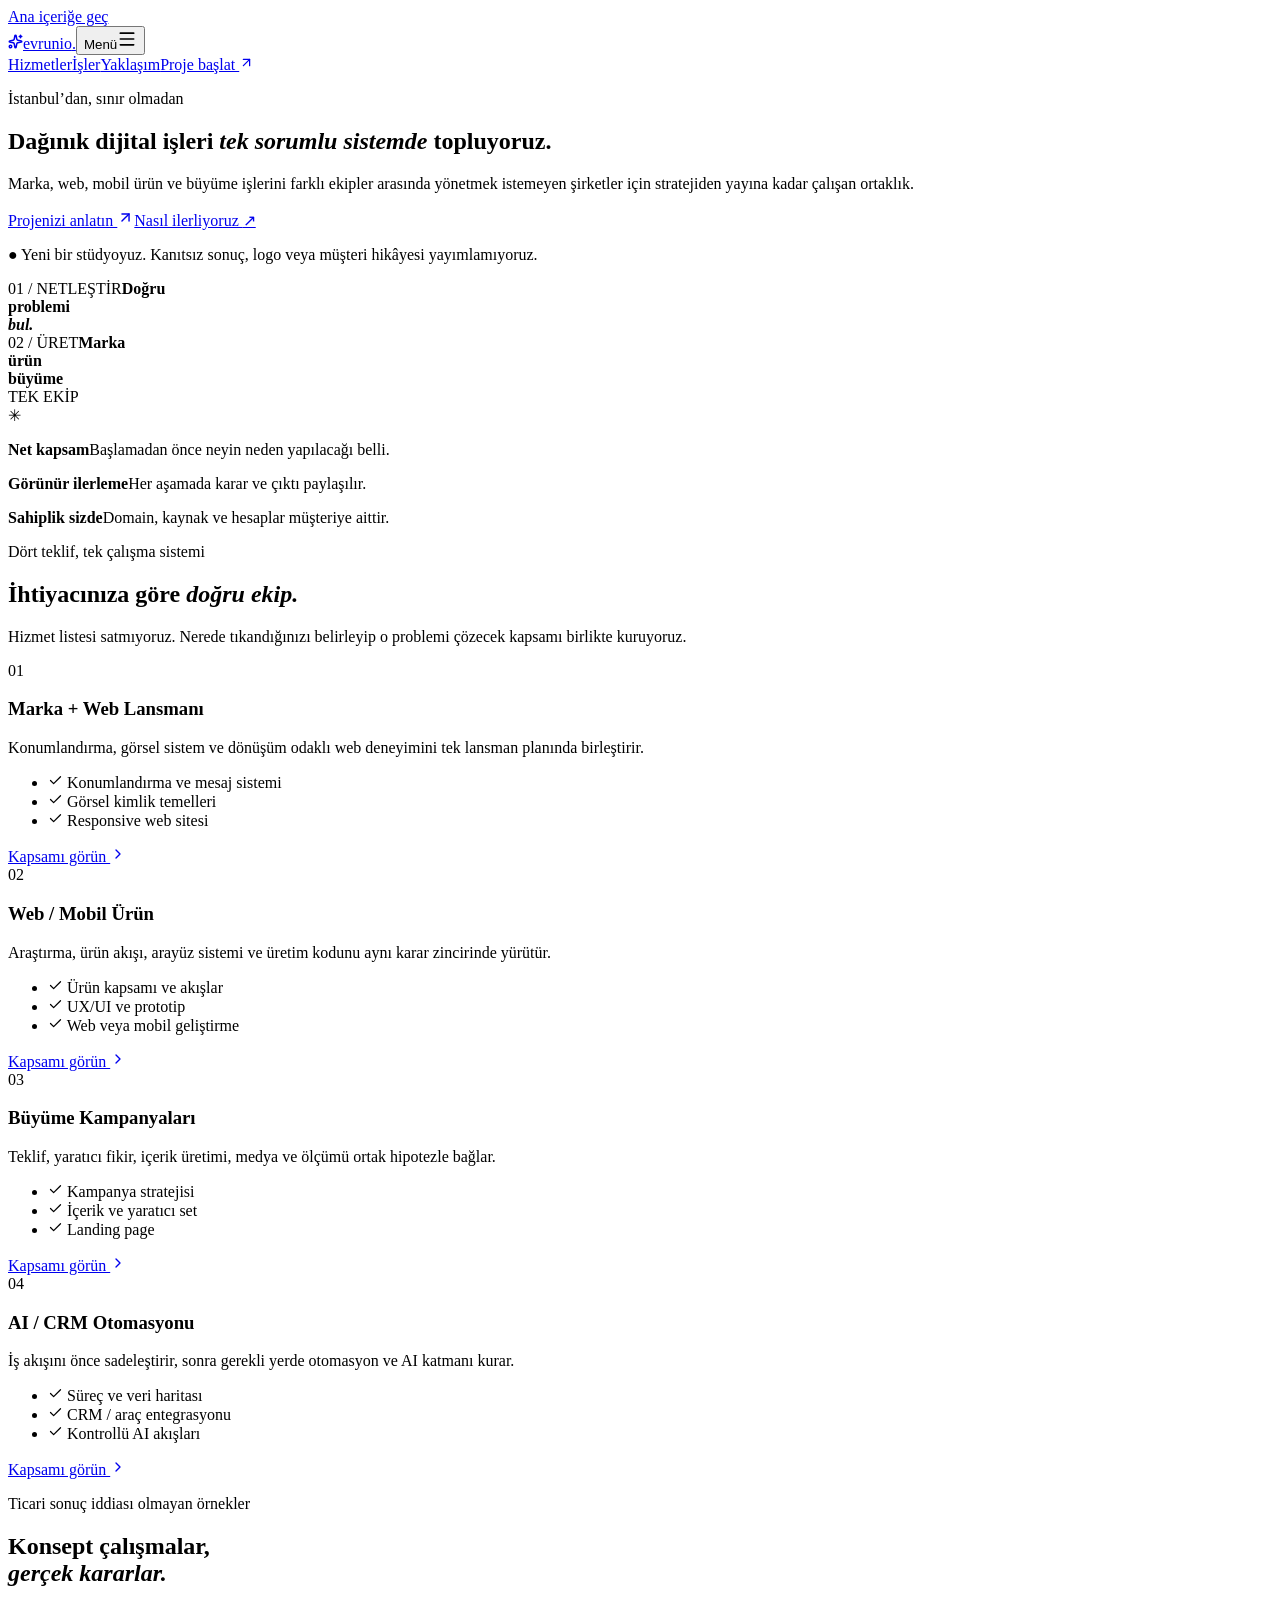
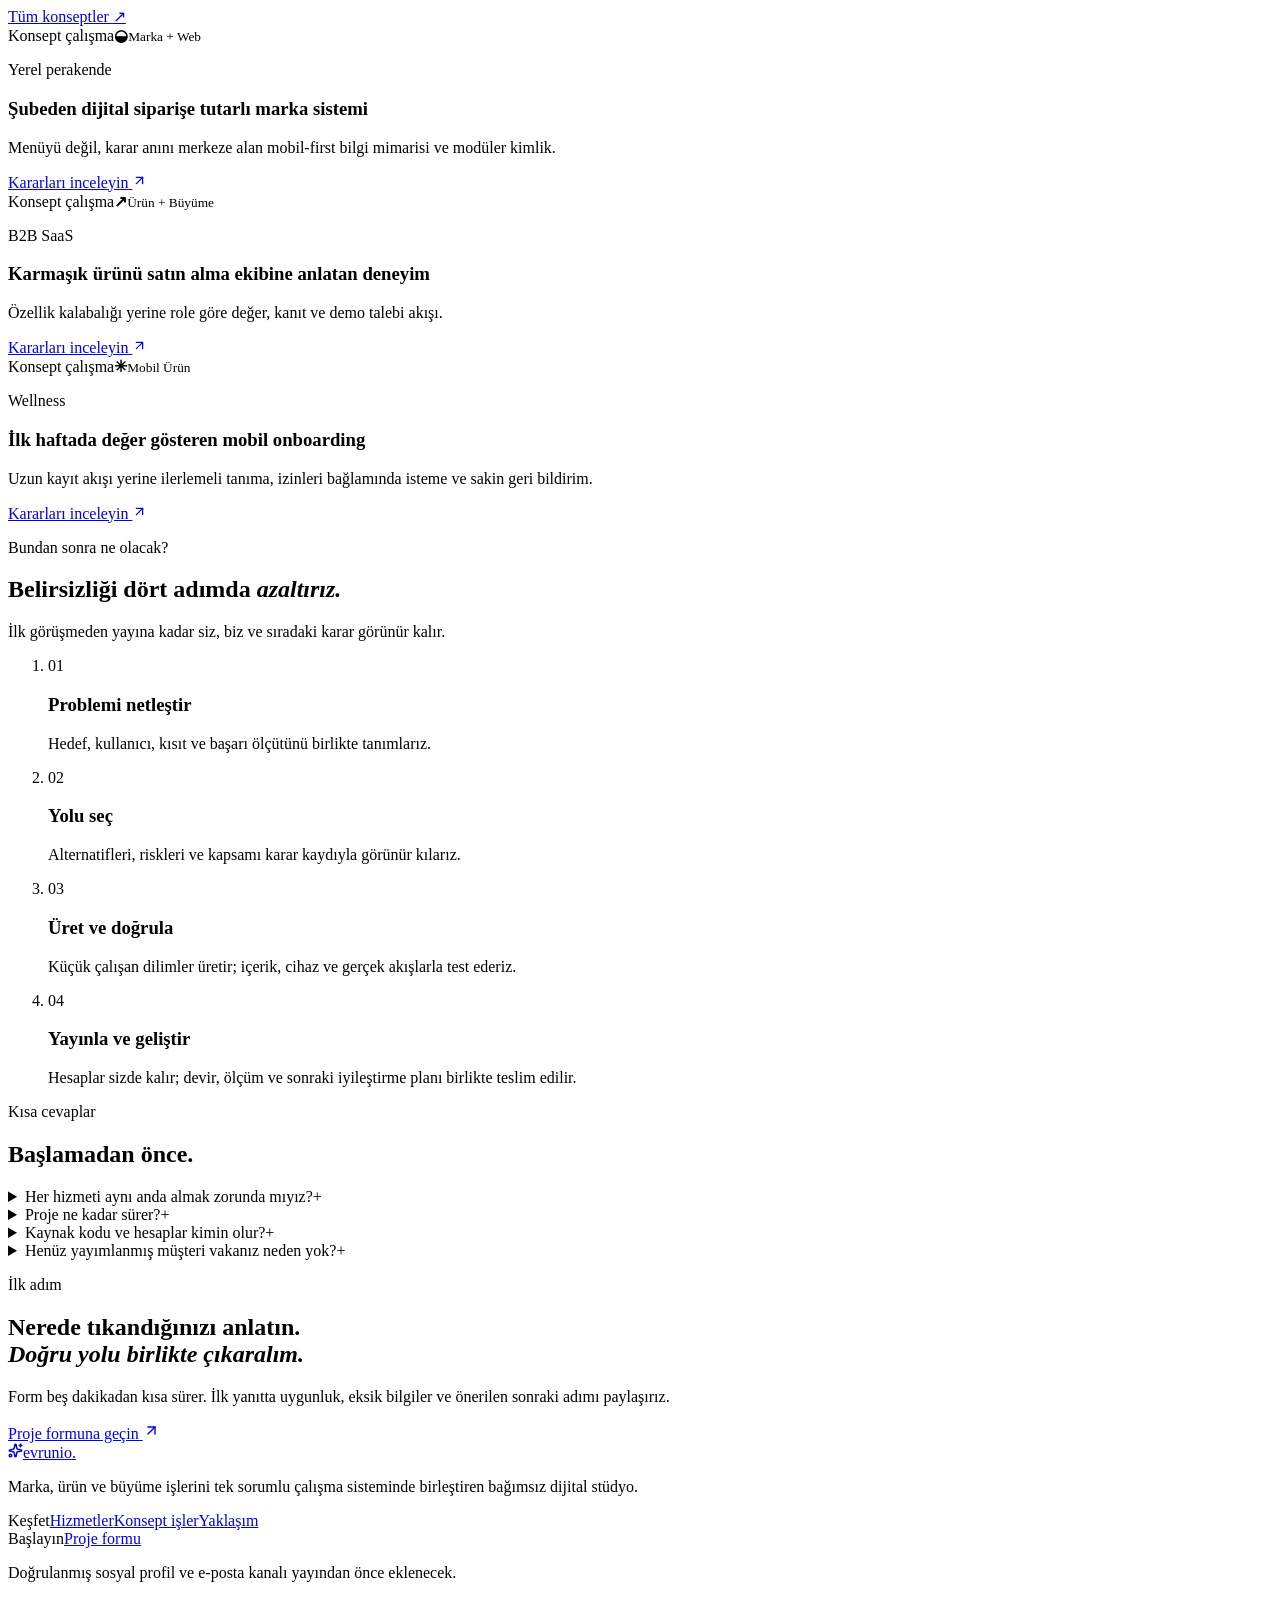
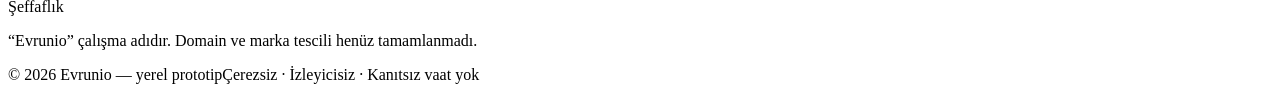
==== index.html @ 16ea0be5 "Publish Evrunio agency site" ====
<!DOCTYPE html><html lang="tr"><head><meta charSet="utf-8"/><meta name="viewport" content="width=device-width, initial-scale=1"/><link rel="stylesheet" href="/evrunio-agency-site/_next/static/css/index.CQUlKmbV.css" data-rsc-css-href="/evrunio-agency-site/_next/static/css/index.CQUlKmbV.css" data-precedence="vite-rsc/importer-resources"/><link rel="modulepreload" fetchPriority="low" href="/evrunio-agency-site/_next/static/chunks/index-BKYwp62y.js"/><script src="/evrunio-agency-site/_next/static/chunks/rolldown-runtime-C60lm6uB.js" type="module" async=""></script><script src="/evrunio-agency-site/_next/static/chunks/framework-D_rUT4EX.js" type="module" async=""></script><link rel="modulepreload" href="/evrunio-agency-site/_next/static/chunks/layout-segment-context-BNfbvpZg.js" crossorigin=""/><link rel="modulepreload" href="/evrunio-agency-site/_next/static/chunks/site-header-CXU66IoG.js" crossorigin=""/><link rel="modulepreload" href="/evrunio-agency-site/_next/static/chunks/arrow-up-right-D0BY7jN2.js" crossorigin=""/><link rel="modulepreload" href="/evrunio-agency-site/_next/static/chunks/Icon-D0zGVybZ.js" crossorigin=""/><title>Evrunio — Marka, ürün ve büyüme stüdyosu</title><meta name="description" content="Marka, web, mobil ürün, büyüme kampanyaları ve iş akışı otomasyonlarını tek sorumlu sistemde birleştiren bağımsız dijital stüdyo."/><meta name="robots" content="noindex, nofollow"/><meta property="og:title" content="Evrunio — Marka, ürün ve büyüme stüdyosu"/><meta property="og:description" content="Dağınık dijital işleri tek sorumlu sistemde topluyoruz."/><meta property="og:site_name" content="Evrunio"/><meta property="og:type" content="website"/><meta property="og:locale" content="tr_TR"/><meta name="twitter:card" content="summary"/><meta name="twitter:title" content="Evrunio"/><meta name="twitter:description" content="Marka, ürün ve büyüme işlerini tek çalışma sisteminde birleştiren bağımsız stüdyo."/><link rel="icon" href="/evrunio-agency-site/favicon.svg"/><script>Object.assign(((self[Symbol.for("vinext.navigationRuntime")]??={bootstrap:{routeManifest:null},functions:{}}).bootstrap.rsc??={rsc:[]}),{params:{},nav:{"pathname":"/","searchParams":[]}})</script><link rel="modulepreload" href="/evrunio-agency-site/_next/static/chunks/index-BKYwp62y.js" />
</head><body><a class="skip-link" href="#main-content">Ana içeriğe geç</a><header class="site-header"><nav class="nav section-shell" aria-label="Ana menü"><a class="brand" href="/evrunio-agency-site/" aria-label="Evrunio ana sayfa"><span class="brand-mark"><svg xmlns="http://www.w3.org/2000/svg" width="15" height="15" viewBox="0 0 24 24" fill="none" stroke="currentColor" stroke-width="2.4" stroke-linecap="round" stroke-linejoin="round" class="lucide lucide-sparkles" aria-hidden="true"><path d="M11.017 2.814a1 1 0 0 1 1.966 0l1.051 5.558a2 2 0 0 0 1.594 1.594l5.558 1.051a1 1 0 0 1 0 1.966l-5.558 1.051a2 2 0 0 0-1.594 1.594l-1.051 5.558a1 1 0 0 1-1.966 0l-1.051-5.558a2 2 0 0 0-1.594-1.594l-5.558-1.051a1 1 0 0 1 0-1.966l5.558-1.051a2 2 0 0 0 1.594-1.594z"></path><path d="M20 2v4"></path><path d="M22 4h-4"></path><circle cx="4" cy="20" r="2"></circle></svg></span><span>evrunio<span class="brand-dot">.</span></span></a><button class="menu-toggle" type="button" aria-controls="primary-menu" aria-expanded="false"><span>Menü</span><svg xmlns="http://www.w3.org/2000/svg" width="20" height="20" viewBox="0 0 24 24" fill="none" stroke="currentColor" stroke-width="2" stroke-linecap="round" stroke-linejoin="round" class="lucide lucide-menu" aria-hidden="true"><path d="M4 5h16"></path><path d="M4 12h16"></path><path d="M4 19h16"></path></svg></button><div id="primary-menu" class="nav-links "><a href="/evrunio-agency-site/hizmetler">Hizmetler</a><a href="/evrunio-agency-site/isler">İşler</a><a href="/evrunio-agency-site/yaklasim">Yaklaşım</a><a class="nav-cta" href="/evrunio-agency-site/iletisim">Proje başlat <svg xmlns="http://www.w3.org/2000/svg" width="15" height="15" viewBox="0 0 24 24" fill="none" stroke="currentColor" stroke-width="2" stroke-linecap="round" stroke-linejoin="round" class="lucide lucide-arrow-up-right" aria-hidden="true"><path d="M7 7h10v10"></path><path d="M7 17 17 7"></path></svg></a></div></nav></header><main id="main-content"><section class="hero section-shell" aria-labelledby="hero-title"><div class="hero-copy"><p class="eyebrow"><span></span> İstanbul’dan, sınır olmadan</p><h1 id="hero-title">Dağınık dijital işleri <em>tek sorumlu sistemde</em> topluyoruz.</h1><p class="hero-lede">Marka, web, mobil ürün ve büyüme işlerini farklı ekipler arasında yönetmek istemeyen şirketler için stratejiden yayına kadar çalışan ortaklık.</p><div class="hero-actions"><a class="button button-dark" href="/evrunio-agency-site/iletisim">Projenizi anlatın <svg xmlns="http://www.w3.org/2000/svg" width="17" height="17" viewBox="0 0 24 24" fill="none" stroke="currentColor" stroke-width="2" stroke-linecap="round" stroke-linejoin="round" class="lucide lucide-arrow-up-right" aria-hidden="true"><path d="M7 7h10v10"></path><path d="M7 17 17 7"></path></svg></a><a class="text-link" href="/evrunio-agency-site/yaklasim">Nasıl ilerliyoruz <span>↗</span></a></div><p class="honesty-note"><span aria-hidden="true">●</span> Yeni bir stüdyoyuz. Kanıtsız sonuç, logo veya müşteri hikâyesi yayımlamıyoruz.</p></div><div class="hero-system" aria-hidden="true"><div class="system-grid"></div><div class="system-card card-brief"><span>01 / NETLEŞTİR</span><strong>Doğru<br/>problemi<br/><i>bul.</i></strong></div><div class="system-card card-build"><span>02 / ÜRET</span><strong>Marka<br/>ürün<br/>büyüme</strong></div><div class="system-orbit"><span>TEK EKİP</span></div><div class="system-spark">✳</div></div></section><section class="principle-strip" aria-label="Çalışma ilkeleri"><p><strong>Net kapsam</strong><span>Başlamadan önce neyin neden yapılacağı belli.</span></p><p><strong>Görünür ilerleme</strong><span>Her aşamada karar ve çıktı paylaşılır.</span></p><p><strong>Sahiplik sizde</strong><span>Domain, kaynak ve hesaplar müşteriye aittir.</span></p></section><section class="section section-shell" aria-labelledby="offers-title"><div class="section-heading"><div><p class="eyebrow"><span></span> Dört teklif, tek çalışma sistemi</p><h2 id="offers-title">İhtiyacınıza göre <em>doğru ekip.</em></h2></div><p>Hizmet listesi satmıyoruz. Nerede tıkandığınızı belirleyip o problemi çözecek kapsamı birlikte kuruyoruz.</p></div><div class="offer-grid"><article class="offer-card tone-coral"><span class="offer-number">01</span><h3>Marka + Web Lansmanı</h3><p>Konumlandırma, görsel sistem ve dönüşüm odaklı web deneyimini tek lansman planında birleştirir.</p><ul><li><svg xmlns="http://www.w3.org/2000/svg" width="15" height="15" viewBox="0 0 24 24" fill="none" stroke="currentColor" stroke-width="2" stroke-linecap="round" stroke-linejoin="round" class="lucide lucide-check" aria-hidden="true"><path d="M20 6 9 17l-5-5"></path></svg> <!-- -->Konumlandırma ve mesaj sistemi</li><li><svg xmlns="http://www.w3.org/2000/svg" width="15" height="15" viewBox="0 0 24 24" fill="none" stroke="currentColor" stroke-width="2" stroke-linecap="round" stroke-linejoin="round" class="lucide lucide-check" aria-hidden="true"><path d="M20 6 9 17l-5-5"></path></svg> <!-- -->Görsel kimlik temelleri</li><li><svg xmlns="http://www.w3.org/2000/svg" width="15" height="15" viewBox="0 0 24 24" fill="none" stroke="currentColor" stroke-width="2" stroke-linecap="round" stroke-linejoin="round" class="lucide lucide-check" aria-hidden="true"><path d="M20 6 9 17l-5-5"></path></svg> <!-- -->Responsive web sitesi</li></ul><a href="/evrunio-agency-site/hizmetler#marka-web">Kapsamı görün <svg xmlns="http://www.w3.org/2000/svg" width="16" height="16" viewBox="0 0 24 24" fill="none" stroke="currentColor" stroke-width="2" stroke-linecap="round" stroke-linejoin="round" class="lucide lucide-chevron-right" aria-hidden="true"><path d="m9 18 6-6-6-6"></path></svg></a></article><article class="offer-card tone-blue"><span class="offer-number">02</span><h3>Web / Mobil Ürün</h3><p>Araştırma, ürün akışı, arayüz sistemi ve üretim kodunu aynı karar zincirinde yürütür.</p><ul><li><svg xmlns="http://www.w3.org/2000/svg" width="15" height="15" viewBox="0 0 24 24" fill="none" stroke="currentColor" stroke-width="2" stroke-linecap="round" stroke-linejoin="round" class="lucide lucide-check" aria-hidden="true"><path d="M20 6 9 17l-5-5"></path></svg> <!-- -->Ürün kapsamı ve akışlar</li><li><svg xmlns="http://www.w3.org/2000/svg" width="15" height="15" viewBox="0 0 24 24" fill="none" stroke="currentColor" stroke-width="2" stroke-linecap="round" stroke-linejoin="round" class="lucide lucide-check" aria-hidden="true"><path d="M20 6 9 17l-5-5"></path></svg> <!-- -->UX/UI ve prototip</li><li><svg xmlns="http://www.w3.org/2000/svg" width="15" height="15" viewBox="0 0 24 24" fill="none" stroke="currentColor" stroke-width="2" stroke-linecap="round" stroke-linejoin="round" class="lucide lucide-check" aria-hidden="true"><path d="M20 6 9 17l-5-5"></path></svg> <!-- -->Web veya mobil geliştirme</li></ul><a href="/evrunio-agency-site/hizmetler#urun">Kapsamı görün <svg xmlns="http://www.w3.org/2000/svg" width="16" height="16" viewBox="0 0 24 24" fill="none" stroke="currentColor" stroke-width="2" stroke-linecap="round" stroke-linejoin="round" class="lucide lucide-chevron-right" aria-hidden="true"><path d="m9 18 6-6-6-6"></path></svg></a></article><article class="offer-card tone-lime"><span class="offer-number">03</span><h3>Büyüme Kampanyaları</h3><p>Teklif, yaratıcı fikir, içerik üretimi, medya ve ölçümü ortak hipotezle bağlar.</p><ul><li><svg xmlns="http://www.w3.org/2000/svg" width="15" height="15" viewBox="0 0 24 24" fill="none" stroke="currentColor" stroke-width="2" stroke-linecap="round" stroke-linejoin="round" class="lucide lucide-check" aria-hidden="true"><path d="M20 6 9 17l-5-5"></path></svg> <!-- -->Kampanya stratejisi</li><li><svg xmlns="http://www.w3.org/2000/svg" width="15" height="15" viewBox="0 0 24 24" fill="none" stroke="currentColor" stroke-width="2" stroke-linecap="round" stroke-linejoin="round" class="lucide lucide-check" aria-hidden="true"><path d="M20 6 9 17l-5-5"></path></svg> <!-- -->İçerik ve yaratıcı set</li><li><svg xmlns="http://www.w3.org/2000/svg" width="15" height="15" viewBox="0 0 24 24" fill="none" stroke="currentColor" stroke-width="2" stroke-linecap="round" stroke-linejoin="round" class="lucide lucide-check" aria-hidden="true"><path d="M20 6 9 17l-5-5"></path></svg> <!-- -->Landing page</li></ul><a href="/evrunio-agency-site/hizmetler#buyume">Kapsamı görün <svg xmlns="http://www.w3.org/2000/svg" width="16" height="16" viewBox="0 0 24 24" fill="none" stroke="currentColor" stroke-width="2" stroke-linecap="round" stroke-linejoin="round" class="lucide lucide-chevron-right" aria-hidden="true"><path d="m9 18 6-6-6-6"></path></svg></a></article><article class="offer-card tone-ink"><span class="offer-number">04</span><h3>AI / CRM Otomasyonu</h3><p>İş akışını önce sadeleştirir, sonra gerekli yerde otomasyon ve AI katmanı kurar.</p><ul><li><svg xmlns="http://www.w3.org/2000/svg" width="15" height="15" viewBox="0 0 24 24" fill="none" stroke="currentColor" stroke-width="2" stroke-linecap="round" stroke-linejoin="round" class="lucide lucide-check" aria-hidden="true"><path d="M20 6 9 17l-5-5"></path></svg> <!-- -->Süreç ve veri haritası</li><li><svg xmlns="http://www.w3.org/2000/svg" width="15" height="15" viewBox="0 0 24 24" fill="none" stroke="currentColor" stroke-width="2" stroke-linecap="round" stroke-linejoin="round" class="lucide lucide-check" aria-hidden="true"><path d="M20 6 9 17l-5-5"></path></svg> <!-- -->CRM / araç entegrasyonu</li><li><svg xmlns="http://www.w3.org/2000/svg" width="15" height="15" viewBox="0 0 24 24" fill="none" stroke="currentColor" stroke-width="2" stroke-linecap="round" stroke-linejoin="round" class="lucide lucide-check" aria-hidden="true"><path d="M20 6 9 17l-5-5"></path></svg> <!-- -->Kontrollü AI akışları</li></ul><a href="/evrunio-agency-site/hizmetler#otomasyon">Kapsamı görün <svg xmlns="http://www.w3.org/2000/svg" width="16" height="16" viewBox="0 0 24 24" fill="none" stroke="currentColor" stroke-width="2" stroke-linecap="round" stroke-linejoin="round" class="lucide lucide-chevron-right" aria-hidden="true"><path d="m9 18 6-6-6-6"></path></svg></a></article></div></section><section class="section section-shell concept-section" aria-labelledby="concepts-title"><div class="section-heading"><div><p class="eyebrow"><span></span> Ticari sonuç iddiası olmayan örnekler</p><h2 id="concepts-title">Konsept çalışmalar,<br/><em>gerçek kararlar.</em></h2></div><a class="text-link" href="/evrunio-agency-site/isler">Tüm konseptler <span>↗</span></a></div><div class="concept-grid"><article class="concept-card"><div class="concept-art concept-1"><span>Konsept çalışma</span><b>◒</b><small>Marka + Web</small></div><div class="concept-copy"><p>Yerel perakende</p><h3>Şubeden dijital siparişe tutarlı marka sistemi</h3><p>Menüyü değil, karar anını merkeze alan mobil-first bilgi mimarisi ve modüler kimlik.</p><a href="/evrunio-agency-site/isler#yerel-kahve">Kararları inceleyin <svg xmlns="http://www.w3.org/2000/svg" width="15" height="15" viewBox="0 0 24 24" fill="none" stroke="currentColor" stroke-width="2" stroke-linecap="round" stroke-linejoin="round" class="lucide lucide-arrow-up-right" aria-hidden="true"><path d="M7 7h10v10"></path><path d="M7 17 17 7"></path></svg></a></div></article><article class="concept-card"><div class="concept-art concept-2"><span>Konsept çalışma</span><b>↗</b><small>Ürün + Büyüme</small></div><div class="concept-copy"><p>B2B SaaS</p><h3>Karmaşık ürünü satın alma ekibine anlatan deneyim</h3><p>Özellik kalabalığı yerine role göre değer, kanıt ve demo talebi akışı.</p><a href="/evrunio-agency-site/isler#b2b-saas">Kararları inceleyin <svg xmlns="http://www.w3.org/2000/svg" width="15" height="15" viewBox="0 0 24 24" fill="none" stroke="currentColor" stroke-width="2" stroke-linecap="round" stroke-linejoin="round" class="lucide lucide-arrow-up-right" aria-hidden="true"><path d="M7 7h10v10"></path><path d="M7 17 17 7"></path></svg></a></div></article><article class="concept-card"><div class="concept-art concept-3"><span>Konsept çalışma</span><b>✳</b><small>Mobil Ürün</small></div><div class="concept-copy"><p>Wellness</p><h3>İlk haftada değer gösteren mobil onboarding</h3><p>Uzun kayıt akışı yerine ilerlemeli tanıma, izinleri bağlamında isteme ve sakin geri bildirim.</p><a href="/evrunio-agency-site/isler#wellness">Kararları inceleyin <svg xmlns="http://www.w3.org/2000/svg" width="15" height="15" viewBox="0 0 24 24" fill="none" stroke="currentColor" stroke-width="2" stroke-linecap="round" stroke-linejoin="round" class="lucide lucide-arrow-up-right" aria-hidden="true"><path d="M7 7h10v10"></path><path d="M7 17 17 7"></path></svg></a></div></article></div></section><section class="section section-shell process-section" aria-labelledby="process-title"><div class="process-intro"><p class="eyebrow"><span></span> Bundan sonra ne olacak?</p><h2 id="process-title">Belirsizliği dört adımda <em>azaltırız.</em></h2><p>İlk görüşmeden yayına kadar siz, biz ve sıradaki karar görünür kalır.</p></div><ol class="process-list"><li><span>01</span><div><h3>Problemi netleştir</h3><p>Hedef, kullanıcı, kısıt ve başarı ölçütünü birlikte tanımlarız.</p></div></li><li><span>02</span><div><h3>Yolu seç</h3><p>Alternatifleri, riskleri ve kapsamı karar kaydıyla görünür kılarız.</p></div></li><li><span>03</span><div><h3>Üret ve doğrula</h3><p>Küçük çalışan dilimler üretir; içerik, cihaz ve gerçek akışlarla test ederiz.</p></div></li><li><span>04</span><div><h3>Yayınla ve geliştir</h3><p>Hesaplar sizde kalır; devir, ölçüm ve sonraki iyileştirme planı birlikte teslim edilir.</p></div></li></ol></section><section class="section section-shell faq-section" aria-labelledby="faq-title"><div><p class="eyebrow"><span></span> Kısa cevaplar</p><h2 id="faq-title">Başlamadan önce.</h2></div><div class="faq-list"><details><summary>Her hizmeti aynı anda almak zorunda mıyız?<span aria-hidden="true">+</span></summary><p>Hayır. İlk görüşmede asıl darboğazı bulur, yalnız onu çözecek kapsamla başlarız. Diğer yetkinlikler gerektiğinde aynı sistem içinde eklenir.</p></details><details><summary>Proje ne kadar sürer?<span aria-hidden="true">+</span></summary><p>Süre; kapsam, içerik hazırlığı, entegrasyon ve onay ritmine bağlıdır. Tekliften önce varsayımlar, bağımlılıklar ve kilometre taşları yazılı hale getirilir; kanıtsız sabit süre sözü verilmez.</p></details><details><summary>Kaynak kodu ve hesaplar kimin olur?<span aria-hidden="true">+</span></summary><p>Müşterinin. Domain, hosting, reklam ve ürün hesaplarının sizin adınıza açılmasını; erişimlerin devir paketinde belgelenmesini esas alırız.</p></details><details><summary>Henüz yayımlanmış müşteri vakanız neden yok?<span aria-hidden="true">+</span></summary><p>Bu sürüm yeni stüdyonun şeffaf başlangıç sitesidir. Bu nedenle yalnız konsept çalışmalar gösteriliyor; gerçek iş ve sonuçlar ancak izin ve kanıtla yayımlanacak.</p></details></div></section><section class="closing section-shell" aria-labelledby="closing-title"><div><p class="eyebrow light"><span></span> İlk adım</p><h2 id="closing-title">Nerede tıkandığınızı anlatın.<br/><em>Doğru yolu birlikte çıkaralım.</em></h2></div><div><p>Form beş dakikadan kısa sürer. İlk yanıtta uygunluk, eksik bilgiler ve önerilen sonraki adımı paylaşırız.</p><a class="button button-coral" href="/evrunio-agency-site/iletisim">Proje formuna geçin <svg xmlns="http://www.w3.org/2000/svg" width="17" height="17" viewBox="0 0 24 24" fill="none" stroke="currentColor" stroke-width="2" stroke-linecap="round" stroke-linejoin="round" class="lucide lucide-arrow-up-right" aria-hidden="true"><path d="M7 7h10v10"></path><path d="M7 17 17 7"></path></svg></a></div></section></main><footer class="site-footer section-shell"><div class="footer-top"><a class="brand" href="/evrunio-agency-site/"><span class="brand-mark"><svg xmlns="http://www.w3.org/2000/svg" width="15" height="15" viewBox="0 0 24 24" fill="none" stroke="currentColor" stroke-width="2.4" stroke-linecap="round" stroke-linejoin="round" class="lucide lucide-sparkles" aria-hidden="true"><path d="M11.017 2.814a1 1 0 0 1 1.966 0l1.051 5.558a2 2 0 0 0 1.594 1.594l5.558 1.051a1 1 0 0 1 0 1.966l-5.558 1.051a2 2 0 0 0-1.594 1.594l-1.051 5.558a1 1 0 0 1-1.966 0l-1.051-5.558a2 2 0 0 0-1.594-1.594l-5.558-1.051a1 1 0 0 1 0-1.966l5.558-1.051a2 2 0 0 0 1.594-1.594z"></path><path d="M20 2v4"></path><path d="M22 4h-4"></path><circle cx="4" cy="20" r="2"></circle></svg></span><span>evrunio<span class="brand-dot">.</span></span></a><p>Marka, ürün ve büyüme işlerini tek sorumlu çalışma sisteminde birleştiren bağımsız dijital stüdyo.</p></div><div class="footer-grid"><div><span>Keşfet</span><a href="/evrunio-agency-site/hizmetler">Hizmetler</a><a href="/evrunio-agency-site/isler">Konsept işler</a><a href="/evrunio-agency-site/yaklasim">Yaklaşım</a></div><div><span>Başlayın</span><a href="/evrunio-agency-site/iletisim">Proje formu</a><p>Doğrulanmış sosyal profil ve e-posta kanalı yayından önce eklenecek.</p></div><div><span>Şeffaflık</span><p>“Evrunio” çalışma adıdır. Domain ve marka tescili henüz tamamlanmadı.</p></div></div><div class="footer-bottom"><span>© 2026 Evrunio — yerel prototip</span><span>Çerezsiz · İzleyicisiz · Kanıtsız vaat yok</span></div></footer><script type="module" src="/evrunio-agency-site/_next/static/chunks/index-BKYwp62y.js" id="_R_" async=""></script><script>((self[Symbol.for("vinext.navigationRuntime")]??={bootstrap:{routeManifest:null},functions:{}}).bootstrap.rsc??={rsc:[]}).rsc.push("0:{\"page:/\":\"$L1\",\"layout:/\":\"$L2\",\"route:/\":\"$L3\",\"__route\":\"route:/\",\"__interceptionContext\":null,\"__layoutIds\":[\"layout:/\"],\"__rootLayout\":\"/\",\"__bfcacheSegmentIdentities\":{\"layout:/\":\"[\\\"layout\\\",\\\"layout:/\\\",\\\"root-boundary:/\\\",\\\"\\\"]\",\"page:/\":\"[\\\"page\\\",\\\"page:/\\\",\\\"root-boundary:/\\\",\\\"\\\"]\"},\"__srcPage\":[\"page\"],\"__layoutFlags\":{\"layout:/\":\"s\"},\"__artifactCompatibility\":{\"schemaVersion\":1,\"graphVersion\":\"app-route-graph:1177fd80f83fa7b0\",\"deploymentVersion\":\"0b488fe3-d6fc-41ca-9178-4055399d3ca9\",\"appElementsSchemaVersion\":1,\"rscPayloadSchemaVersion\":1,\"rootBoundaryId\":\"/\",\"renderEpoch\":null},\"__dynamicStaleTime\":0}\n")</script><script>((self[Symbol.for("vinext.navigationRuntime")]??={bootstrap:{routeManifest:null},functions:{}}).bootstrap.rsc??={rsc:[]}).rsc.push("4:I[\"91ead71c14ab\",[],\"SiteHeader\",1]\n")</script><script>((self[Symbol.for("vinext.navigationRuntime")]??={bootstrap:{routeManifest:null},functions:{}}).bootstrap.rsc??={rsc:[]}).rsc.push("5:I[\"c0f4a63e3ed4\",[],\"Children\",1]\n")</script><script>((self[Symbol.for("vinext.navigationRuntime")]??={bootstrap:{routeManifest:null},functions:{}}).bootstrap.rsc??={rsc:[]}).rsc.push("6:I[\"066132fd2803\",[],\"default\",1]\n")</script><script>((self[Symbol.for("vinext.navigationRuntime")]??={bootstrap:{routeManifest:null},functions:{}}).bootstrap.rsc??={rsc:[]}).rsc.push("7:I[\"6a106cb4b5a0\",[],\"GlobalErrorBoundary\",1]\n")</script><script>((self[Symbol.for("vinext.navigationRuntime")]??={bootstrap:{routeManifest:null},functions:{}}).bootstrap.rsc??={rsc:[]}).rsc.push("8:I[\"275e3ce4bc6b\",[],\"default\",1]\n")</script><script>((self[Symbol.for("vinext.navigationRuntime")]??={bootstrap:{routeManifest:null},functions:{}}).bootstrap.rsc??={rsc:[]}).rsc.push("9:I[\"6a106cb4b5a0\",[],\"ErrorBoundary\",1]\n")</script><script>((self[Symbol.for("vinext.navigationRuntime")]??={bootstrap:{routeManifest:null},functions:{}}).bootstrap.rsc??={rsc:[]}).rsc.push("a:I[\"5cf7d6e01c84\",[],\"LayoutSegmentProvider\",1]\n")</script><script>((self[Symbol.for("vinext.navigationRuntime")]??={bootstrap:{routeManifest:null},functions:{}}).bootstrap.rsc??={rsc:[]}).rsc.push("b:I[\"c0f4a63e3ed4\",[],\"Slot\",1]\n")</script><script>((self[Symbol.for("vinext.navigationRuntime")]??={bootstrap:{routeManifest:null},functions:{}}).bootstrap.rsc??={rsc:[]}).rsc.push("c:I[\"6a106cb4b5a0\",[],\"NotFoundBoundary\",1]\n")</script><script>((self[Symbol.for("vinext.navigationRuntime")]??={bootstrap:{routeManifest:null},functions:{}}).bootstrap.rsc??={rsc:[]}).rsc.push("d:I[\"4708c832f3c7\",[],\"AppRouterScrollTarget\",1]\n")</script><script>((self[Symbol.for("vinext.navigationRuntime")]??={bootstrap:{routeManifest:null},functions:{}}).bootstrap.rsc??={rsc:[]}).rsc.push("e:I[\"6a106cb4b5a0\",[],\"RedirectBoundary\",1]\n")</script><script>((self[Symbol.for("vinext.navigationRuntime")]??={bootstrap:{routeManifest:null},functions:{}}).bootstrap.rsc??={rsc:[]}).rsc.push(":HL[\"/evrunio-agency-site/_next/static/css/index.CQUlKmbV.css\",\"style\"     ]\n")</script><script>((self[Symbol.for("vinext.navigationRuntime")]??={bootstrap:{routeManifest:null},functions:{}}).bootstrap.rsc??={rsc:[]}).rsc.push("2:[[[\"$\",\"link\",\"css:/_next/static/css/index.CQUlKmbV.css\",{\"rel\":\"stylesheet\",\"precedence\":\"vite-rsc/importer-resources\",\"href\":\"/evrunio-agency-site/_next/static/css/index.CQUlKmbV.css\",\"data-rsc-css-href\":\"/evrunio-agency-site/_next/static/css/index.CQUlKmbV.css\"}],\"$undefined\"],[\"$\",\"html\",null,{\"lang\":\"tr\",\"children\":[\"$\",\"body\",null,{\"children\":[[\"$\",\"a\",null,{\"className\":\"skip-link\",\"href\":\"#main-content\",\"children\":\"Ana içeriğe geç\"}],[\"$\",\"$L4\",null,{}],[\"$\",\"$L5\",null,{}],[\"$\",\"footer\",null,{\"className\":\"site-footer section-shell\",\"children\":[[\"$\",\"div\",null,{\"className\":\"footer-top\",\"children\":[[\"$\",\"a\",null,{\"className\":\"brand\",\"href\":\"/\",\"children\":[[\"$\",\"span\",null,{\"className\":\"brand-mark\",\"children\":[\"$\",\"$L6\",null,{\"ref\":\"$undefined\",\"iconNode\":[[\"path\",{\"d\":\"M11.017 2.814a1 1 0 0 1 1.966 0l1.051 5.558a2 2 0 0 0 1.594 1.594l5.558 1.051a1 1 0 0 1 0 1.966l-5.558 1.051a2 2 0 0 0-1.594 1.594l-1.051 5.558a1 1 0 0 1-1.966 0l-1.051-5.558a2 2 0 0 0-1.594-1.594l-5.558-1.051a1 1 0 0 1 0-1.966l5.558-1.051a2 2 0 0 0 1.594-1.594z\",\"key\":\"1s2grr\"}],[\"path\",{\"d\":\"M20 2v4\",\"key\":\"1rf3ol\"}],[\"path\",{\"d\":\"M22 4h-4\",\"key\":\"gwowj6\"}],[\"circle\",{\"cx\":\"4\",\"cy\":\"20\",\"r\":\"2\",\"key\":\"6kqj1y\"}]],\"className\":\"lucide-sparkles\",\"size\":15,\"strokeWidth\":2.4}]}],[\"$\",\"span\",null,{\"children\":[\"evrunio\",[\"$\",\"span\",null,{\"className\":\"brand-dot\",\"children\":\".\"}]]}]]}],[\"$\",\"p\",null,{\"children\":\"Marka, ürün ve büyüme işlerini tek sorumlu çalışma sisteminde birleştiren bağımsız dijital stüdyo.\"}]]}],[\"$\",\"div\",null,{\"className\":\"footer-grid\",\"children\":[[\"$\",\"div\",null,{\"children\":[[\"$\",\"span\",null,{\"children\":\"Keşfet\"}],[\"$\",\"a\",null,{\"href\":\"/evrunio-agency-site/hizmetler\",\"children\":\"Hizmetler\"}],[\"$\",\"a\",null,{\"href\":\"/evrunio-agency-site/isler\",\"children\":\"Konsept işler\"}],[\"$\",\"a\",null,{\"href\":\"/evrunio-agency-site/yaklasim\",\"children\":\"Yaklaşım\"}]]}],[\"$\",\"div\",null,{\"children\":[[\"$\",\"span\",null,{\"children\":\"Başlayın\"}],[\"$\",\"a\",null,{\"href\":\"/evrunio-agency-site/iletisim\",\"children\":\"Proje formu\"}],[\"$\",\"p\",null,{\"children\":\"Doğrulanmış sosyal profil ve e-posta kanalı yayından önce eklenecek.\"}]]}],[\"$\",\"div\",null,{\"children\":[[\"$\",\"span\",null,{\"children\":\"Şeffaflık\"}],[\"$\",\"p\",null,{\"children\":\"“Evrunio” çalışma adıdır. Domain ve marka tescili henüz tamamlanmadı.\"}]]}]]}],[\"$\",\"div\",null,{\"className\":\"footer-bottom\",\"children\":[[\"$\",\"span\",null,{\"children\":\"© 2026 Evrunio — yerel prototip\"}],[\"$\",\"span\",null,{\"children\":\"Çerezsiz · İzleyicisiz · Kanıtsız vaat yok\"}]]}]]}]]}]}]]\n")</script><script>((self[Symbol.for("vinext.navigationRuntime")]??={bootstrap:{routeManifest:null},functions:{}}).bootstrap.rsc??={rsc:[]}).rsc.push("3:[[[\"$\",\"meta\",null,{\"charSet\":\"utf-8\"}],[[\"$\",\"title\",\"0\",{\"children\":\"Evrunio — Marka, ürün ve büyüme stüdyosu\"}],[\"$\",\"meta\",\"1\",{\"name\":\"description\",\"content\":\"Marka, web, mobil ürün, büyüme kampanyaları ve iş akışı otomasyonlarını tek sorumlu sistemde birleştiren bağımsız dijital stüdyo.\"}],[\"$\",\"meta\",\"2\",{\"name\":\"robots\",\"content\":\"noindex, nofollow\"}],[\"$\",\"meta\",\"3\",{\"property\":\"og:title\",\"content\":\"Evrunio — Marka, ürün ve büyüme stüdyosu\"}],[\"$\",\"meta\",\"4\",{\"property\":\"og:description\",\"content\":\"Dağınık dijital işleri tek sorumlu sistemde topluyoruz.\"}],[\"$\",\"meta\",\"5\",{\"property\":\"og:site_name\",\"content\":\"Evrunio\"}],[\"$\",\"meta\",\"6\",{\"property\":\"og:type\",\"content\":\"website\"}],[\"$\",\"meta\",\"7\",{\"property\":\"og:locale\",\"content\":\"tr_TR\"}],[\"$\",\"meta\",\"8\",{\"name\":\"twitter:card\",\"content\":\"summary\"}],[\"$\",\"meta\",\"9\",{\"name\":\"twitter:title\",\"content\":\"Evrunio\"}],[\"$\",\"meta\",\"10\",{\"name\":\"twitter:description\",\"content\":\"Marka, ürün ve büyüme işlerini tek çalışma sisteminde birleştiren bağımsız stüdyo.\"}],[\"$\",\"link\",\"11\",{\"data-vinext-streamed-icon\":\"$undefined\",\"rel\":\"icon\",\"href\":\"/evrunio-agency-site/favicon.svg\",\"type\":\"$undefined\",\"sizes\":\"$undefined\",\"color\":\"$undefined\",\"media\":\"$undefined\",\"fetchPriority\":\"$undefined\"}]],[[\"$\",\"meta\",\"0\",{\"name\":\"viewport\",\"content\":\"width=device-width, initial-scale=1\"}]]],[\"$\",\"$L7\",null,{\"fallback\":\"$8\",\"children\":[\"$\",\"$L9\",null,{\"fallback\":\"$8\",\"children\":[\"$\",\"$La\",null,{\"providerId\":\"layout:/\",\"segmentMap\":{\"children\":[]},\"children\":[\"$\",\"$Lb\",null,{\"id\":\"layout:/\",\"parallelSlots\":\"$undefined\",\"children\":[\"$\",\"$Lc\",null,{\"resetKey\":\"\",\"fallback\":[\"$\",\"main\",null,{\"id\":\"main-content\",\"className\":\"not-found section-shell\",\"children\":[[\"$\",\"p\",null,{\"className\":\"eyebrow\",\"children\":[[\"$\",\"span\",null,{}],\" 404\"]}],[\"$\",\"h1\",null,{\"children\":[\"Bu yol\",[\"$\",\"br\",null,{}],[\"$\",\"em\",null,{\"children\":\"buraya çıkmıyor.\"}]]}],[\"$\",\"p\",null,{\"children\":\"Aradığınız sayfa taşınmış veya hiç var olmamış olabilir.\"}],[\"$\",\"a\",null,{\"className\":\"button button-dark\",\"href\":\"/\",\"children\":\"Ana sayfaya dön\"}]]}],\"children\":[\"$\",\"$Lc\",null,{\"resetKey\":\"\",\"fallback\":[\"$\",\"main\",null,{\"id\":\"main-content\",\"className\":\"not-found section-shell\",\"children\":[[\"$\",\"p\",null,{\"className\":\"eyebrow\",\"children\":[[\"$\",\"span\",null,{}],\" 404\"]}],[\"$\",\"h1\",null,{\"children\":[\"Bu yol\",[\"$\",\"br\",null,{}],[\"$\",\"em\",null,{\"children\":\"buraya çıkmıyor.\"}]]}],[\"$\",\"p\",null,{\"children\":\"Aradığınız sayfa taşınmış veya hiç var olmamış olabilir.\"}],[\"$\",\"a\",null,{\"className\":\"button button-dark\",\"href\":\"/\",\"children\":\"Ana sayfaya dön\"}]]}],\"children\":[\"$\",\"$Ld\",null,{\"children\":[\"$\",\"$Le\",null,{\"children\":[[\"$\",\"$La\",null,{\"providerId\":\"page:/\",\"segmentMap\":{\"children\":[\"__PAGE__\"]},\"children\":[\"$\",\"$Lb\",null,{\"id\":\"page:/\"}]}],null]}]}]}]}]}]}]}]}],null,null]\n")</script><script>((self[Symbol.for("vinext.navigationRuntime")]??={bootstrap:{routeManifest:null},functions:{}}).bootstrap.rsc??={rsc:[]}).rsc.push("1:[\"$\",\"main\",null,{\"id\":\"main-content\",\"children\":[[\"$\",\"section\",null,{\"className\":\"hero section-shell\",\"aria-labelledby\":\"hero-title\",\"children\":[[\"$\",\"div\",null,{\"className\":\"hero-copy\",\"children\":[[\"$\",\"p\",null,{\"className\":\"eyebrow\",\"children\":[[\"$\",\"span\",null,{}],\" İstanbul’dan, sınır olmadan\"]}],[\"$\",\"h1\",null,{\"id\":\"hero-title\",\"children\":[\"Dağınık dijital işleri \",[\"$\",\"em\",null,{\"children\":\"tek sorumlu sistemde\"}],\" topluyoruz.\"]}],[\"$\",\"p\",null,{\"className\":\"hero-lede\",\"children\":\"Marka, web, mobil ürün ve büyüme işlerini farklı ekipler arasında yönetmek istemeyen şirketler için stratejiden yayına kadar çalışan ortaklık.\"}],[\"$\",\"div\",null,{\"className\":\"hero-actions\",\"children\":[[\"$\",\"a\",null,{\"className\":\"button button-dark\",\"href\":\"/evrunio-agency-site/iletisim\",\"children\":[\"Projenizi anlatın \",[\"$\",\"$L6\",null,{\"ref\":\"$undefined\",\"iconNode\":[[\"path\",{\"d\":\"M7 7h10v10\",\"key\":\"1tivn9\"}],[\"path\",{\"d\":\"M7 17 17 7\",\"key\":\"1vkiza\"}]],\"className\":\"lucide-arrow-up-right\",\"size\":17}]]}],[\"$\",\"a\",null,{\"className\":\"text-link\",\"href\":\"/evrunio-agency-site/yaklasim\",\"children\":[\"Nasıl ilerliyoruz \",[\"$\",\"span\",null,{\"children\":\"↗\"}]]}]]}],[\"$\",\"p\",null,{\"className\":\"honesty-note\",\"children\":[[\"$\",\"span\",null,{\"aria-hidden\":\"true\",\"children\":\"●\"}],\" Yeni bir stüdyoyuz. Kanıtsız sonuç, logo veya müşteri hikâyesi yayımlamıyoruz.\"]}]]}],[\"$\",\"div\",null,{\"className\":\"hero-system\",\"aria-hidden\":\"true\",\"children\":[[\"$\",\"div\",null,{\"className\":\"system-grid\"}],[\"$\",\"div\",null,{\"className\":\"system-card card-brief\",\"children\":[[\"$\",\"span\",null,{\"children\":\"01 / NETLEŞTİR\"}],[\"$\",\"strong\",null,{\"children\":[\"Doğru\",[\"$\",\"br\",null,{}],\"problemi\",[\"$\",\"br\",null,{}],[\"$\",\"i\",null,{\"children\":\"bul.\"}]]}]]}],[\"$\",\"div\",null,{\"className\":\"system-card card-build\",\"children\":[[\"$\",\"span\",null,{\"children\":\"02 / ÜRET\"}],[\"$\",\"strong\",null,{\"children\":[\"Marka\",[\"$\",\"br\",null,{}],\"ürün\",[\"$\",\"br\",null,{}],\"büyüme\"]}]]}],[\"$\",\"div\",null,{\"className\":\"system-orbit\",\"children\":[\"$\",\"span\",null,{\"children\":\"TEK EKİP\"}]}],[\"$\",\"div\",null,{\"className\":\"system-spark\",\"children\":\"✳\"}]]}]]}],[\"$\",\"section\",null,{\"className\":\"principle-strip\",\"aria-label\":\"Çalışma ilkeleri\",\"children\":[[\"$\",\"p\",null,{\"children\":[[\"$\",\"strong\",null,{\"children\":\"Net kapsam\"}],[\"$\",\"span\",null,{\"children\":\"Başlamadan önce neyin neden yapılacağı belli.\"}]]}],[\"$\",\"p\",null,{\"children\":[[\"$\",\"strong\",null,{\"children\":\"Görünür ilerleme\"}],[\"$\",\"span\",null,{\"children\":\"Her aşamada karar ve çıktı paylaşılır.\"}]]}],[\"$\",\"p\",null,{\"children\":[[\"$\",\"strong\",null,{\"children\":\"Sahiplik sizde\"}],[\"$\",\"span\",null,{\"children\":\"Domain, kaynak ve hesaplar müşteriye aittir.\"}]]}]]}],[\"$\",\"section\",null,{\"className\":\"section section-shell\",\"aria-labelledby\":\"offers-title\",\"children\":[[\"$\",\"div\",null,{\"className\":\"section-heading\",\"children\":[[\"$\",\"div\",null,{\"children\":[[\"$\",\"p\",null,{\"className\":\"eyebrow\",\"children\":[[\"$\",\"span\",null,{}],\" Dört teklif, tek çalışma sistemi\"]}],[\"$\",\"h2\",null,{\"id\":\"offers-title\",\"children\":[\"İhtiyacınıza göre \",[\"$\",\"em\",null,{\"children\":\"doğru ekip.\"}]]}]]}],[\"$\",\"p\",null,{\"children\":\"Hizmet listesi satmıyoruz. Nerede tıkandığınızı belirleyip o problemi çözecek kapsamı birlikte kuruyoruz.\"}]]}],[\"$\",\"div\",null,{\"className\":\"offer-grid\",\"children\":[[\"$\",\"article\",\"marka-web\",{\"className\":\"offer-card tone-coral\",\"children\":[[\"$\",\"span\",null,{\"className\":\"offer-number\",\"children\":\"01\"}],[\"$\",\"h3\",null,{\"children\":\"Marka + Web Lansmanı\"}],[\"$\",\"p\",null,{\"children\":\"Konumlandırma, görsel sistem ve dönüşüm odaklı web deneyimini tek lansman planında birleştirir.\"}],[\"$\",\"ul\",null,{\"children\":[[\"$\",\"li\",\"Konumlandırma ve mesaj sistemi\",{\"children\":[[\"$\",\"$L6\",null,{\"ref\":\"$undefined\",\"iconNode\":[[\"path\",{\"d\":\"M20 6 9 17l-5-5\",\"key\":\"1gmf2c\"}]],\"className\":\"lucide-check\",\"size\":15}],\" \",\"Konumlandırma ve mesaj sistemi\"]}],[\"$\",\"li\",\"Görsel kimlik temelleri\",{\"children\":[[\"$\",\"$L6\",null,{\"ref\":\"$undefined\",\"iconNode\":\"$1:props:children:2:props:children:1:props:children:0:props:children:3:props:children:0:props:children:0:props:iconNode\",\"className\":\"lucide-check\",\"size\":15}],\" \",\"Görsel kimlik temelleri\"]}],[\"$\",\"li\",\"Responsive web sitesi\",{\"children\":[[\"$\",\"$L6\",null,{\"ref\":\"$undefined\",\"iconNode\":\"$1:props:children:2:props:children:1:props:children:0:props:children:3:props:children:0:props:children:0:props:iconNode\",\"className\":\"lucide-check\",\"size\":15}],\" \",\"Responsive web sitesi\"]}]]}],[\"$\",\"a\",null,{\"href\":\"/evrunio-agency-site/hizmetler#marka-web\",\"children\":[\"Kapsamı görün \",[\"$\",\"$L6\",null,{\"ref\":\"$undefined\",\"iconNode\":[[\"path\",{\"d\":\"m9 18 6-6-6-6\",\"key\":\"mthhwq\"}]],\"className\":\"lucide-chevron-right\",\"size\":16}]]}]]}],[\"$\",\"article\",\"urun\",{\"className\":\"offer-card tone-blue\",\"children\":[[\"$\",\"span\",null,{\"className\":\"offer-number\",\"children\":\"02\"}],[\"$\",\"h3\",null,{\"children\":\"Web / Mobil Ürün\"}],[\"$\",\"p\",null,{\"children\":\"Araştırma, ürün akışı, arayüz sistemi ve üretim kodunu aynı karar zincirinde yürütür.\"}],[\"$\",\"ul\",null,{\"children\":[[\"$\",\"li\",\"Ürün kapsamı ve akışlar\",{\"children\":[\"$Lf\",\" \",\"Ürün kapsamı ve akışlar\"]}],\"$L10\",\"$L11\"]}],\"$L12\"]}],\"$L13\",\"$L14\"]}]]}],\"$L15\",\"$L16\",\"$L17\",\"$L18\"]}]\n")</script><script>((self[Symbol.for("vinext.navigationRuntime")]??={bootstrap:{routeManifest:null},functions:{}}).bootstrap.rsc??={rsc:[]}).rsc.push("f:[\"$\",\"$L6\",null,{\"ref\":\"$undefined\",\"iconNode\":\"$1:props:children:2:props:children:1:props:children:0:props:children:3:props:children:0:props:children:0:props:iconNode\",\"className\":\"lucide-check\",\"size\":15}]\n")</script><script>((self[Symbol.for("vinext.navigationRuntime")]??={bootstrap:{routeManifest:null},functions:{}}).bootstrap.rsc??={rsc:[]}).rsc.push("10:[\"$\",\"li\",\"UX/UI ve prototip\",{\"children\":[[\"$\",\"$L6\",null,{\"ref\":\"$undefined\",\"iconNode\":\"$1:props:children:2:props:children:1:props:children:0:props:children:3:props:children:0:props:children:0:props:iconNode\",\"className\":\"lucide-check\",\"size\":15}],\" \",\"UX/UI ve prototip\"]}]\n")</script><script>((self[Symbol.for("vinext.navigationRuntime")]??={bootstrap:{routeManifest:null},functions:{}}).bootstrap.rsc??={rsc:[]}).rsc.push("11:[\"$\",\"li\",\"Web veya mobil geliştirme\",{\"children\":[[\"$\",\"$L6\",null,{\"ref\":\"$undefined\",\"iconNode\":\"$1:props:children:2:props:children:1:props:children:0:props:children:3:props:children:0:props:children:0:props:iconNode\",\"className\":\"lucide-check\",\"size\":15}],\" \",\"Web veya mobil geliştirme\"]}]\n")</script><script>((self[Symbol.for("vinext.navigationRuntime")]??={bootstrap:{routeManifest:null},functions:{}}).bootstrap.rsc??={rsc:[]}).rsc.push("12:[\"$\",\"a\",null,{\"href\":\"/evrunio-agency-site/hizmetler#urun\",\"children\":[\"Kapsamı görün \",[\"$\",\"$L6\",null,{\"ref\":\"$undefined\",\"iconNode\":\"$1:props:children:2:props:children:1:props:children:0:props:children:4:props:children:1:props:iconNode\",\"className\":\"lucide-chevron-right\",\"size\":16}]]}]\n")</script><script>((self[Symbol.for("vinext.navigationRuntime")]??={bootstrap:{routeManifest:null},functions:{}}).bootstrap.rsc??={rsc:[]}).rsc.push("13:[\"$\",\"article\",\"buyume\",{\"className\":\"offer-card tone-lime\",\"children\":[[\"$\",\"span\",null,{\"className\":\"offer-number\",\"children\":\"03\"}],[\"$\",\"h3\",null,{\"children\":\"Büyüme Kampanyaları\"}],[\"$\",\"p\",null,{\"children\":\"Teklif, yaratıcı fikir, içerik üretimi, medya ve ölçümü ortak hipotezle bağlar.\"}],[\"$\",\"ul\",null,{\"children\":[[\"$\",\"li\",\"Kampanya stratejisi\",{\"children\":[[\"$\",\"$L6\",null,{\"ref\":\"$undefined\",\"iconNode\":\"$1:props:children:2:props:children:1:props:children:0:props:children:3:props:children:0:props:children:0:props:iconNode\",\"className\":\"lucide-check\",\"size\":15}],\" \",\"Kampanya stratejisi\"]}],[\"$\",\"li\",\"İçerik ve yaratıcı set\",{\"children\":[[\"$\",\"$L6\",null,{\"ref\":\"$undefined\",\"iconNode\":\"$1:props:children:2:props:children:1:props:children:0:props:children:3:props:children:0:props:children:0:props:iconNode\",\"className\":\"lucide-check\",\"size\":15}],\" \",\"İçerik ve yaratıcı set\"]}],[\"$\",\"li\",\"Landing page\",{\"children\":[[\"$\",\"$L6\",null,{\"ref\":\"$undefined\",\"iconNode\":\"$1:props:children:2:props:children:1:props:children:0:props:children:3:props:children:0:props:children:0:props:iconNode\",\"className\":\"lucide-check\",\"size\":15}],\" \",\"Landing page\"]}]]}],[\"$\",\"a\",null,{\"href\":\"/evrunio-agency-site/hizmetler#buyume\",\"children\":[\"Kapsamı görün \",[\"$\",\"$L6\",null,{\"ref\":\"$undefined\",\"iconNode\":\"$1:props:children:2:props:children:1:props:children:0:props:children:4:props:children:1:props:iconNode\",\"className\":\"lucide-chevron-right\",\"size\":16}]]}]]}]\n")</script><script>((self[Symbol.for("vinext.navigationRuntime")]??={bootstrap:{routeManifest:null},functions:{}}).bootstrap.rsc??={rsc:[]}).rsc.push("14:[\"$\",\"article\",\"otomasyon\",{\"className\":\"offer-card tone-ink\",\"children\":[[\"$\",\"span\",null,{\"className\":\"offer-number\",\"children\":\"04\"}],[\"$\",\"h3\",null,{\"children\":\"AI / CRM Otomasyonu\"}],[\"$\",\"p\",null,{\"children\":\"İş akışını önce sadeleştirir, sonra gerekli yerde otomasyon ve AI katmanı kurar.\"}],[\"$\",\"ul\",null,{\"children\":[[\"$\",\"li\",\"Süreç ve veri haritası\",{\"children\":[[\"$\",\"$L6\",null,{\"ref\":\"$undefined\",\"iconNode\":\"$1:props:children:2:props:children:1:props:children:0:props:children:3:props:children:0:props:children:0:props:iconNode\",\"className\":\"lucide-check\",\"size\":15}],\" \",\"Süreç ve veri haritası\"]}],[\"$\",\"li\",\"CRM / araç entegrasyonu\",{\"children\":[[\"$\",\"$L6\",null,{\"ref\":\"$undefined\",\"iconNode\":\"$1:props:children:2:props:children:1:props:children:0:props:children:3:props:children:0:props:children:0:props:iconNode\",\"className\":\"lucide-check\",\"size\":15}],\" \",\"CRM / araç entegrasyonu\"]}],[\"$\",\"li\",\"Kontrollü AI akışları\",{\"children\":[[\"$\",\"$L6\",null,{\"ref\":\"$undefined\",\"iconNode\":\"$1:props:children:2:props:children:1:props:children:0:props:children:3:props:children:0:props:children:0:props:iconNode\",\"className\":\"lucide-check\",\"size\":15}],\" \",\"Kontrollü AI akışları\"]}]]}],[\"$\",\"a\",null,{\"href\":\"/evrunio-agency-site/hizmetler#otomasyon\",\"children\":[\"Kapsamı görün \",[\"$\",\"$L6\",null,{\"ref\":\"$undefined\",\"iconNode\":\"$1:props:children:2:props:children:1:props:children:0:props:children:4:props:children:1:props:iconNode\",\"className\":\"lucide-chevron-right\",\"size\":16}]]}]]}]\n")</script><script>((self[Symbol.for("vinext.navigationRuntime")]??={bootstrap:{routeManifest:null},functions:{}}).bootstrap.rsc??={rsc:[]}).rsc.push("15:[\"$\",\"section\",null,{\"className\":\"section section-shell concept-section\",\"aria-labelledby\":\"concepts-title\",\"children\":[[\"$\",\"div\",null,{\"className\":\"section-heading\",\"children\":[[\"$\",\"div\",null,{\"children\":[[\"$\",\"p\",null,{\"className\":\"eyebrow\",\"children\":[[\"$\",\"span\",null,{}],\" Ticari sonuç iddiası olmayan örnekler\"]}],[\"$\",\"h2\",null,{\"id\":\"concepts-title\",\"children\":[\"Konsept çalışmalar,\",[\"$\",\"br\",null,{}],[\"$\",\"em\",null,{\"children\":\"gerçek kararlar.\"}]]}]]}],[\"$\",\"a\",null,{\"className\":\"text-link\",\"href\":\"/evrunio-agency-site/isler\",\"children\":[\"Tüm konseptler \",[\"$\",\"span\",null,{\"children\":\"↗\"}]]}]]}],[\"$\",\"div\",null,{\"className\":\"concept-grid\",\"children\":[[\"$\",\"article\",\"yerel-kahve\",{\"className\":\"concept-card\",\"children\":[[\"$\",\"div\",null,{\"className\":\"concept-art concept-1\",\"children\":[[\"$\",\"span\",null,{\"children\":\"Konsept çalışma\"}],[\"$\",\"b\",null,{\"children\":\"◒\"}],[\"$\",\"small\",null,{\"children\":\"Marka + Web\"}]]}],[\"$\",\"div\",null,{\"className\":\"concept-copy\",\"children\":[[\"$\",\"p\",null,{\"children\":\"Yerel perakende\"}],[\"$\",\"h3\",null,{\"children\":\"Şubeden dijital siparişe tutarlı marka sistemi\"}],[\"$\",\"p\",null,{\"children\":\"Menüyü değil, karar anını merkeze alan mobil-first bilgi mimarisi ve modüler kimlik.\"}],[\"$\",\"a\",null,{\"href\":\"/evrunio-agency-site/isler#yerel-kahve\",\"children\":[\"Kararları inceleyin \",[\"$\",\"$L6\",null,{\"ref\":\"$undefined\",\"iconNode\":\"$1:props:children:0:props:children:0:props:children:3:props:children:0:props:children:1:props:iconNode\",\"className\":\"lucide-arrow-up-right\",\"size\":15}]]}]]}]]}],[\"$\",\"article\",\"b2b-saas\",{\"className\":\"concept-card\",\"children\":[[\"$\",\"div\",null,{\"className\":\"concept-art concept-2\",\"children\":[[\"$\",\"span\",null,{\"children\":\"Konsept çalışma\"}],[\"$\",\"b\",null,{\"children\":\"↗\"}],[\"$\",\"small\",null,{\"children\":\"Ürün + Büyüme\"}]]}],[\"$\",\"div\",null,{\"className\":\"concept-copy\",\"children\":[[\"$\",\"p\",null,{\"children\":\"B2B SaaS\"}],[\"$\",\"h3\",null,{\"children\":\"Karmaşık ürünü satın alma ekibine anlatan deneyim\"}],[\"$\",\"p\",null,{\"children\":\"Özellik kalabalığı yerine role göre değer, kanıt ve demo talebi akışı.\"}],[\"$\",\"a\",null,{\"href\":\"/evrunio-agency-site/isler#b2b-saas\",\"children\":[\"Kararları inceleyin \",[\"$\",\"$L6\",null,{\"ref\":\"$undefined\",\"iconNode\":\"$1:props:children:0:props:children:0:props:children:3:props:children:0:props:children:1:props:iconNode\",\"className\":\"lucide-arrow-up-right\",\"size\":15}]]}]]}]]}],[\"$\",\"article\",\"wellness\",{\"className\":\"concept-card\",\"children\":[[\"$\",\"div\",null,{\"className\":\"concept-art concept-3\",\"children\":[[\"$\",\"span\",null,{\"children\":\"Konsept çalışma\"}],[\"$\",\"b\",null,{\"children\":\"✳\"}],[\"$\",\"small\",null,{\"children\":\"Mobil Ürün\"}]]}],[\"$\",\"div\",null,{\"className\":\"concept-copy\",\"children\":[[\"$\",\"p\",null,{\"children\":\"Wellness\"}],[\"$\",\"h3\",null,{\"children\":\"İlk haftada değer gösteren mobil onboarding\"}],[\"$\",\"p\",null,{\"children\":\"Uzun kayıt akışı yerine ilerlemeli tanıma, izinleri bağlamında isteme ve sakin geri bildirim.\"}],[\"$\",\"a\",null,{\"href\":\"/evrunio-agency-site/isler#wellness\",\"children\":[\"Kararları inceleyin \",[\"$\",\"$L6\",null,{\"ref\":\"$undefined\",\"iconNode\":\"$1:props:children:0:props:children:0:props:children:3:props:children:0:props:children:1:props:iconNode\",\"className\":\"lucide-arrow-up-right\",\"size\":15}]]}]]}]]}]]}]]}]\n")</script><script>((self[Symbol.for("vinext.navigationRuntime")]??={bootstrap:{routeManifest:null},functions:{}}).bootstrap.rsc??={rsc:[]}).rsc.push("16:[\"$\",\"section\",null,{\"className\":\"section section-shell process-section\",\"aria-labelledby\":\"process-title\",\"children\":[[\"$\",\"div\",null,{\"className\":\"process-intro\",\"children\":[[\"$\",\"p\",null,{\"className\":\"eyebrow\",\"children\":[[\"$\",\"span\",null,{}],\" Bundan sonra ne olacak?\"]}],[\"$\",\"h2\",null,{\"id\":\"process-title\",\"children\":[\"Belirsizliği dört adımda \",[\"$\",\"em\",null,{\"children\":\"azaltırız.\"}]]}],[\"$\",\"p\",null,{\"children\":\"İlk görüşmeden yayına kadar siz, biz ve sıradaki karar görünür kalır.\"}]]}],[\"$\",\"ol\",null,{\"className\":\"process-list\",\"children\":[[\"$\",\"li\",null,{\"children\":[[\"$\",\"span\",null,{\"children\":\"01\"}],[\"$\",\"div\",null,{\"children\":[[\"$\",\"h3\",null,{\"children\":\"Problemi netleştir\"}],[\"$\",\"p\",null,{\"children\":\"Hedef, kullanıcı, kısıt ve başarı ölçütünü birlikte tanımlarız.\"}]]}]]}],[\"$\",\"li\",null,{\"children\":[[\"$\",\"span\",null,{\"children\":\"02\"}],[\"$\",\"div\",null,{\"children\":[[\"$\",\"h3\",null,{\"children\":\"Yolu seç\"}],[\"$\",\"p\",null,{\"children\":\"Alternatifleri, riskleri ve kapsamı karar kaydıyla görünür kılarız.\"}]]}]]}],[\"$\",\"li\",null,{\"children\":[[\"$\",\"span\",null,{\"children\":\"03\"}],[\"$\",\"div\",null,{\"children\":[[\"$\",\"h3\",null,{\"children\":\"Üret ve doğrula\"}],[\"$\",\"p\",null,{\"children\":\"Küçük çalışan dilimler üretir; içerik, cihaz ve gerçek akışlarla test ederiz.\"}]]}]]}],[\"$\",\"li\",null,{\"children\":[[\"$\",\"span\",null,{\"children\":\"04\"}],[\"$\",\"div\",null,{\"children\":[[\"$\",\"h3\",null,{\"children\":\"Yayınla ve geliştir\"}],[\"$\",\"p\",null,{\"children\":\"Hesaplar sizde kalır; devir, ölçüm ve sonraki iyileştirme planı birlikte teslim edilir.\"}]]}]]}]]}]]}]\n")</script><script>((self[Symbol.for("vinext.navigationRuntime")]??={bootstrap:{routeManifest:null},functions:{}}).bootstrap.rsc??={rsc:[]}).rsc.push("17:[\"$\",\"section\",null,{\"className\":\"section section-shell faq-section\",\"aria-labelledby\":\"faq-title\",\"children\":[[\"$\",\"div\",null,{\"children\":[[\"$\",\"p\",null,{\"className\":\"eyebrow\",\"children\":[[\"$\",\"span\",null,{}],\" Kısa cevaplar\"]}],[\"$\",\"h2\",null,{\"id\":\"faq-title\",\"children\":\"Başlamadan önce.\"}]]}],[\"$\",\"div\",null,{\"className\":\"faq-list\",\"children\":[[\"$\",\"details\",\"Her hizmeti aynı anda almak zorunda mıyız?\",{\"children\":[[\"$\",\"summary\",null,{\"children\":[\"Her hizmeti aynı anda almak zorunda mıyız?\",[\"$\",\"span\",null,{\"aria-hidden\":\"true\",\"children\":\"+\"}]]}],[\"$\",\"p\",null,{\"children\":\"Hayır. İlk görüşmede asıl darboğazı bulur, yalnız onu çözecek kapsamla başlarız. Diğer yetkinlikler gerektiğinde aynı sistem içinde eklenir.\"}]]}],[\"$\",\"details\",\"Proje ne kadar sürer?\",{\"children\":[[\"$\",\"summary\",null,{\"children\":[\"Proje ne kadar sürer?\",[\"$\",\"span\",null,{\"aria-hidden\":\"true\",\"children\":\"+\"}]]}],[\"$\",\"p\",null,{\"children\":\"Süre; kapsam, içerik hazırlığı, entegrasyon ve onay ritmine bağlıdır. Tekliften önce varsayımlar, bağımlılıklar ve kilometre taşları yazılı hale getirilir; kanıtsız sabit süre sözü verilmez.\"}]]}],[\"$\",\"details\",\"Kaynak kodu ve hesaplar kimin olur?\",{\"children\":[[\"$\",\"summary\",null,{\"children\":[\"Kaynak kodu ve hesaplar kimin olur?\",[\"$\",\"span\",null,{\"aria-hidden\":\"true\",\"children\":\"+\"}]]}],[\"$\",\"p\",null,{\"children\":\"Müşterinin. Domain, hosting, reklam ve ürün hesaplarının sizin adınıza açılmasını; erişimlerin devir paketinde belgelenmesini esas alırız.\"}]]}],[\"$\",\"details\",\"Henüz yayımlanmış müşteri vakanız neden yok?\",{\"children\":[[\"$\",\"summary\",null,{\"children\":[\"Henüz yayımlanmış müşteri vakanız neden yok?\",[\"$\",\"span\",null,{\"aria-hidden\":\"true\",\"children\":\"+\"}]]}],[\"$\",\"p\",null,{\"children\":\"Bu sürüm yeni stüdyonun şeffaf başlangıç sitesidir. Bu nedenle yalnız konsept çalışmalar gösteriliyor; gerçek iş ve sonuçlar ancak izin ve kanıtla yayımlanacak.\"}]]}]]}]]}]\n")</script><script>((self[Symbol.for("vinext.navigationRuntime")]??={bootstrap:{routeManifest:null},functions:{}}).bootstrap.rsc??={rsc:[]}).rsc.push("18:[\"$\",\"section\",null,{\"className\":\"closing section-shell\",\"aria-labelledby\":\"closing-title\",\"children\":[[\"$\",\"div\",null,{\"children\":[[\"$\",\"p\",null,{\"className\":\"eyebrow light\",\"children\":[[\"$\",\"span\",null,{}],\" İlk adım\"]}],[\"$\",\"h2\",null,{\"id\":\"closing-title\",\"children\":[\"Nerede tıkandığınızı anlatın.\",[\"$\",\"br\",null,{}],[\"$\",\"em\",null,{\"children\":\"Doğru yolu birlikte çıkaralım.\"}]]}]]}],[\"$\",\"div\",null,{\"children\":[[\"$\",\"p\",null,{\"children\":\"Form beş dakikadan kısa sürer. İlk yanıtta uygunluk, eksik bilgiler ve önerilen sonraki adımı paylaşırız.\"}],[\"$\",\"a\",null,{\"className\":\"button button-coral\",\"href\":\"/evrunio-agency-site/iletisim\",\"children\":[\"Proje formuna geçin \",[\"$\",\"$L6\",null,{\"ref\":\"$undefined\",\"iconNode\":\"$1:props:children:0:props:children:0:props:children:3:props:children:0:props:children:1:props:iconNode\",\"className\":\"lucide-arrow-up-right\",\"size\":17}]]}]]}]]}]\n")</script><script>Object.assign(((self[Symbol.for("vinext.navigationRuntime")]??={bootstrap:{routeManifest:null},functions:{}}).bootstrap.rsc??={rsc:[]}),{"initialCacheKind":"static"});((self[Symbol.for("vinext.navigationRuntime")]??={bootstrap:{routeManifest:null},functions:{}}).bootstrap.rsc??={rsc:[]}).done=true</script></body></html>
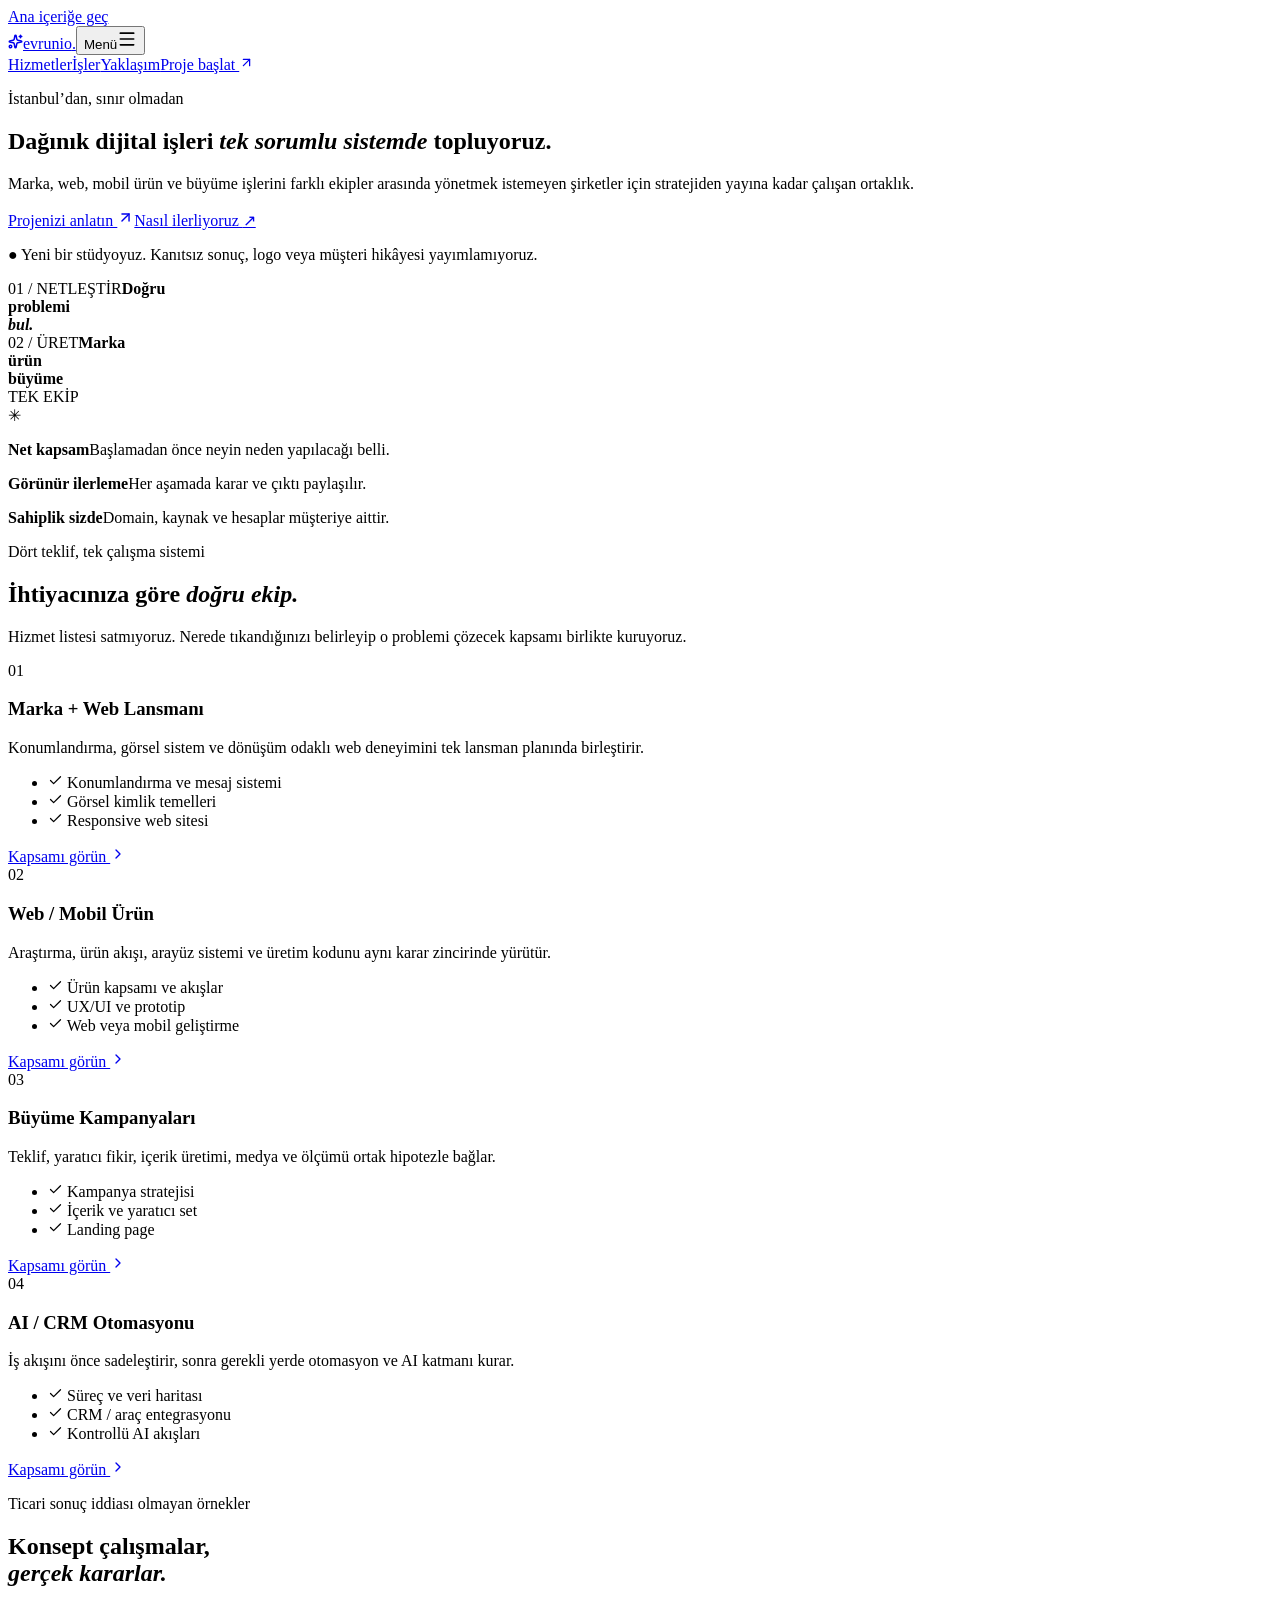
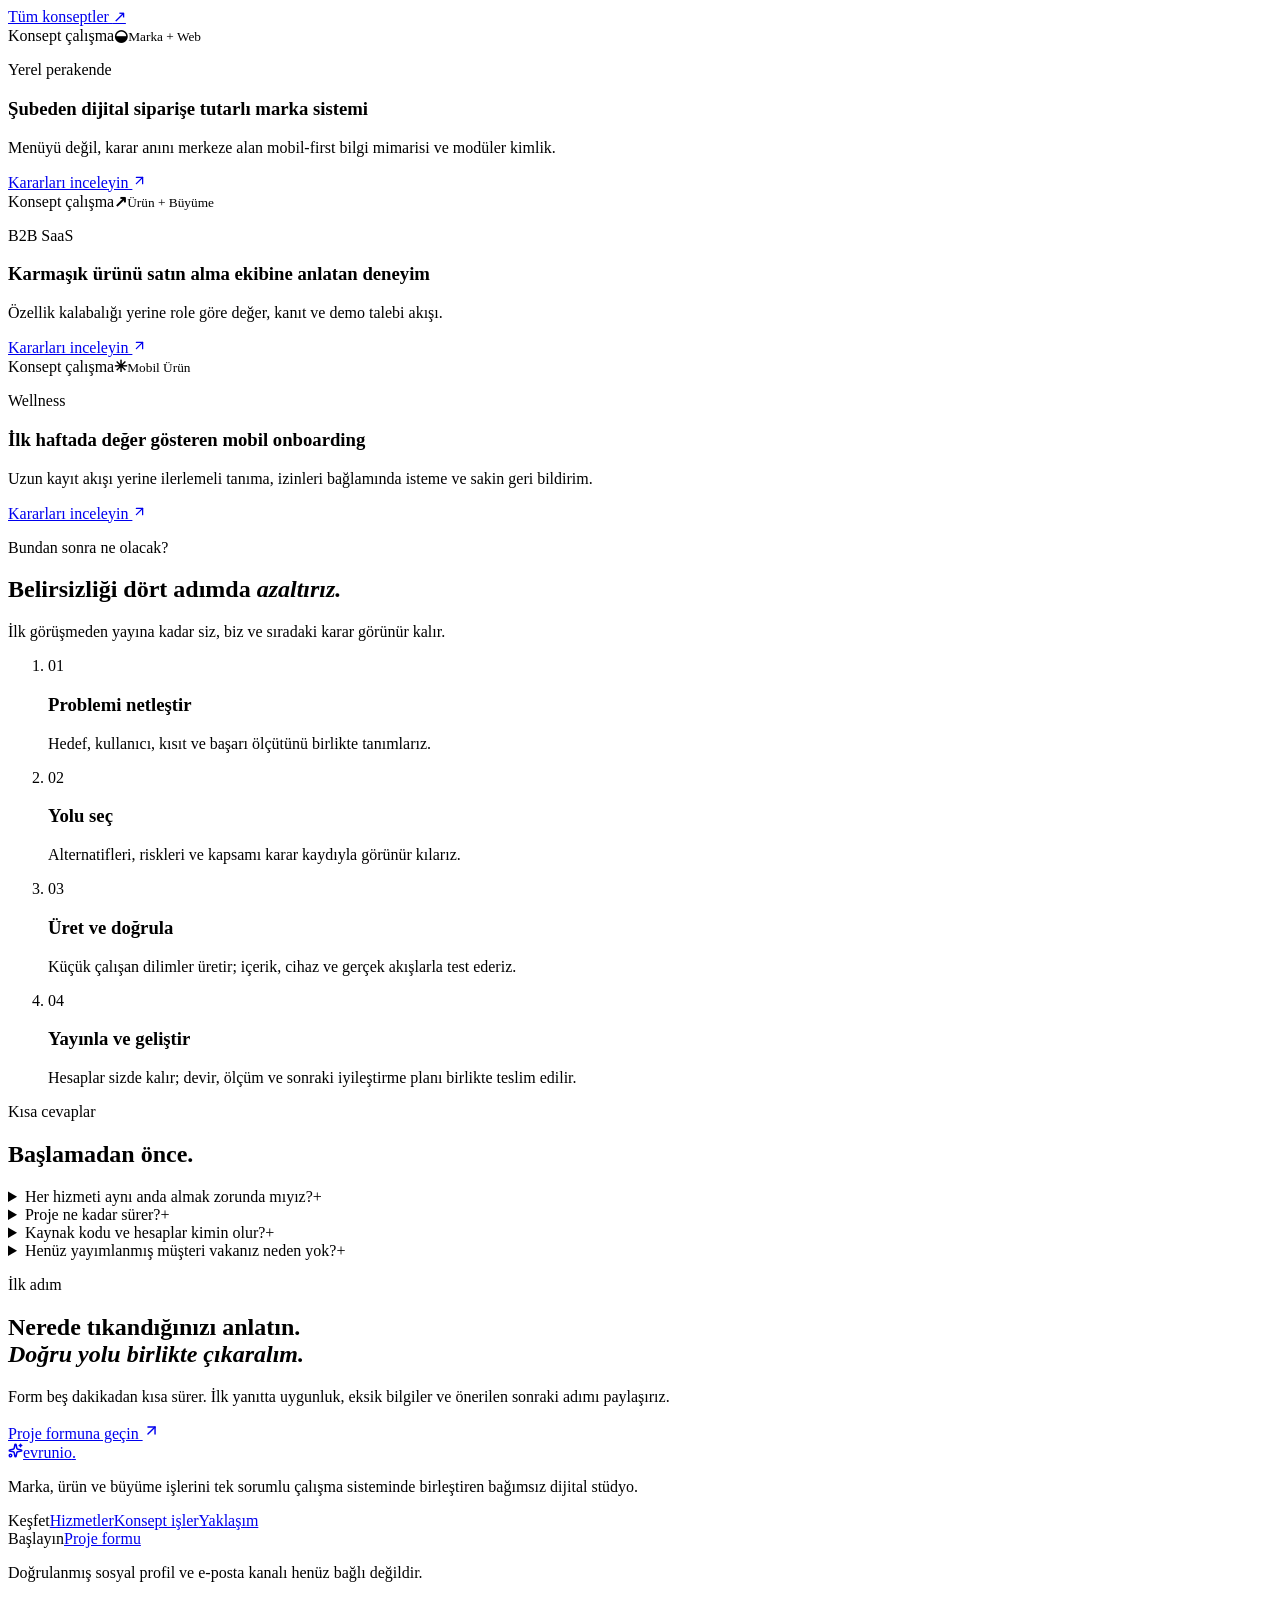
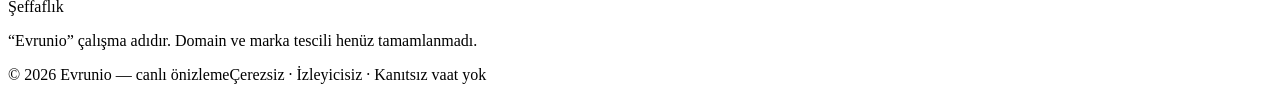
==== commit 4f51daca: "Update live deployment disclosure" ====
--- a/index.html
+++ b/index.html
@@ -1,2 +1,2 @@
 <!DOCTYPE html><html lang="tr"><head><meta charSet="utf-8"/><meta name="viewport" content="width=device-width, initial-scale=1"/><link rel="stylesheet" href="/evrunio-agency-site/_next/static/css/index.CQUlKmbV.css" data-rsc-css-href="/evrunio-agency-site/_next/static/css/index.CQUlKmbV.css" data-precedence="vite-rsc/importer-resources"/><link rel="modulepreload" fetchPriority="low" href="/evrunio-agency-site/_next/static/chunks/index-BKYwp62y.js"/><script src="/evrunio-agency-site/_next/static/chunks/rolldown-runtime-C60lm6uB.js" type="module" async=""></script><script src="/evrunio-agency-site/_next/static/chunks/framework-D_rUT4EX.js" type="module" async=""></script><link rel="modulepreload" href="/evrunio-agency-site/_next/static/chunks/layout-segment-context-BNfbvpZg.js" crossorigin=""/><link rel="modulepreload" href="/evrunio-agency-site/_next/static/chunks/site-header-CXU66IoG.js" crossorigin=""/><link rel="modulepreload" href="/evrunio-agency-site/_next/static/chunks/arrow-up-right-D0BY7jN2.js" crossorigin=""/><link rel="modulepreload" href="/evrunio-agency-site/_next/static/chunks/Icon-D0zGVybZ.js" crossorigin=""/><title>Evrunio — Marka, ürün ve büyüme stüdyosu</title><meta name="description" content="Marka, web, mobil ürün, büyüme kampanyaları ve iş akışı otomasyonlarını tek sorumlu sistemde birleştiren bağımsız dijital stüdyo."/><meta name="robots" content="noindex, nofollow"/><meta property="og:title" content="Evrunio — Marka, ürün ve büyüme stüdyosu"/><meta property="og:description" content="Dağınık dijital işleri tek sorumlu sistemde topluyoruz."/><meta property="og:site_name" content="Evrunio"/><meta property="og:type" content="website"/><meta property="og:locale" content="tr_TR"/><meta name="twitter:card" content="summary"/><meta name="twitter:title" content="Evrunio"/><meta name="twitter:description" content="Marka, ürün ve büyüme işlerini tek çalışma sisteminde birleştiren bağımsız stüdyo."/><link rel="icon" href="/evrunio-agency-site/favicon.svg"/><script>Object.assign(((self[Symbol.for("vinext.navigationRuntime")]??={bootstrap:{routeManifest:null},functions:{}}).bootstrap.rsc??={rsc:[]}),{params:{},nav:{"pathname":"/","searchParams":[]}})</script><link rel="modulepreload" href="/evrunio-agency-site/_next/static/chunks/index-BKYwp62y.js" />
-</head><body><a class="skip-link" href="#main-content">Ana içeriğe geç</a><header class="site-header"><nav class="nav section-shell" aria-label="Ana menü"><a class="brand" href="/evrunio-agency-site/" aria-label="Evrunio ana sayfa"><span class="brand-mark"><svg xmlns="http://www.w3.org/2000/svg" width="15" height="15" viewBox="0 0 24 24" fill="none" stroke="currentColor" stroke-width="2.4" stroke-linecap="round" stroke-linejoin="round" class="lucide lucide-sparkles" aria-hidden="true"><path d="M11.017 2.814a1 1 0 0 1 1.966 0l1.051 5.558a2 2 0 0 0 1.594 1.594l5.558 1.051a1 1 0 0 1 0 1.966l-5.558 1.051a2 2 0 0 0-1.594 1.594l-1.051 5.558a1 1 0 0 1-1.966 0l-1.051-5.558a2 2 0 0 0-1.594-1.594l-5.558-1.051a1 1 0 0 1 0-1.966l5.558-1.051a2 2 0 0 0 1.594-1.594z"></path><path d="M20 2v4"></path><path d="M22 4h-4"></path><circle cx="4" cy="20" r="2"></circle></svg></span><span>evrunio<span class="brand-dot">.</span></span></a><button class="menu-toggle" type="button" aria-controls="primary-menu" aria-expanded="false"><span>Menü</span><svg xmlns="http://www.w3.org/2000/svg" width="20" height="20" viewBox="0 0 24 24" fill="none" stroke="currentColor" stroke-width="2" stroke-linecap="round" stroke-linejoin="round" class="lucide lucide-menu" aria-hidden="true"><path d="M4 5h16"></path><path d="M4 12h16"></path><path d="M4 19h16"></path></svg></button><div id="primary-menu" class="nav-links "><a href="/evrunio-agency-site/hizmetler">Hizmetler</a><a href="/evrunio-agency-site/isler">İşler</a><a href="/evrunio-agency-site/yaklasim">Yaklaşım</a><a class="nav-cta" href="/evrunio-agency-site/iletisim">Proje başlat <svg xmlns="http://www.w3.org/2000/svg" width="15" height="15" viewBox="0 0 24 24" fill="none" stroke="currentColor" stroke-width="2" stroke-linecap="round" stroke-linejoin="round" class="lucide lucide-arrow-up-right" aria-hidden="true"><path d="M7 7h10v10"></path><path d="M7 17 17 7"></path></svg></a></div></nav></header><main id="main-content"><section class="hero section-shell" aria-labelledby="hero-title"><div class="hero-copy"><p class="eyebrow"><span></span> İstanbul’dan, sınır olmadan</p><h1 id="hero-title">Dağınık dijital işleri <em>tek sorumlu sistemde</em> topluyoruz.</h1><p class="hero-lede">Marka, web, mobil ürün ve büyüme işlerini farklı ekipler arasında yönetmek istemeyen şirketler için stratejiden yayına kadar çalışan ortaklık.</p><div class="hero-actions"><a class="button button-dark" href="/evrunio-agency-site/iletisim">Projenizi anlatın <svg xmlns="http://www.w3.org/2000/svg" width="17" height="17" viewBox="0 0 24 24" fill="none" stroke="currentColor" stroke-width="2" stroke-linecap="round" stroke-linejoin="round" class="lucide lucide-arrow-up-right" aria-hidden="true"><path d="M7 7h10v10"></path><path d="M7 17 17 7"></path></svg></a><a class="text-link" href="/evrunio-agency-site/yaklasim">Nasıl ilerliyoruz <span>↗</span></a></div><p class="honesty-note"><span aria-hidden="true">●</span> Yeni bir stüdyoyuz. Kanıtsız sonuç, logo veya müşteri hikâyesi yayımlamıyoruz.</p></div><div class="hero-system" aria-hidden="true"><div class="system-grid"></div><div class="system-card card-brief"><span>01 / NETLEŞTİR</span><strong>Doğru<br/>problemi<br/><i>bul.</i></strong></div><div class="system-card card-build"><span>02 / ÜRET</span><strong>Marka<br/>ürün<br/>büyüme</strong></div><div class="system-orbit"><span>TEK EKİP</span></div><div class="system-spark">✳</div></div></section><section class="principle-strip" aria-label="Çalışma ilkeleri"><p><strong>Net kapsam</strong><span>Başlamadan önce neyin neden yapılacağı belli.</span></p><p><strong>Görünür ilerleme</strong><span>Her aşamada karar ve çıktı paylaşılır.</span></p><p><strong>Sahiplik sizde</strong><span>Domain, kaynak ve hesaplar müşteriye aittir.</span></p></section><section class="section section-shell" aria-labelledby="offers-title"><div class="section-heading"><div><p class="eyebrow"><span></span> Dört teklif, tek çalışma sistemi</p><h2 id="offers-title">İhtiyacınıza göre <em>doğru ekip.</em></h2></div><p>Hizmet listesi satmıyoruz. Nerede tıkandığınızı belirleyip o problemi çözecek kapsamı birlikte kuruyoruz.</p></div><div class="offer-grid"><article class="offer-card tone-coral"><span class="offer-number">01</span><h3>Marka + Web Lansmanı</h3><p>Konumlandırma, görsel sistem ve dönüşüm odaklı web deneyimini tek lansman planında birleştirir.</p><ul><li><svg xmlns="http://www.w3.org/2000/svg" width="15" height="15" viewBox="0 0 24 24" fill="none" stroke="currentColor" stroke-width="2" stroke-linecap="round" stroke-linejoin="round" class="lucide lucide-check" aria-hidden="true"><path d="M20 6 9 17l-5-5"></path></svg> <!-- -->Konumlandırma ve mesaj sistemi</li><li><svg xmlns="http://www.w3.org/2000/svg" width="15" height="15" viewBox="0 0 24 24" fill="none" stroke="currentColor" stroke-width="2" stroke-linecap="round" stroke-linejoin="round" class="lucide lucide-check" aria-hidden="true"><path d="M20 6 9 17l-5-5"></path></svg> <!-- -->Görsel kimlik temelleri</li><li><svg xmlns="http://www.w3.org/2000/svg" width="15" height="15" viewBox="0 0 24 24" fill="none" stroke="currentColor" stroke-width="2" stroke-linecap="round" stroke-linejoin="round" class="lucide lucide-check" aria-hidden="true"><path d="M20 6 9 17l-5-5"></path></svg> <!-- -->Responsive web sitesi</li></ul><a href="/evrunio-agency-site/hizmetler#marka-web">Kapsamı görün <svg xmlns="http://www.w3.org/2000/svg" width="16" height="16" viewBox="0 0 24 24" fill="none" stroke="currentColor" stroke-width="2" stroke-linecap="round" stroke-linejoin="round" class="lucide lucide-chevron-right" aria-hidden="true"><path d="m9 18 6-6-6-6"></path></svg></a></article><article class="offer-card tone-blue"><span class="offer-number">02</span><h3>Web / Mobil Ürün</h3><p>Araştırma, ürün akışı, arayüz sistemi ve üretim kodunu aynı karar zincirinde yürütür.</p><ul><li><svg xmlns="http://www.w3.org/2000/svg" width="15" height="15" viewBox="0 0 24 24" fill="none" stroke="currentColor" stroke-width="2" stroke-linecap="round" stroke-linejoin="round" class="lucide lucide-check" aria-hidden="true"><path d="M20 6 9 17l-5-5"></path></svg> <!-- -->Ürün kapsamı ve akışlar</li><li><svg xmlns="http://www.w3.org/2000/svg" width="15" height="15" viewBox="0 0 24 24" fill="none" stroke="currentColor" stroke-width="2" stroke-linecap="round" stroke-linejoin="round" class="lucide lucide-check" aria-hidden="true"><path d="M20 6 9 17l-5-5"></path></svg> <!-- -->UX/UI ve prototip</li><li><svg xmlns="http://www.w3.org/2000/svg" width="15" height="15" viewBox="0 0 24 24" fill="none" stroke="currentColor" stroke-width="2" stroke-linecap="round" stroke-linejoin="round" class="lucide lucide-check" aria-hidden="true"><path d="M20 6 9 17l-5-5"></path></svg> <!-- -->Web veya mobil geliştirme</li></ul><a href="/evrunio-agency-site/hizmetler#urun">Kapsamı görün <svg xmlns="http://www.w3.org/2000/svg" width="16" height="16" viewBox="0 0 24 24" fill="none" stroke="currentColor" stroke-width="2" stroke-linecap="round" stroke-linejoin="round" class="lucide lucide-chevron-right" aria-hidden="true"><path d="m9 18 6-6-6-6"></path></svg></a></article><article class="offer-card tone-lime"><span class="offer-number">03</span><h3>Büyüme Kampanyaları</h3><p>Teklif, yaratıcı fikir, içerik üretimi, medya ve ölçümü ortak hipotezle bağlar.</p><ul><li><svg xmlns="http://www.w3.org/2000/svg" width="15" height="15" viewBox="0 0 24 24" fill="none" stroke="currentColor" stroke-width="2" stroke-linecap="round" stroke-linejoin="round" class="lucide lucide-check" aria-hidden="true"><path d="M20 6 9 17l-5-5"></path></svg> <!-- -->Kampanya stratejisi</li><li><svg xmlns="http://www.w3.org/2000/svg" width="15" height="15" viewBox="0 0 24 24" fill="none" stroke="currentColor" stroke-width="2" stroke-linecap="round" stroke-linejoin="round" class="lucide lucide-check" aria-hidden="true"><path d="M20 6 9 17l-5-5"></path></svg> <!-- -->İçerik ve yaratıcı set</li><li><svg xmlns="http://www.w3.org/2000/svg" width="15" height="15" viewBox="0 0 24 24" fill="none" stroke="currentColor" stroke-width="2" stroke-linecap="round" stroke-linejoin="round" class="lucide lucide-check" aria-hidden="true"><path d="M20 6 9 17l-5-5"></path></svg> <!-- -->Landing page</li></ul><a href="/evrunio-agency-site/hizmetler#buyume">Kapsamı görün <svg xmlns="http://www.w3.org/2000/svg" width="16" height="16" viewBox="0 0 24 24" fill="none" stroke="currentColor" stroke-width="2" stroke-linecap="round" stroke-linejoin="round" class="lucide lucide-chevron-right" aria-hidden="true"><path d="m9 18 6-6-6-6"></path></svg></a></article><article class="offer-card tone-ink"><span class="offer-number">04</span><h3>AI / CRM Otomasyonu</h3><p>İş akışını önce sadeleştirir, sonra gerekli yerde otomasyon ve AI katmanı kurar.</p><ul><li><svg xmlns="http://www.w3.org/2000/svg" width="15" height="15" viewBox="0 0 24 24" fill="none" stroke="currentColor" stroke-width="2" stroke-linecap="round" stroke-linejoin="round" class="lucide lucide-check" aria-hidden="true"><path d="M20 6 9 17l-5-5"></path></svg> <!-- -->Süreç ve veri haritası</li><li><svg xmlns="http://www.w3.org/2000/svg" width="15" height="15" viewBox="0 0 24 24" fill="none" stroke="currentColor" stroke-width="2" stroke-linecap="round" stroke-linejoin="round" class="lucide lucide-check" aria-hidden="true"><path d="M20 6 9 17l-5-5"></path></svg> <!-- -->CRM / araç entegrasyonu</li><li><svg xmlns="http://www.w3.org/2000/svg" width="15" height="15" viewBox="0 0 24 24" fill="none" stroke="currentColor" stroke-width="2" stroke-linecap="round" stroke-linejoin="round" class="lucide lucide-check" aria-hidden="true"><path d="M20 6 9 17l-5-5"></path></svg> <!-- -->Kontrollü AI akışları</li></ul><a href="/evrunio-agency-site/hizmetler#otomasyon">Kapsamı görün <svg xmlns="http://www.w3.org/2000/svg" width="16" height="16" viewBox="0 0 24 24" fill="none" stroke="currentColor" stroke-width="2" stroke-linecap="round" stroke-linejoin="round" class="lucide lucide-chevron-right" aria-hidden="true"><path d="m9 18 6-6-6-6"></path></svg></a></article></div></section><section class="section section-shell concept-section" aria-labelledby="concepts-title"><div class="section-heading"><div><p class="eyebrow"><span></span> Ticari sonuç iddiası olmayan örnekler</p><h2 id="concepts-title">Konsept çalışmalar,<br/><em>gerçek kararlar.</em></h2></div><a class="text-link" href="/evrunio-agency-site/isler">Tüm konseptler <span>↗</span></a></div><div class="concept-grid"><article class="concept-card"><div class="concept-art concept-1"><span>Konsept çalışma</span><b>◒</b><small>Marka + Web</small></div><div class="concept-copy"><p>Yerel perakende</p><h3>Şubeden dijital siparişe tutarlı marka sistemi</h3><p>Menüyü değil, karar anını merkeze alan mobil-first bilgi mimarisi ve modüler kimlik.</p><a href="/evrunio-agency-site/isler#yerel-kahve">Kararları inceleyin <svg xmlns="http://www.w3.org/2000/svg" width="15" height="15" viewBox="0 0 24 24" fill="none" stroke="currentColor" stroke-width="2" stroke-linecap="round" stroke-linejoin="round" class="lucide lucide-arrow-up-right" aria-hidden="true"><path d="M7 7h10v10"></path><path d="M7 17 17 7"></path></svg></a></div></article><article class="concept-card"><div class="concept-art concept-2"><span>Konsept çalışma</span><b>↗</b><small>Ürün + Büyüme</small></div><div class="concept-copy"><p>B2B SaaS</p><h3>Karmaşık ürünü satın alma ekibine anlatan deneyim</h3><p>Özellik kalabalığı yerine role göre değer, kanıt ve demo talebi akışı.</p><a href="/evrunio-agency-site/isler#b2b-saas">Kararları inceleyin <svg xmlns="http://www.w3.org/2000/svg" width="15" height="15" viewBox="0 0 24 24" fill="none" stroke="currentColor" stroke-width="2" stroke-linecap="round" stroke-linejoin="round" class="lucide lucide-arrow-up-right" aria-hidden="true"><path d="M7 7h10v10"></path><path d="M7 17 17 7"></path></svg></a></div></article><article class="concept-card"><div class="concept-art concept-3"><span>Konsept çalışma</span><b>✳</b><small>Mobil Ürün</small></div><div class="concept-copy"><p>Wellness</p><h3>İlk haftada değer gösteren mobil onboarding</h3><p>Uzun kayıt akışı yerine ilerlemeli tanıma, izinleri bağlamında isteme ve sakin geri bildirim.</p><a href="/evrunio-agency-site/isler#wellness">Kararları inceleyin <svg xmlns="http://www.w3.org/2000/svg" width="15" height="15" viewBox="0 0 24 24" fill="none" stroke="currentColor" stroke-width="2" stroke-linecap="round" stroke-linejoin="round" class="lucide lucide-arrow-up-right" aria-hidden="true"><path d="M7 7h10v10"></path><path d="M7 17 17 7"></path></svg></a></div></article></div></section><section class="section section-shell process-section" aria-labelledby="process-title"><div class="process-intro"><p class="eyebrow"><span></span> Bundan sonra ne olacak?</p><h2 id="process-title">Belirsizliği dört adımda <em>azaltırız.</em></h2><p>İlk görüşmeden yayına kadar siz, biz ve sıradaki karar görünür kalır.</p></div><ol class="process-list"><li><span>01</span><div><h3>Problemi netleştir</h3><p>Hedef, kullanıcı, kısıt ve başarı ölçütünü birlikte tanımlarız.</p></div></li><li><span>02</span><div><h3>Yolu seç</h3><p>Alternatifleri, riskleri ve kapsamı karar kaydıyla görünür kılarız.</p></div></li><li><span>03</span><div><h3>Üret ve doğrula</h3><p>Küçük çalışan dilimler üretir; içerik, cihaz ve gerçek akışlarla test ederiz.</p></div></li><li><span>04</span><div><h3>Yayınla ve geliştir</h3><p>Hesaplar sizde kalır; devir, ölçüm ve sonraki iyileştirme planı birlikte teslim edilir.</p></div></li></ol></section><section class="section section-shell faq-section" aria-labelledby="faq-title"><div><p class="eyebrow"><span></span> Kısa cevaplar</p><h2 id="faq-title">Başlamadan önce.</h2></div><div class="faq-list"><details><summary>Her hizmeti aynı anda almak zorunda mıyız?<span aria-hidden="true">+</span></summary><p>Hayır. İlk görüşmede asıl darboğazı bulur, yalnız onu çözecek kapsamla başlarız. Diğer yetkinlikler gerektiğinde aynı sistem içinde eklenir.</p></details><details><summary>Proje ne kadar sürer?<span aria-hidden="true">+</span></summary><p>Süre; kapsam, içerik hazırlığı, entegrasyon ve onay ritmine bağlıdır. Tekliften önce varsayımlar, bağımlılıklar ve kilometre taşları yazılı hale getirilir; kanıtsız sabit süre sözü verilmez.</p></details><details><summary>Kaynak kodu ve hesaplar kimin olur?<span aria-hidden="true">+</span></summary><p>Müşterinin. Domain, hosting, reklam ve ürün hesaplarının sizin adınıza açılmasını; erişimlerin devir paketinde belgelenmesini esas alırız.</p></details><details><summary>Henüz yayımlanmış müşteri vakanız neden yok?<span aria-hidden="true">+</span></summary><p>Bu sürüm yeni stüdyonun şeffaf başlangıç sitesidir. Bu nedenle yalnız konsept çalışmalar gösteriliyor; gerçek iş ve sonuçlar ancak izin ve kanıtla yayımlanacak.</p></details></div></section><section class="closing section-shell" aria-labelledby="closing-title"><div><p class="eyebrow light"><span></span> İlk adım</p><h2 id="closing-title">Nerede tıkandığınızı anlatın.<br/><em>Doğru yolu birlikte çıkaralım.</em></h2></div><div><p>Form beş dakikadan kısa sürer. İlk yanıtta uygunluk, eksik bilgiler ve önerilen sonraki adımı paylaşırız.</p><a class="button button-coral" href="/evrunio-agency-site/iletisim">Proje formuna geçin <svg xmlns="http://www.w3.org/2000/svg" width="17" height="17" viewBox="0 0 24 24" fill="none" stroke="currentColor" stroke-width="2" stroke-linecap="round" stroke-linejoin="round" class="lucide lucide-arrow-up-right" aria-hidden="true"><path d="M7 7h10v10"></path><path d="M7 17 17 7"></path></svg></a></div></section></main><footer class="site-footer section-shell"><div class="footer-top"><a class="brand" href="/evrunio-agency-site/"><span class="brand-mark"><svg xmlns="http://www.w3.org/2000/svg" width="15" height="15" viewBox="0 0 24 24" fill="none" stroke="currentColor" stroke-width="2.4" stroke-linecap="round" stroke-linejoin="round" class="lucide lucide-sparkles" aria-hidden="true"><path d="M11.017 2.814a1 1 0 0 1 1.966 0l1.051 5.558a2 2 0 0 0 1.594 1.594l5.558 1.051a1 1 0 0 1 0 1.966l-5.558 1.051a2 2 0 0 0-1.594 1.594l-1.051 5.558a1 1 0 0 1-1.966 0l-1.051-5.558a2 2 0 0 0-1.594-1.594l-5.558-1.051a1 1 0 0 1 0-1.966l5.558-1.051a2 2 0 0 0 1.594-1.594z"></path><path d="M20 2v4"></path><path d="M22 4h-4"></path><circle cx="4" cy="20" r="2"></circle></svg></span><span>evrunio<span class="brand-dot">.</span></span></a><p>Marka, ürün ve büyüme işlerini tek sorumlu çalışma sisteminde birleştiren bağımsız dijital stüdyo.</p></div><div class="footer-grid"><div><span>Keşfet</span><a href="/evrunio-agency-site/hizmetler">Hizmetler</a><a href="/evrunio-agency-site/isler">Konsept işler</a><a href="/evrunio-agency-site/yaklasim">Yaklaşım</a></div><div><span>Başlayın</span><a href="/evrunio-agency-site/iletisim">Proje formu</a><p>Doğrulanmış sosyal profil ve e-posta kanalı yayından önce eklenecek.</p></div><div><span>Şeffaflık</span><p>“Evrunio” çalışma adıdır. Domain ve marka tescili henüz tamamlanmadı.</p></div></div><div class="footer-bottom"><span>© 2026 Evrunio — yerel prototip</span><span>Çerezsiz · İzleyicisiz · Kanıtsız vaat yok</span></div></footer><script type="module" src="/evrunio-agency-site/_next/static/chunks/index-BKYwp62y.js" id="_R_" async=""></script><script>((self[Symbol.for("vinext.navigationRuntime")]??={bootstrap:{routeManifest:null},functions:{}}).bootstrap.rsc??={rsc:[]}).rsc.push("0:{\"page:/\":\"$L1\",\"layout:/\":\"$L2\",\"route:/\":\"$L3\",\"__route\":\"route:/\",\"__interceptionContext\":null,\"__layoutIds\":[\"layout:/\"],\"__rootLayout\":\"/\",\"__bfcacheSegmentIdentities\":{\"layout:/\":\"[\\\"layout\\\",\\\"layout:/\\\",\\\"root-boundary:/\\\",\\\"\\\"]\",\"page:/\":\"[\\\"page\\\",\\\"page:/\\\",\\\"root-boundary:/\\\",\\\"\\\"]\"},\"__srcPage\":[\"page\"],\"__layoutFlags\":{\"layout:/\":\"s\"},\"__artifactCompatibility\":{\"schemaVersion\":1,\"graphVersion\":\"app-route-graph:1177fd80f83fa7b0\",\"deploymentVersion\":\"0b488fe3-d6fc-41ca-9178-4055399d3ca9\",\"appElementsSchemaVersion\":1,\"rscPayloadSchemaVersion\":1,\"rootBoundaryId\":\"/\",\"renderEpoch\":null},\"__dynamicStaleTime\":0}\n")</script><script>((self[Symbol.for("vinext.navigationRuntime")]??={bootstrap:{routeManifest:null},functions:{}}).bootstrap.rsc??={rsc:[]}).rsc.push("4:I[\"91ead71c14ab\",[],\"SiteHeader\",1]\n")</script><script>((self[Symbol.for("vinext.navigationRuntime")]??={bootstrap:{routeManifest:null},functions:{}}).bootstrap.rsc??={rsc:[]}).rsc.push("5:I[\"c0f4a63e3ed4\",[],\"Children\",1]\n")</script><script>((self[Symbol.for("vinext.navigationRuntime")]??={bootstrap:{routeManifest:null},functions:{}}).bootstrap.rsc??={rsc:[]}).rsc.push("6:I[\"066132fd2803\",[],\"default\",1]\n")</script><script>((self[Symbol.for("vinext.navigationRuntime")]??={bootstrap:{routeManifest:null},functions:{}}).bootstrap.rsc??={rsc:[]}).rsc.push("7:I[\"6a106cb4b5a0\",[],\"GlobalErrorBoundary\",1]\n")</script><script>((self[Symbol.for("vinext.navigationRuntime")]??={bootstrap:{routeManifest:null},functions:{}}).bootstrap.rsc??={rsc:[]}).rsc.push("8:I[\"275e3ce4bc6b\",[],\"default\",1]\n")</script><script>((self[Symbol.for("vinext.navigationRuntime")]??={bootstrap:{routeManifest:null},functions:{}}).bootstrap.rsc??={rsc:[]}).rsc.push("9:I[\"6a106cb4b5a0\",[],\"ErrorBoundary\",1]\n")</script><script>((self[Symbol.for("vinext.navigationRuntime")]??={bootstrap:{routeManifest:null},functions:{}}).bootstrap.rsc??={rsc:[]}).rsc.push("a:I[\"5cf7d6e01c84\",[],\"LayoutSegmentProvider\",1]\n")</script><script>((self[Symbol.for("vinext.navigationRuntime")]??={bootstrap:{routeManifest:null},functions:{}}).bootstrap.rsc??={rsc:[]}).rsc.push("b:I[\"c0f4a63e3ed4\",[],\"Slot\",1]\n")</script><script>((self[Symbol.for("vinext.navigationRuntime")]??={bootstrap:{routeManifest:null},functions:{}}).bootstrap.rsc??={rsc:[]}).rsc.push("c:I[\"6a106cb4b5a0\",[],\"NotFoundBoundary\",1]\n")</script><script>((self[Symbol.for("vinext.navigationRuntime")]??={bootstrap:{routeManifest:null},functions:{}}).bootstrap.rsc??={rsc:[]}).rsc.push("d:I[\"4708c832f3c7\",[],\"AppRouterScrollTarget\",1]\n")</script><script>((self[Symbol.for("vinext.navigationRuntime")]??={bootstrap:{routeManifest:null},functions:{}}).bootstrap.rsc??={rsc:[]}).rsc.push("e:I[\"6a106cb4b5a0\",[],\"RedirectBoundary\",1]\n")</script><script>((self[Symbol.for("vinext.navigationRuntime")]??={bootstrap:{routeManifest:null},functions:{}}).bootstrap.rsc??={rsc:[]}).rsc.push(":HL[\"/evrunio-agency-site/_next/static/css/index.CQUlKmbV.css\",\"style\"     ]\n")</script><script>((self[Symbol.for("vinext.navigationRuntime")]??={bootstrap:{routeManifest:null},functions:{}}).bootstrap.rsc??={rsc:[]}).rsc.push("2:[[[\"$\",\"link\",\"css:/_next/static/css/index.CQUlKmbV.css\",{\"rel\":\"stylesheet\",\"precedence\":\"vite-rsc/importer-resources\",\"href\":\"/evrunio-agency-site/_next/static/css/index.CQUlKmbV.css\",\"data-rsc-css-href\":\"/evrunio-agency-site/_next/static/css/index.CQUlKmbV.css\"}],\"$undefined\"],[\"$\",\"html\",null,{\"lang\":\"tr\",\"children\":[\"$\",\"body\",null,{\"children\":[[\"$\",\"a\",null,{\"className\":\"skip-link\",\"href\":\"#main-content\",\"children\":\"Ana içeriğe geç\"}],[\"$\",\"$L4\",null,{}],[\"$\",\"$L5\",null,{}],[\"$\",\"footer\",null,{\"className\":\"site-footer section-shell\",\"children\":[[\"$\",\"div\",null,{\"className\":\"footer-top\",\"children\":[[\"$\",\"a\",null,{\"className\":\"brand\",\"href\":\"/\",\"children\":[[\"$\",\"span\",null,{\"className\":\"brand-mark\",\"children\":[\"$\",\"$L6\",null,{\"ref\":\"$undefined\",\"iconNode\":[[\"path\",{\"d\":\"M11.017 2.814a1 1 0 0 1 1.966 0l1.051 5.558a2 2 0 0 0 1.594 1.594l5.558 1.051a1 1 0 0 1 0 1.966l-5.558 1.051a2 2 0 0 0-1.594 1.594l-1.051 5.558a1 1 0 0 1-1.966 0l-1.051-5.558a2 2 0 0 0-1.594-1.594l-5.558-1.051a1 1 0 0 1 0-1.966l5.558-1.051a2 2 0 0 0 1.594-1.594z\",\"key\":\"1s2grr\"}],[\"path\",{\"d\":\"M20 2v4\",\"key\":\"1rf3ol\"}],[\"path\",{\"d\":\"M22 4h-4\",\"key\":\"gwowj6\"}],[\"circle\",{\"cx\":\"4\",\"cy\":\"20\",\"r\":\"2\",\"key\":\"6kqj1y\"}]],\"className\":\"lucide-sparkles\",\"size\":15,\"strokeWidth\":2.4}]}],[\"$\",\"span\",null,{\"children\":[\"evrunio\",[\"$\",\"span\",null,{\"className\":\"brand-dot\",\"children\":\".\"}]]}]]}],[\"$\",\"p\",null,{\"children\":\"Marka, ürün ve büyüme işlerini tek sorumlu çalışma sisteminde birleştiren bağımsız dijital stüdyo.\"}]]}],[\"$\",\"div\",null,{\"className\":\"footer-grid\",\"children\":[[\"$\",\"div\",null,{\"children\":[[\"$\",\"span\",null,{\"children\":\"Keşfet\"}],[\"$\",\"a\",null,{\"href\":\"/evrunio-agency-site/hizmetler\",\"children\":\"Hizmetler\"}],[\"$\",\"a\",null,{\"href\":\"/evrunio-agency-site/isler\",\"children\":\"Konsept işler\"}],[\"$\",\"a\",null,{\"href\":\"/evrunio-agency-site/yaklasim\",\"children\":\"Yaklaşım\"}]]}],[\"$\",\"div\",null,{\"children\":[[\"$\",\"span\",null,{\"children\":\"Başlayın\"}],[\"$\",\"a\",null,{\"href\":\"/evrunio-agency-site/iletisim\",\"children\":\"Proje formu\"}],[\"$\",\"p\",null,{\"children\":\"Doğrulanmış sosyal profil ve e-posta kanalı yayından önce eklenecek.\"}]]}],[\"$\",\"div\",null,{\"children\":[[\"$\",\"span\",null,{\"children\":\"Şeffaflık\"}],[\"$\",\"p\",null,{\"children\":\"“Evrunio” çalışma adıdır. Domain ve marka tescili henüz tamamlanmadı.\"}]]}]]}],[\"$\",\"div\",null,{\"className\":\"footer-bottom\",\"children\":[[\"$\",\"span\",null,{\"children\":\"© 2026 Evrunio — yerel prototip\"}],[\"$\",\"span\",null,{\"children\":\"Çerezsiz · İzleyicisiz · Kanıtsız vaat yok\"}]]}]]}]]}]}]]\n")</script><script>((self[Symbol.for("vinext.navigationRuntime")]??={bootstrap:{routeManifest:null},functions:{}}).bootstrap.rsc??={rsc:[]}).rsc.push("3:[[[\"$\",\"meta\",null,{\"charSet\":\"utf-8\"}],[[\"$\",\"title\",\"0\",{\"children\":\"Evrunio — Marka, ürün ve büyüme stüdyosu\"}],[\"$\",\"meta\",\"1\",{\"name\":\"description\",\"content\":\"Marka, web, mobil ürün, büyüme kampanyaları ve iş akışı otomasyonlarını tek sorumlu sistemde birleştiren bağımsız dijital stüdyo.\"}],[\"$\",\"meta\",\"2\",{\"name\":\"robots\",\"content\":\"noindex, nofollow\"}],[\"$\",\"meta\",\"3\",{\"property\":\"og:title\",\"content\":\"Evrunio — Marka, ürün ve büyüme stüdyosu\"}],[\"$\",\"meta\",\"4\",{\"property\":\"og:description\",\"content\":\"Dağınık dijital işleri tek sorumlu sistemde topluyoruz.\"}],[\"$\",\"meta\",\"5\",{\"property\":\"og:site_name\",\"content\":\"Evrunio\"}],[\"$\",\"meta\",\"6\",{\"property\":\"og:type\",\"content\":\"website\"}],[\"$\",\"meta\",\"7\",{\"property\":\"og:locale\",\"content\":\"tr_TR\"}],[\"$\",\"meta\",\"8\",{\"name\":\"twitter:card\",\"content\":\"summary\"}],[\"$\",\"meta\",\"9\",{\"name\":\"twitter:title\",\"content\":\"Evrunio\"}],[\"$\",\"meta\",\"10\",{\"name\":\"twitter:description\",\"content\":\"Marka, ürün ve büyüme işlerini tek çalışma sisteminde birleştiren bağımsız stüdyo.\"}],[\"$\",\"link\",\"11\",{\"data-vinext-streamed-icon\":\"$undefined\",\"rel\":\"icon\",\"href\":\"/evrunio-agency-site/favicon.svg\",\"type\":\"$undefined\",\"sizes\":\"$undefined\",\"color\":\"$undefined\",\"media\":\"$undefined\",\"fetchPriority\":\"$undefined\"}]],[[\"$\",\"meta\",\"0\",{\"name\":\"viewport\",\"content\":\"width=device-width, initial-scale=1\"}]]],[\"$\",\"$L7\",null,{\"fallback\":\"$8\",\"children\":[\"$\",\"$L9\",null,{\"fallback\":\"$8\",\"children\":[\"$\",\"$La\",null,{\"providerId\":\"layout:/\",\"segmentMap\":{\"children\":[]},\"children\":[\"$\",\"$Lb\",null,{\"id\":\"layout:/\",\"parallelSlots\":\"$undefined\",\"children\":[\"$\",\"$Lc\",null,{\"resetKey\":\"\",\"fallback\":[\"$\",\"main\",null,{\"id\":\"main-content\",\"className\":\"not-found section-shell\",\"children\":[[\"$\",\"p\",null,{\"className\":\"eyebrow\",\"children\":[[\"$\",\"span\",null,{}],\" 404\"]}],[\"$\",\"h1\",null,{\"children\":[\"Bu yol\",[\"$\",\"br\",null,{}],[\"$\",\"em\",null,{\"children\":\"buraya çıkmıyor.\"}]]}],[\"$\",\"p\",null,{\"children\":\"Aradığınız sayfa taşınmış veya hiç var olmamış olabilir.\"}],[\"$\",\"a\",null,{\"className\":\"button button-dark\",\"href\":\"/\",\"children\":\"Ana sayfaya dön\"}]]}],\"children\":[\"$\",\"$Lc\",null,{\"resetKey\":\"\",\"fallback\":[\"$\",\"main\",null,{\"id\":\"main-content\",\"className\":\"not-found section-shell\",\"children\":[[\"$\",\"p\",null,{\"className\":\"eyebrow\",\"children\":[[\"$\",\"span\",null,{}],\" 404\"]}],[\"$\",\"h1\",null,{\"children\":[\"Bu yol\",[\"$\",\"br\",null,{}],[\"$\",\"em\",null,{\"children\":\"buraya çıkmıyor.\"}]]}],[\"$\",\"p\",null,{\"children\":\"Aradığınız sayfa taşınmış veya hiç var olmamış olabilir.\"}],[\"$\",\"a\",null,{\"className\":\"button button-dark\",\"href\":\"/\",\"children\":\"Ana sayfaya dön\"}]]}],\"children\":[\"$\",\"$Ld\",null,{\"children\":[\"$\",\"$Le\",null,{\"children\":[[\"$\",\"$La\",null,{\"providerId\":\"page:/\",\"segmentMap\":{\"children\":[\"__PAGE__\"]},\"children\":[\"$\",\"$Lb\",null,{\"id\":\"page:/\"}]}],null]}]}]}]}]}]}]}]}],null,null]\n")</script><script>((self[Symbol.for("vinext.navigationRuntime")]??={bootstrap:{routeManifest:null},functions:{}}).bootstrap.rsc??={rsc:[]}).rsc.push("1:[\"$\",\"main\",null,{\"id\":\"main-content\",\"children\":[[\"$\",\"section\",null,{\"className\":\"hero section-shell\",\"aria-labelledby\":\"hero-title\",\"children\":[[\"$\",\"div\",null,{\"className\":\"hero-copy\",\"children\":[[\"$\",\"p\",null,{\"className\":\"eyebrow\",\"children\":[[\"$\",\"span\",null,{}],\" İstanbul’dan, sınır olmadan\"]}],[\"$\",\"h1\",null,{\"id\":\"hero-title\",\"children\":[\"Dağınık dijital işleri \",[\"$\",\"em\",null,{\"children\":\"tek sorumlu sistemde\"}],\" topluyoruz.\"]}],[\"$\",\"p\",null,{\"className\":\"hero-lede\",\"children\":\"Marka, web, mobil ürün ve büyüme işlerini farklı ekipler arasında yönetmek istemeyen şirketler için stratejiden yayına kadar çalışan ortaklık.\"}],[\"$\",\"div\",null,{\"className\":\"hero-actions\",\"children\":[[\"$\",\"a\",null,{\"className\":\"button button-dark\",\"href\":\"/evrunio-agency-site/iletisim\",\"children\":[\"Projenizi anlatın \",[\"$\",\"$L6\",null,{\"ref\":\"$undefined\",\"iconNode\":[[\"path\",{\"d\":\"M7 7h10v10\",\"key\":\"1tivn9\"}],[\"path\",{\"d\":\"M7 17 17 7\",\"key\":\"1vkiza\"}]],\"className\":\"lucide-arrow-up-right\",\"size\":17}]]}],[\"$\",\"a\",null,{\"className\":\"text-link\",\"href\":\"/evrunio-agency-site/yaklasim\",\"children\":[\"Nasıl ilerliyoruz \",[\"$\",\"span\",null,{\"children\":\"↗\"}]]}]]}],[\"$\",\"p\",null,{\"className\":\"honesty-note\",\"children\":[[\"$\",\"span\",null,{\"aria-hidden\":\"true\",\"children\":\"●\"}],\" Yeni bir stüdyoyuz. Kanıtsız sonuç, logo veya müşteri hikâyesi yayımlamıyoruz.\"]}]]}],[\"$\",\"div\",null,{\"className\":\"hero-system\",\"aria-hidden\":\"true\",\"children\":[[\"$\",\"div\",null,{\"className\":\"system-grid\"}],[\"$\",\"div\",null,{\"className\":\"system-card card-brief\",\"children\":[[\"$\",\"span\",null,{\"children\":\"01 / NETLEŞTİR\"}],[\"$\",\"strong\",null,{\"children\":[\"Doğru\",[\"$\",\"br\",null,{}],\"problemi\",[\"$\",\"br\",null,{}],[\"$\",\"i\",null,{\"children\":\"bul.\"}]]}]]}],[\"$\",\"div\",null,{\"className\":\"system-card card-build\",\"children\":[[\"$\",\"span\",null,{\"children\":\"02 / ÜRET\"}],[\"$\",\"strong\",null,{\"children\":[\"Marka\",[\"$\",\"br\",null,{}],\"ürün\",[\"$\",\"br\",null,{}],\"büyüme\"]}]]}],[\"$\",\"div\",null,{\"className\":\"system-orbit\",\"children\":[\"$\",\"span\",null,{\"children\":\"TEK EKİP\"}]}],[\"$\",\"div\",null,{\"className\":\"system-spark\",\"children\":\"✳\"}]]}]]}],[\"$\",\"section\",null,{\"className\":\"principle-strip\",\"aria-label\":\"Çalışma ilkeleri\",\"children\":[[\"$\",\"p\",null,{\"children\":[[\"$\",\"strong\",null,{\"children\":\"Net kapsam\"}],[\"$\",\"span\",null,{\"children\":\"Başlamadan önce neyin neden yapılacağı belli.\"}]]}],[\"$\",\"p\",null,{\"children\":[[\"$\",\"strong\",null,{\"children\":\"Görünür ilerleme\"}],[\"$\",\"span\",null,{\"children\":\"Her aşamada karar ve çıktı paylaşılır.\"}]]}],[\"$\",\"p\",null,{\"children\":[[\"$\",\"strong\",null,{\"children\":\"Sahiplik sizde\"}],[\"$\",\"span\",null,{\"children\":\"Domain, kaynak ve hesaplar müşteriye aittir.\"}]]}]]}],[\"$\",\"section\",null,{\"className\":\"section section-shell\",\"aria-labelledby\":\"offers-title\",\"children\":[[\"$\",\"div\",null,{\"className\":\"section-heading\",\"children\":[[\"$\",\"div\",null,{\"children\":[[\"$\",\"p\",null,{\"className\":\"eyebrow\",\"children\":[[\"$\",\"span\",null,{}],\" Dört teklif, tek çalışma sistemi\"]}],[\"$\",\"h2\",null,{\"id\":\"offers-title\",\"children\":[\"İhtiyacınıza göre \",[\"$\",\"em\",null,{\"children\":\"doğru ekip.\"}]]}]]}],[\"$\",\"p\",null,{\"children\":\"Hizmet listesi satmıyoruz. Nerede tıkandığınızı belirleyip o problemi çözecek kapsamı birlikte kuruyoruz.\"}]]}],[\"$\",\"div\",null,{\"className\":\"offer-grid\",\"children\":[[\"$\",\"article\",\"marka-web\",{\"className\":\"offer-card tone-coral\",\"children\":[[\"$\",\"span\",null,{\"className\":\"offer-number\",\"children\":\"01\"}],[\"$\",\"h3\",null,{\"children\":\"Marka + Web Lansmanı\"}],[\"$\",\"p\",null,{\"children\":\"Konumlandırma, görsel sistem ve dönüşüm odaklı web deneyimini tek lansman planında birleştirir.\"}],[\"$\",\"ul\",null,{\"children\":[[\"$\",\"li\",\"Konumlandırma ve mesaj sistemi\",{\"children\":[[\"$\",\"$L6\",null,{\"ref\":\"$undefined\",\"iconNode\":[[\"path\",{\"d\":\"M20 6 9 17l-5-5\",\"key\":\"1gmf2c\"}]],\"className\":\"lucide-check\",\"size\":15}],\" \",\"Konumlandırma ve mesaj sistemi\"]}],[\"$\",\"li\",\"Görsel kimlik temelleri\",{\"children\":[[\"$\",\"$L6\",null,{\"ref\":\"$undefined\",\"iconNode\":\"$1:props:children:2:props:children:1:props:children:0:props:children:3:props:children:0:props:children:0:props:iconNode\",\"className\":\"lucide-check\",\"size\":15}],\" \",\"Görsel kimlik temelleri\"]}],[\"$\",\"li\",\"Responsive web sitesi\",{\"children\":[[\"$\",\"$L6\",null,{\"ref\":\"$undefined\",\"iconNode\":\"$1:props:children:2:props:children:1:props:children:0:props:children:3:props:children:0:props:children:0:props:iconNode\",\"className\":\"lucide-check\",\"size\":15}],\" \",\"Responsive web sitesi\"]}]]}],[\"$\",\"a\",null,{\"href\":\"/evrunio-agency-site/hizmetler#marka-web\",\"children\":[\"Kapsamı görün \",[\"$\",\"$L6\",null,{\"ref\":\"$undefined\",\"iconNode\":[[\"path\",{\"d\":\"m9 18 6-6-6-6\",\"key\":\"mthhwq\"}]],\"className\":\"lucide-chevron-right\",\"size\":16}]]}]]}],[\"$\",\"article\",\"urun\",{\"className\":\"offer-card tone-blue\",\"children\":[[\"$\",\"span\",null,{\"className\":\"offer-number\",\"children\":\"02\"}],[\"$\",\"h3\",null,{\"children\":\"Web / Mobil Ürün\"}],[\"$\",\"p\",null,{\"children\":\"Araştırma, ürün akışı, arayüz sistemi ve üretim kodunu aynı karar zincirinde yürütür.\"}],[\"$\",\"ul\",null,{\"children\":[[\"$\",\"li\",\"Ürün kapsamı ve akışlar\",{\"children\":[\"$Lf\",\" \",\"Ürün kapsamı ve akışlar\"]}],\"$L10\",\"$L11\"]}],\"$L12\"]}],\"$L13\",\"$L14\"]}]]}],\"$L15\",\"$L16\",\"$L17\",\"$L18\"]}]\n")</script><script>((self[Symbol.for("vinext.navigationRuntime")]??={bootstrap:{routeManifest:null},functions:{}}).bootstrap.rsc??={rsc:[]}).rsc.push("f:[\"$\",\"$L6\",null,{\"ref\":\"$undefined\",\"iconNode\":\"$1:props:children:2:props:children:1:props:children:0:props:children:3:props:children:0:props:children:0:props:iconNode\",\"className\":\"lucide-check\",\"size\":15}]\n")</script><script>((self[Symbol.for("vinext.navigationRuntime")]??={bootstrap:{routeManifest:null},functions:{}}).bootstrap.rsc??={rsc:[]}).rsc.push("10:[\"$\",\"li\",\"UX/UI ve prototip\",{\"children\":[[\"$\",\"$L6\",null,{\"ref\":\"$undefined\",\"iconNode\":\"$1:props:children:2:props:children:1:props:children:0:props:children:3:props:children:0:props:children:0:props:iconNode\",\"className\":\"lucide-check\",\"size\":15}],\" \",\"UX/UI ve prototip\"]}]\n")</script><script>((self[Symbol.for("vinext.navigationRuntime")]??={bootstrap:{routeManifest:null},functions:{}}).bootstrap.rsc??={rsc:[]}).rsc.push("11:[\"$\",\"li\",\"Web veya mobil geliştirme\",{\"children\":[[\"$\",\"$L6\",null,{\"ref\":\"$undefined\",\"iconNode\":\"$1:props:children:2:props:children:1:props:children:0:props:children:3:props:children:0:props:children:0:props:iconNode\",\"className\":\"lucide-check\",\"size\":15}],\" \",\"Web veya mobil geliştirme\"]}]\n")</script><script>((self[Symbol.for("vinext.navigationRuntime")]??={bootstrap:{routeManifest:null},functions:{}}).bootstrap.rsc??={rsc:[]}).rsc.push("12:[\"$\",\"a\",null,{\"href\":\"/evrunio-agency-site/hizmetler#urun\",\"children\":[\"Kapsamı görün \",[\"$\",\"$L6\",null,{\"ref\":\"$undefined\",\"iconNode\":\"$1:props:children:2:props:children:1:props:children:0:props:children:4:props:children:1:props:iconNode\",\"className\":\"lucide-chevron-right\",\"size\":16}]]}]\n")</script><script>((self[Symbol.for("vinext.navigationRuntime")]??={bootstrap:{routeManifest:null},functions:{}}).bootstrap.rsc??={rsc:[]}).rsc.push("13:[\"$\",\"article\",\"buyume\",{\"className\":\"offer-card tone-lime\",\"children\":[[\"$\",\"span\",null,{\"className\":\"offer-number\",\"children\":\"03\"}],[\"$\",\"h3\",null,{\"children\":\"Büyüme Kampanyaları\"}],[\"$\",\"p\",null,{\"children\":\"Teklif, yaratıcı fikir, içerik üretimi, medya ve ölçümü ortak hipotezle bağlar.\"}],[\"$\",\"ul\",null,{\"children\":[[\"$\",\"li\",\"Kampanya stratejisi\",{\"children\":[[\"$\",\"$L6\",null,{\"ref\":\"$undefined\",\"iconNode\":\"$1:props:children:2:props:children:1:props:children:0:props:children:3:props:children:0:props:children:0:props:iconNode\",\"className\":\"lucide-check\",\"size\":15}],\" \",\"Kampanya stratejisi\"]}],[\"$\",\"li\",\"İçerik ve yaratıcı set\",{\"children\":[[\"$\",\"$L6\",null,{\"ref\":\"$undefined\",\"iconNode\":\"$1:props:children:2:props:children:1:props:children:0:props:children:3:props:children:0:props:children:0:props:iconNode\",\"className\":\"lucide-check\",\"size\":15}],\" \",\"İçerik ve yaratıcı set\"]}],[\"$\",\"li\",\"Landing page\",{\"children\":[[\"$\",\"$L6\",null,{\"ref\":\"$undefined\",\"iconNode\":\"$1:props:children:2:props:children:1:props:children:0:props:children:3:props:children:0:props:children:0:props:iconNode\",\"className\":\"lucide-check\",\"size\":15}],\" \",\"Landing page\"]}]]}],[\"$\",\"a\",null,{\"href\":\"/evrunio-agency-site/hizmetler#buyume\",\"children\":[\"Kapsamı görün \",[\"$\",\"$L6\",null,{\"ref\":\"$undefined\",\"iconNode\":\"$1:props:children:2:props:children:1:props:children:0:props:children:4:props:children:1:props:iconNode\",\"className\":\"lucide-chevron-right\",\"size\":16}]]}]]}]\n")</script><script>((self[Symbol.for("vinext.navigationRuntime")]??={bootstrap:{routeManifest:null},functions:{}}).bootstrap.rsc??={rsc:[]}).rsc.push("14:[\"$\",\"article\",\"otomasyon\",{\"className\":\"offer-card tone-ink\",\"children\":[[\"$\",\"span\",null,{\"className\":\"offer-number\",\"children\":\"04\"}],[\"$\",\"h3\",null,{\"children\":\"AI / CRM Otomasyonu\"}],[\"$\",\"p\",null,{\"children\":\"İş akışını önce sadeleştirir, sonra gerekli yerde otomasyon ve AI katmanı kurar.\"}],[\"$\",\"ul\",null,{\"children\":[[\"$\",\"li\",\"Süreç ve veri haritası\",{\"children\":[[\"$\",\"$L6\",null,{\"ref\":\"$undefined\",\"iconNode\":\"$1:props:children:2:props:children:1:props:children:0:props:children:3:props:children:0:props:children:0:props:iconNode\",\"className\":\"lucide-check\",\"size\":15}],\" \",\"Süreç ve veri haritası\"]}],[\"$\",\"li\",\"CRM / araç entegrasyonu\",{\"children\":[[\"$\",\"$L6\",null,{\"ref\":\"$undefined\",\"iconNode\":\"$1:props:children:2:props:children:1:props:children:0:props:children:3:props:children:0:props:children:0:props:iconNode\",\"className\":\"lucide-check\",\"size\":15}],\" \",\"CRM / araç entegrasyonu\"]}],[\"$\",\"li\",\"Kontrollü AI akışları\",{\"children\":[[\"$\",\"$L6\",null,{\"ref\":\"$undefined\",\"iconNode\":\"$1:props:children:2:props:children:1:props:children:0:props:children:3:props:children:0:props:children:0:props:iconNode\",\"className\":\"lucide-check\",\"size\":15}],\" \",\"Kontrollü AI akışları\"]}]]}],[\"$\",\"a\",null,{\"href\":\"/evrunio-agency-site/hizmetler#otomasyon\",\"children\":[\"Kapsamı görün \",[\"$\",\"$L6\",null,{\"ref\":\"$undefined\",\"iconNode\":\"$1:props:children:2:props:children:1:props:children:0:props:children:4:props:children:1:props:iconNode\",\"className\":\"lucide-chevron-right\",\"size\":16}]]}]]}]\n")</script><script>((self[Symbol.for("vinext.navigationRuntime")]??={bootstrap:{routeManifest:null},functions:{}}).bootstrap.rsc??={rsc:[]}).rsc.push("15:[\"$\",\"section\",null,{\"className\":\"section section-shell concept-section\",\"aria-labelledby\":\"concepts-title\",\"children\":[[\"$\",\"div\",null,{\"className\":\"section-heading\",\"children\":[[\"$\",\"div\",null,{\"children\":[[\"$\",\"p\",null,{\"className\":\"eyebrow\",\"children\":[[\"$\",\"span\",null,{}],\" Ticari sonuç iddiası olmayan örnekler\"]}],[\"$\",\"h2\",null,{\"id\":\"concepts-title\",\"children\":[\"Konsept çalışmalar,\",[\"$\",\"br\",null,{}],[\"$\",\"em\",null,{\"children\":\"gerçek kararlar.\"}]]}]]}],[\"$\",\"a\",null,{\"className\":\"text-link\",\"href\":\"/evrunio-agency-site/isler\",\"children\":[\"Tüm konseptler \",[\"$\",\"span\",null,{\"children\":\"↗\"}]]}]]}],[\"$\",\"div\",null,{\"className\":\"concept-grid\",\"children\":[[\"$\",\"article\",\"yerel-kahve\",{\"className\":\"concept-card\",\"children\":[[\"$\",\"div\",null,{\"className\":\"concept-art concept-1\",\"children\":[[\"$\",\"span\",null,{\"children\":\"Konsept çalışma\"}],[\"$\",\"b\",null,{\"children\":\"◒\"}],[\"$\",\"small\",null,{\"children\":\"Marka + Web\"}]]}],[\"$\",\"div\",null,{\"className\":\"concept-copy\",\"children\":[[\"$\",\"p\",null,{\"children\":\"Yerel perakende\"}],[\"$\",\"h3\",null,{\"children\":\"Şubeden dijital siparişe tutarlı marka sistemi\"}],[\"$\",\"p\",null,{\"children\":\"Menüyü değil, karar anını merkeze alan mobil-first bilgi mimarisi ve modüler kimlik.\"}],[\"$\",\"a\",null,{\"href\":\"/evrunio-agency-site/isler#yerel-kahve\",\"children\":[\"Kararları inceleyin \",[\"$\",\"$L6\",null,{\"ref\":\"$undefined\",\"iconNode\":\"$1:props:children:0:props:children:0:props:children:3:props:children:0:props:children:1:props:iconNode\",\"className\":\"lucide-arrow-up-right\",\"size\":15}]]}]]}]]}],[\"$\",\"article\",\"b2b-saas\",{\"className\":\"concept-card\",\"children\":[[\"$\",\"div\",null,{\"className\":\"concept-art concept-2\",\"children\":[[\"$\",\"span\",null,{\"children\":\"Konsept çalışma\"}],[\"$\",\"b\",null,{\"children\":\"↗\"}],[\"$\",\"small\",null,{\"children\":\"Ürün + Büyüme\"}]]}],[\"$\",\"div\",null,{\"className\":\"concept-copy\",\"children\":[[\"$\",\"p\",null,{\"children\":\"B2B SaaS\"}],[\"$\",\"h3\",null,{\"children\":\"Karmaşık ürünü satın alma ekibine anlatan deneyim\"}],[\"$\",\"p\",null,{\"children\":\"Özellik kalabalığı yerine role göre değer, kanıt ve demo talebi akışı.\"}],[\"$\",\"a\",null,{\"href\":\"/evrunio-agency-site/isler#b2b-saas\",\"children\":[\"Kararları inceleyin \",[\"$\",\"$L6\",null,{\"ref\":\"$undefined\",\"iconNode\":\"$1:props:children:0:props:children:0:props:children:3:props:children:0:props:children:1:props:iconNode\",\"className\":\"lucide-arrow-up-right\",\"size\":15}]]}]]}]]}],[\"$\",\"article\",\"wellness\",{\"className\":\"concept-card\",\"children\":[[\"$\",\"div\",null,{\"className\":\"concept-art concept-3\",\"children\":[[\"$\",\"span\",null,{\"children\":\"Konsept çalışma\"}],[\"$\",\"b\",null,{\"children\":\"✳\"}],[\"$\",\"small\",null,{\"children\":\"Mobil Ürün\"}]]}],[\"$\",\"div\",null,{\"className\":\"concept-copy\",\"children\":[[\"$\",\"p\",null,{\"children\":\"Wellness\"}],[\"$\",\"h3\",null,{\"children\":\"İlk haftada değer gösteren mobil onboarding\"}],[\"$\",\"p\",null,{\"children\":\"Uzun kayıt akışı yerine ilerlemeli tanıma, izinleri bağlamında isteme ve sakin geri bildirim.\"}],[\"$\",\"a\",null,{\"href\":\"/evrunio-agency-site/isler#wellness\",\"children\":[\"Kararları inceleyin \",[\"$\",\"$L6\",null,{\"ref\":\"$undefined\",\"iconNode\":\"$1:props:children:0:props:children:0:props:children:3:props:children:0:props:children:1:props:iconNode\",\"className\":\"lucide-arrow-up-right\",\"size\":15}]]}]]}]]}]]}]]}]\n")</script><script>((self[Symbol.for("vinext.navigationRuntime")]??={bootstrap:{routeManifest:null},functions:{}}).bootstrap.rsc??={rsc:[]}).rsc.push("16:[\"$\",\"section\",null,{\"className\":\"section section-shell process-section\",\"aria-labelledby\":\"process-title\",\"children\":[[\"$\",\"div\",null,{\"className\":\"process-intro\",\"children\":[[\"$\",\"p\",null,{\"className\":\"eyebrow\",\"children\":[[\"$\",\"span\",null,{}],\" Bundan sonra ne olacak?\"]}],[\"$\",\"h2\",null,{\"id\":\"process-title\",\"children\":[\"Belirsizliği dört adımda \",[\"$\",\"em\",null,{\"children\":\"azaltırız.\"}]]}],[\"$\",\"p\",null,{\"children\":\"İlk görüşmeden yayına kadar siz, biz ve sıradaki karar görünür kalır.\"}]]}],[\"$\",\"ol\",null,{\"className\":\"process-list\",\"children\":[[\"$\",\"li\",null,{\"children\":[[\"$\",\"span\",null,{\"children\":\"01\"}],[\"$\",\"div\",null,{\"children\":[[\"$\",\"h3\",null,{\"children\":\"Problemi netleştir\"}],[\"$\",\"p\",null,{\"children\":\"Hedef, kullanıcı, kısıt ve başarı ölçütünü birlikte tanımlarız.\"}]]}]]}],[\"$\",\"li\",null,{\"children\":[[\"$\",\"span\",null,{\"children\":\"02\"}],[\"$\",\"div\",null,{\"children\":[[\"$\",\"h3\",null,{\"children\":\"Yolu seç\"}],[\"$\",\"p\",null,{\"children\":\"Alternatifleri, riskleri ve kapsamı karar kaydıyla görünür kılarız.\"}]]}]]}],[\"$\",\"li\",null,{\"children\":[[\"$\",\"span\",null,{\"children\":\"03\"}],[\"$\",\"div\",null,{\"children\":[[\"$\",\"h3\",null,{\"children\":\"Üret ve doğrula\"}],[\"$\",\"p\",null,{\"children\":\"Küçük çalışan dilimler üretir; içerik, cihaz ve gerçek akışlarla test ederiz.\"}]]}]]}],[\"$\",\"li\",null,{\"children\":[[\"$\",\"span\",null,{\"children\":\"04\"}],[\"$\",\"div\",null,{\"children\":[[\"$\",\"h3\",null,{\"children\":\"Yayınla ve geliştir\"}],[\"$\",\"p\",null,{\"children\":\"Hesaplar sizde kalır; devir, ölçüm ve sonraki iyileştirme planı birlikte teslim edilir.\"}]]}]]}]]}]]}]\n")</script><script>((self[Symbol.for("vinext.navigationRuntime")]??={bootstrap:{routeManifest:null},functions:{}}).bootstrap.rsc??={rsc:[]}).rsc.push("17:[\"$\",\"section\",null,{\"className\":\"section section-shell faq-section\",\"aria-labelledby\":\"faq-title\",\"children\":[[\"$\",\"div\",null,{\"children\":[[\"$\",\"p\",null,{\"className\":\"eyebrow\",\"children\":[[\"$\",\"span\",null,{}],\" Kısa cevaplar\"]}],[\"$\",\"h2\",null,{\"id\":\"faq-title\",\"children\":\"Başlamadan önce.\"}]]}],[\"$\",\"div\",null,{\"className\":\"faq-list\",\"children\":[[\"$\",\"details\",\"Her hizmeti aynı anda almak zorunda mıyız?\",{\"children\":[[\"$\",\"summary\",null,{\"children\":[\"Her hizmeti aynı anda almak zorunda mıyız?\",[\"$\",\"span\",null,{\"aria-hidden\":\"true\",\"children\":\"+\"}]]}],[\"$\",\"p\",null,{\"children\":\"Hayır. İlk görüşmede asıl darboğazı bulur, yalnız onu çözecek kapsamla başlarız. Diğer yetkinlikler gerektiğinde aynı sistem içinde eklenir.\"}]]}],[\"$\",\"details\",\"Proje ne kadar sürer?\",{\"children\":[[\"$\",\"summary\",null,{\"children\":[\"Proje ne kadar sürer?\",[\"$\",\"span\",null,{\"aria-hidden\":\"true\",\"children\":\"+\"}]]}],[\"$\",\"p\",null,{\"children\":\"Süre; kapsam, içerik hazırlığı, entegrasyon ve onay ritmine bağlıdır. Tekliften önce varsayımlar, bağımlılıklar ve kilometre taşları yazılı hale getirilir; kanıtsız sabit süre sözü verilmez.\"}]]}],[\"$\",\"details\",\"Kaynak kodu ve hesaplar kimin olur?\",{\"children\":[[\"$\",\"summary\",null,{\"children\":[\"Kaynak kodu ve hesaplar kimin olur?\",[\"$\",\"span\",null,{\"aria-hidden\":\"true\",\"children\":\"+\"}]]}],[\"$\",\"p\",null,{\"children\":\"Müşterinin. Domain, hosting, reklam ve ürün hesaplarının sizin adınıza açılmasını; erişimlerin devir paketinde belgelenmesini esas alırız.\"}]]}],[\"$\",\"details\",\"Henüz yayımlanmış müşteri vakanız neden yok?\",{\"children\":[[\"$\",\"summary\",null,{\"children\":[\"Henüz yayımlanmış müşteri vakanız neden yok?\",[\"$\",\"span\",null,{\"aria-hidden\":\"true\",\"children\":\"+\"}]]}],[\"$\",\"p\",null,{\"children\":\"Bu sürüm yeni stüdyonun şeffaf başlangıç sitesidir. Bu nedenle yalnız konsept çalışmalar gösteriliyor; gerçek iş ve sonuçlar ancak izin ve kanıtla yayımlanacak.\"}]]}]]}]]}]\n")</script><script>((self[Symbol.for("vinext.navigationRuntime")]??={bootstrap:{routeManifest:null},functions:{}}).bootstrap.rsc??={rsc:[]}).rsc.push("18:[\"$\",\"section\",null,{\"className\":\"closing section-shell\",\"aria-labelledby\":\"closing-title\",\"children\":[[\"$\",\"div\",null,{\"children\":[[\"$\",\"p\",null,{\"className\":\"eyebrow light\",\"children\":[[\"$\",\"span\",null,{}],\" İlk adım\"]}],[\"$\",\"h2\",null,{\"id\":\"closing-title\",\"children\":[\"Nerede tıkandığınızı anlatın.\",[\"$\",\"br\",null,{}],[\"$\",\"em\",null,{\"children\":\"Doğru yolu birlikte çıkaralım.\"}]]}]]}],[\"$\",\"div\",null,{\"children\":[[\"$\",\"p\",null,{\"children\":\"Form beş dakikadan kısa sürer. İlk yanıtta uygunluk, eksik bilgiler ve önerilen sonraki adımı paylaşırız.\"}],[\"$\",\"a\",null,{\"className\":\"button button-coral\",\"href\":\"/evrunio-agency-site/iletisim\",\"children\":[\"Proje formuna geçin \",[\"$\",\"$L6\",null,{\"ref\":\"$undefined\",\"iconNode\":\"$1:props:children:0:props:children:0:props:children:3:props:children:0:props:children:1:props:iconNode\",\"className\":\"lucide-arrow-up-right\",\"size\":17}]]}]]}]]}]\n")</script><script>Object.assign(((self[Symbol.for("vinext.navigationRuntime")]??={bootstrap:{routeManifest:null},functions:{}}).bootstrap.rsc??={rsc:[]}),{"initialCacheKind":"static"});((self[Symbol.for("vinext.navigationRuntime")]??={bootstrap:{routeManifest:null},functions:{}}).bootstrap.rsc??={rsc:[]}).done=true</script></body></html>+</head><body><a class="skip-link" href="#main-content">Ana içeriğe geç</a><header class="site-header"><nav class="nav section-shell" aria-label="Ana menü"><a class="brand" href="/evrunio-agency-site/" aria-label="Evrunio ana sayfa"><span class="brand-mark"><svg xmlns="http://www.w3.org/2000/svg" width="15" height="15" viewBox="0 0 24 24" fill="none" stroke="currentColor" stroke-width="2.4" stroke-linecap="round" stroke-linejoin="round" class="lucide lucide-sparkles" aria-hidden="true"><path d="M11.017 2.814a1 1 0 0 1 1.966 0l1.051 5.558a2 2 0 0 0 1.594 1.594l5.558 1.051a1 1 0 0 1 0 1.966l-5.558 1.051a2 2 0 0 0-1.594 1.594l-1.051 5.558a1 1 0 0 1-1.966 0l-1.051-5.558a2 2 0 0 0-1.594-1.594l-5.558-1.051a1 1 0 0 1 0-1.966l5.558-1.051a2 2 0 0 0 1.594-1.594z"></path><path d="M20 2v4"></path><path d="M22 4h-4"></path><circle cx="4" cy="20" r="2"></circle></svg></span><span>evrunio<span class="brand-dot">.</span></span></a><button class="menu-toggle" type="button" aria-controls="primary-menu" aria-expanded="false"><span>Menü</span><svg xmlns="http://www.w3.org/2000/svg" width="20" height="20" viewBox="0 0 24 24" fill="none" stroke="currentColor" stroke-width="2" stroke-linecap="round" stroke-linejoin="round" class="lucide lucide-menu" aria-hidden="true"><path d="M4 5h16"></path><path d="M4 12h16"></path><path d="M4 19h16"></path></svg></button><div id="primary-menu" class="nav-links "><a href="/evrunio-agency-site/hizmetler">Hizmetler</a><a href="/evrunio-agency-site/isler">İşler</a><a href="/evrunio-agency-site/yaklasim">Yaklaşım</a><a class="nav-cta" href="/evrunio-agency-site/iletisim">Proje başlat <svg xmlns="http://www.w3.org/2000/svg" width="15" height="15" viewBox="0 0 24 24" fill="none" stroke="currentColor" stroke-width="2" stroke-linecap="round" stroke-linejoin="round" class="lucide lucide-arrow-up-right" aria-hidden="true"><path d="M7 7h10v10"></path><path d="M7 17 17 7"></path></svg></a></div></nav></header><main id="main-content"><section class="hero section-shell" aria-labelledby="hero-title"><div class="hero-copy"><p class="eyebrow"><span></span> İstanbul’dan, sınır olmadan</p><h1 id="hero-title">Dağınık dijital işleri <em>tek sorumlu sistemde</em> topluyoruz.</h1><p class="hero-lede">Marka, web, mobil ürün ve büyüme işlerini farklı ekipler arasında yönetmek istemeyen şirketler için stratejiden yayına kadar çalışan ortaklık.</p><div class="hero-actions"><a class="button button-dark" href="/evrunio-agency-site/iletisim">Projenizi anlatın <svg xmlns="http://www.w3.org/2000/svg" width="17" height="17" viewBox="0 0 24 24" fill="none" stroke="currentColor" stroke-width="2" stroke-linecap="round" stroke-linejoin="round" class="lucide lucide-arrow-up-right" aria-hidden="true"><path d="M7 7h10v10"></path><path d="M7 17 17 7"></path></svg></a><a class="text-link" href="/evrunio-agency-site/yaklasim">Nasıl ilerliyoruz <span>↗</span></a></div><p class="honesty-note"><span aria-hidden="true">●</span> Yeni bir stüdyoyuz. Kanıtsız sonuç, logo veya müşteri hikâyesi yayımlamıyoruz.</p></div><div class="hero-system" aria-hidden="true"><div class="system-grid"></div><div class="system-card card-brief"><span>01 / NETLEŞTİR</span><strong>Doğru<br/>problemi<br/><i>bul.</i></strong></div><div class="system-card card-build"><span>02 / ÜRET</span><strong>Marka<br/>ürün<br/>büyüme</strong></div><div class="system-orbit"><span>TEK EKİP</span></div><div class="system-spark">✳</div></div></section><section class="principle-strip" aria-label="Çalışma ilkeleri"><p><strong>Net kapsam</strong><span>Başlamadan önce neyin neden yapılacağı belli.</span></p><p><strong>Görünür ilerleme</strong><span>Her aşamada karar ve çıktı paylaşılır.</span></p><p><strong>Sahiplik sizde</strong><span>Domain, kaynak ve hesaplar müşteriye aittir.</span></p></section><section class="section section-shell" aria-labelledby="offers-title"><div class="section-heading"><div><p class="eyebrow"><span></span> Dört teklif, tek çalışma sistemi</p><h2 id="offers-title">İhtiyacınıza göre <em>doğru ekip.</em></h2></div><p>Hizmet listesi satmıyoruz. Nerede tıkandığınızı belirleyip o problemi çözecek kapsamı birlikte kuruyoruz.</p></div><div class="offer-grid"><article class="offer-card tone-coral"><span class="offer-number">01</span><h3>Marka + Web Lansmanı</h3><p>Konumlandırma, görsel sistem ve dönüşüm odaklı web deneyimini tek lansman planında birleştirir.</p><ul><li><svg xmlns="http://www.w3.org/2000/svg" width="15" height="15" viewBox="0 0 24 24" fill="none" stroke="currentColor" stroke-width="2" stroke-linecap="round" stroke-linejoin="round" class="lucide lucide-check" aria-hidden="true"><path d="M20 6 9 17l-5-5"></path></svg> <!-- -->Konumlandırma ve mesaj sistemi</li><li><svg xmlns="http://www.w3.org/2000/svg" width="15" height="15" viewBox="0 0 24 24" fill="none" stroke="currentColor" stroke-width="2" stroke-linecap="round" stroke-linejoin="round" class="lucide lucide-check" aria-hidden="true"><path d="M20 6 9 17l-5-5"></path></svg> <!-- -->Görsel kimlik temelleri</li><li><svg xmlns="http://www.w3.org/2000/svg" width="15" height="15" viewBox="0 0 24 24" fill="none" stroke="currentColor" stroke-width="2" stroke-linecap="round" stroke-linejoin="round" class="lucide lucide-check" aria-hidden="true"><path d="M20 6 9 17l-5-5"></path></svg> <!-- -->Responsive web sitesi</li></ul><a href="/evrunio-agency-site/hizmetler#marka-web">Kapsamı görün <svg xmlns="http://www.w3.org/2000/svg" width="16" height="16" viewBox="0 0 24 24" fill="none" stroke="currentColor" stroke-width="2" stroke-linecap="round" stroke-linejoin="round" class="lucide lucide-chevron-right" aria-hidden="true"><path d="m9 18 6-6-6-6"></path></svg></a></article><article class="offer-card tone-blue"><span class="offer-number">02</span><h3>Web / Mobil Ürün</h3><p>Araştırma, ürün akışı, arayüz sistemi ve üretim kodunu aynı karar zincirinde yürütür.</p><ul><li><svg xmlns="http://www.w3.org/2000/svg" width="15" height="15" viewBox="0 0 24 24" fill="none" stroke="currentColor" stroke-width="2" stroke-linecap="round" stroke-linejoin="round" class="lucide lucide-check" aria-hidden="true"><path d="M20 6 9 17l-5-5"></path></svg> <!-- -->Ürün kapsamı ve akışlar</li><li><svg xmlns="http://www.w3.org/2000/svg" width="15" height="15" viewBox="0 0 24 24" fill="none" stroke="currentColor" stroke-width="2" stroke-linecap="round" stroke-linejoin="round" class="lucide lucide-check" aria-hidden="true"><path d="M20 6 9 17l-5-5"></path></svg> <!-- -->UX/UI ve prototip</li><li><svg xmlns="http://www.w3.org/2000/svg" width="15" height="15" viewBox="0 0 24 24" fill="none" stroke="currentColor" stroke-width="2" stroke-linecap="round" stroke-linejoin="round" class="lucide lucide-check" aria-hidden="true"><path d="M20 6 9 17l-5-5"></path></svg> <!-- -->Web veya mobil geliştirme</li></ul><a href="/evrunio-agency-site/hizmetler#urun">Kapsamı görün <svg xmlns="http://www.w3.org/2000/svg" width="16" height="16" viewBox="0 0 24 24" fill="none" stroke="currentColor" stroke-width="2" stroke-linecap="round" stroke-linejoin="round" class="lucide lucide-chevron-right" aria-hidden="true"><path d="m9 18 6-6-6-6"></path></svg></a></article><article class="offer-card tone-lime"><span class="offer-number">03</span><h3>Büyüme Kampanyaları</h3><p>Teklif, yaratıcı fikir, içerik üretimi, medya ve ölçümü ortak hipotezle bağlar.</p><ul><li><svg xmlns="http://www.w3.org/2000/svg" width="15" height="15" viewBox="0 0 24 24" fill="none" stroke="currentColor" stroke-width="2" stroke-linecap="round" stroke-linejoin="round" class="lucide lucide-check" aria-hidden="true"><path d="M20 6 9 17l-5-5"></path></svg> <!-- -->Kampanya stratejisi</li><li><svg xmlns="http://www.w3.org/2000/svg" width="15" height="15" viewBox="0 0 24 24" fill="none" stroke="currentColor" stroke-width="2" stroke-linecap="round" stroke-linejoin="round" class="lucide lucide-check" aria-hidden="true"><path d="M20 6 9 17l-5-5"></path></svg> <!-- -->İçerik ve yaratıcı set</li><li><svg xmlns="http://www.w3.org/2000/svg" width="15" height="15" viewBox="0 0 24 24" fill="none" stroke="currentColor" stroke-width="2" stroke-linecap="round" stroke-linejoin="round" class="lucide lucide-check" aria-hidden="true"><path d="M20 6 9 17l-5-5"></path></svg> <!-- -->Landing page</li></ul><a href="/evrunio-agency-site/hizmetler#buyume">Kapsamı görün <svg xmlns="http://www.w3.org/2000/svg" width="16" height="16" viewBox="0 0 24 24" fill="none" stroke="currentColor" stroke-width="2" stroke-linecap="round" stroke-linejoin="round" class="lucide lucide-chevron-right" aria-hidden="true"><path d="m9 18 6-6-6-6"></path></svg></a></article><article class="offer-card tone-ink"><span class="offer-number">04</span><h3>AI / CRM Otomasyonu</h3><p>İş akışını önce sadeleştirir, sonra gerekli yerde otomasyon ve AI katmanı kurar.</p><ul><li><svg xmlns="http://www.w3.org/2000/svg" width="15" height="15" viewBox="0 0 24 24" fill="none" stroke="currentColor" stroke-width="2" stroke-linecap="round" stroke-linejoin="round" class="lucide lucide-check" aria-hidden="true"><path d="M20 6 9 17l-5-5"></path></svg> <!-- -->Süreç ve veri haritası</li><li><svg xmlns="http://www.w3.org/2000/svg" width="15" height="15" viewBox="0 0 24 24" fill="none" stroke="currentColor" stroke-width="2" stroke-linecap="round" stroke-linejoin="round" class="lucide lucide-check" aria-hidden="true"><path d="M20 6 9 17l-5-5"></path></svg> <!-- -->CRM / araç entegrasyonu</li><li><svg xmlns="http://www.w3.org/2000/svg" width="15" height="15" viewBox="0 0 24 24" fill="none" stroke="currentColor" stroke-width="2" stroke-linecap="round" stroke-linejoin="round" class="lucide lucide-check" aria-hidden="true"><path d="M20 6 9 17l-5-5"></path></svg> <!-- -->Kontrollü AI akışları</li></ul><a href="/evrunio-agency-site/hizmetler#otomasyon">Kapsamı görün <svg xmlns="http://www.w3.org/2000/svg" width="16" height="16" viewBox="0 0 24 24" fill="none" stroke="currentColor" stroke-width="2" stroke-linecap="round" stroke-linejoin="round" class="lucide lucide-chevron-right" aria-hidden="true"><path d="m9 18 6-6-6-6"></path></svg></a></article></div></section><section class="section section-shell concept-section" aria-labelledby="concepts-title"><div class="section-heading"><div><p class="eyebrow"><span></span> Ticari sonuç iddiası olmayan örnekler</p><h2 id="concepts-title">Konsept çalışmalar,<br/><em>gerçek kararlar.</em></h2></div><a class="text-link" href="/evrunio-agency-site/isler">Tüm konseptler <span>↗</span></a></div><div class="concept-grid"><article class="concept-card"><div class="concept-art concept-1"><span>Konsept çalışma</span><b>◒</b><small>Marka + Web</small></div><div class="concept-copy"><p>Yerel perakende</p><h3>Şubeden dijital siparişe tutarlı marka sistemi</h3><p>Menüyü değil, karar anını merkeze alan mobil-first bilgi mimarisi ve modüler kimlik.</p><a href="/evrunio-agency-site/isler#yerel-kahve">Kararları inceleyin <svg xmlns="http://www.w3.org/2000/svg" width="15" height="15" viewBox="0 0 24 24" fill="none" stroke="currentColor" stroke-width="2" stroke-linecap="round" stroke-linejoin="round" class="lucide lucide-arrow-up-right" aria-hidden="true"><path d="M7 7h10v10"></path><path d="M7 17 17 7"></path></svg></a></div></article><article class="concept-card"><div class="concept-art concept-2"><span>Konsept çalışma</span><b>↗</b><small>Ürün + Büyüme</small></div><div class="concept-copy"><p>B2B SaaS</p><h3>Karmaşık ürünü satın alma ekibine anlatan deneyim</h3><p>Özellik kalabalığı yerine role göre değer, kanıt ve demo talebi akışı.</p><a href="/evrunio-agency-site/isler#b2b-saas">Kararları inceleyin <svg xmlns="http://www.w3.org/2000/svg" width="15" height="15" viewBox="0 0 24 24" fill="none" stroke="currentColor" stroke-width="2" stroke-linecap="round" stroke-linejoin="round" class="lucide lucide-arrow-up-right" aria-hidden="true"><path d="M7 7h10v10"></path><path d="M7 17 17 7"></path></svg></a></div></article><article class="concept-card"><div class="concept-art concept-3"><span>Konsept çalışma</span><b>✳</b><small>Mobil Ürün</small></div><div class="concept-copy"><p>Wellness</p><h3>İlk haftada değer gösteren mobil onboarding</h3><p>Uzun kayıt akışı yerine ilerlemeli tanıma, izinleri bağlamında isteme ve sakin geri bildirim.</p><a href="/evrunio-agency-site/isler#wellness">Kararları inceleyin <svg xmlns="http://www.w3.org/2000/svg" width="15" height="15" viewBox="0 0 24 24" fill="none" stroke="currentColor" stroke-width="2" stroke-linecap="round" stroke-linejoin="round" class="lucide lucide-arrow-up-right" aria-hidden="true"><path d="M7 7h10v10"></path><path d="M7 17 17 7"></path></svg></a></div></article></div></section><section class="section section-shell process-section" aria-labelledby="process-title"><div class="process-intro"><p class="eyebrow"><span></span> Bundan sonra ne olacak?</p><h2 id="process-title">Belirsizliği dört adımda <em>azaltırız.</em></h2><p>İlk görüşmeden yayına kadar siz, biz ve sıradaki karar görünür kalır.</p></div><ol class="process-list"><li><span>01</span><div><h3>Problemi netleştir</h3><p>Hedef, kullanıcı, kısıt ve başarı ölçütünü birlikte tanımlarız.</p></div></li><li><span>02</span><div><h3>Yolu seç</h3><p>Alternatifleri, riskleri ve kapsamı karar kaydıyla görünür kılarız.</p></div></li><li><span>03</span><div><h3>Üret ve doğrula</h3><p>Küçük çalışan dilimler üretir; içerik, cihaz ve gerçek akışlarla test ederiz.</p></div></li><li><span>04</span><div><h3>Yayınla ve geliştir</h3><p>Hesaplar sizde kalır; devir, ölçüm ve sonraki iyileştirme planı birlikte teslim edilir.</p></div></li></ol></section><section class="section section-shell faq-section" aria-labelledby="faq-title"><div><p class="eyebrow"><span></span> Kısa cevaplar</p><h2 id="faq-title">Başlamadan önce.</h2></div><div class="faq-list"><details><summary>Her hizmeti aynı anda almak zorunda mıyız?<span aria-hidden="true">+</span></summary><p>Hayır. İlk görüşmede asıl darboğazı bulur, yalnız onu çözecek kapsamla başlarız. Diğer yetkinlikler gerektiğinde aynı sistem içinde eklenir.</p></details><details><summary>Proje ne kadar sürer?<span aria-hidden="true">+</span></summary><p>Süre; kapsam, içerik hazırlığı, entegrasyon ve onay ritmine bağlıdır. Tekliften önce varsayımlar, bağımlılıklar ve kilometre taşları yazılı hale getirilir; kanıtsız sabit süre sözü verilmez.</p></details><details><summary>Kaynak kodu ve hesaplar kimin olur?<span aria-hidden="true">+</span></summary><p>Müşterinin. Domain, hosting, reklam ve ürün hesaplarının sizin adınıza açılmasını; erişimlerin devir paketinde belgelenmesini esas alırız.</p></details><details><summary>Henüz yayımlanmış müşteri vakanız neden yok?<span aria-hidden="true">+</span></summary><p>Bu sürüm yeni stüdyonun şeffaf başlangıç sitesidir. Bu nedenle yalnız konsept çalışmalar gösteriliyor; gerçek iş ve sonuçlar ancak izin ve kanıtla yayımlanacak.</p></details></div></section><section class="closing section-shell" aria-labelledby="closing-title"><div><p class="eyebrow light"><span></span> İlk adım</p><h2 id="closing-title">Nerede tıkandığınızı anlatın.<br/><em>Doğru yolu birlikte çıkaralım.</em></h2></div><div><p>Form beş dakikadan kısa sürer. İlk yanıtta uygunluk, eksik bilgiler ve önerilen sonraki adımı paylaşırız.</p><a class="button button-coral" href="/evrunio-agency-site/iletisim">Proje formuna geçin <svg xmlns="http://www.w3.org/2000/svg" width="17" height="17" viewBox="0 0 24 24" fill="none" stroke="currentColor" stroke-width="2" stroke-linecap="round" stroke-linejoin="round" class="lucide lucide-arrow-up-right" aria-hidden="true"><path d="M7 7h10v10"></path><path d="M7 17 17 7"></path></svg></a></div></section></main><footer class="site-footer section-shell"><div class="footer-top"><a class="brand" href="/evrunio-agency-site/"><span class="brand-mark"><svg xmlns="http://www.w3.org/2000/svg" width="15" height="15" viewBox="0 0 24 24" fill="none" stroke="currentColor" stroke-width="2.4" stroke-linecap="round" stroke-linejoin="round" class="lucide lucide-sparkles" aria-hidden="true"><path d="M11.017 2.814a1 1 0 0 1 1.966 0l1.051 5.558a2 2 0 0 0 1.594 1.594l5.558 1.051a1 1 0 0 1 0 1.966l-5.558 1.051a2 2 0 0 0-1.594 1.594l-1.051 5.558a1 1 0 0 1-1.966 0l-1.051-5.558a2 2 0 0 0-1.594-1.594l-5.558-1.051a1 1 0 0 1 0-1.966l5.558-1.051a2 2 0 0 0 1.594-1.594z"></path><path d="M20 2v4"></path><path d="M22 4h-4"></path><circle cx="4" cy="20" r="2"></circle></svg></span><span>evrunio<span class="brand-dot">.</span></span></a><p>Marka, ürün ve büyüme işlerini tek sorumlu çalışma sisteminde birleştiren bağımsız dijital stüdyo.</p></div><div class="footer-grid"><div><span>Keşfet</span><a href="/evrunio-agency-site/hizmetler">Hizmetler</a><a href="/evrunio-agency-site/isler">Konsept işler</a><a href="/evrunio-agency-site/yaklasim">Yaklaşım</a></div><div><span>Başlayın</span><a href="/evrunio-agency-site/iletisim">Proje formu</a><p>Doğrulanmış sosyal profil ve e-posta kanalı henüz bağlı değildir.</p></div><div><span>Şeffaflık</span><p>“Evrunio” çalışma adıdır. Domain ve marka tescili henüz tamamlanmadı.</p></div></div><div class="footer-bottom"><span>© 2026 Evrunio — canlı önizleme</span><span>Çerezsiz · İzleyicisiz · Kanıtsız vaat yok</span></div></footer><script type="module" src="/evrunio-agency-site/_next/static/chunks/index-BKYwp62y.js" id="_R_" async=""></script><script>((self[Symbol.for("vinext.navigationRuntime")]??={bootstrap:{routeManifest:null},functions:{}}).bootstrap.rsc??={rsc:[]}).rsc.push("0:{\"page:/\":\"$L1\",\"layout:/\":\"$L2\",\"route:/\":\"$L3\",\"__route\":\"route:/\",\"__interceptionContext\":null,\"__layoutIds\":[\"layout:/\"],\"__rootLayout\":\"/\",\"__bfcacheSegmentIdentities\":{\"layout:/\":\"[\\\"layout\\\",\\\"layout:/\\\",\\\"root-boundary:/\\\",\\\"\\\"]\",\"page:/\":\"[\\\"page\\\",\\\"page:/\\\",\\\"root-boundary:/\\\",\\\"\\\"]\"},\"__srcPage\":[\"page\"],\"__layoutFlags\":{\"layout:/\":\"s\"},\"__artifactCompatibility\":{\"schemaVersion\":1,\"graphVersion\":\"app-route-graph:1177fd80f83fa7b0\",\"deploymentVersion\":\"0b488fe3-d6fc-41ca-9178-4055399d3ca9\",\"appElementsSchemaVersion\":1,\"rscPayloadSchemaVersion\":1,\"rootBoundaryId\":\"/\",\"renderEpoch\":null},\"__dynamicStaleTime\":0}\n")</script><script>((self[Symbol.for("vinext.navigationRuntime")]??={bootstrap:{routeManifest:null},functions:{}}).bootstrap.rsc??={rsc:[]}).rsc.push("4:I[\"91ead71c14ab\",[],\"SiteHeader\",1]\n")</script><script>((self[Symbol.for("vinext.navigationRuntime")]??={bootstrap:{routeManifest:null},functions:{}}).bootstrap.rsc??={rsc:[]}).rsc.push("5:I[\"c0f4a63e3ed4\",[],\"Children\",1]\n")</script><script>((self[Symbol.for("vinext.navigationRuntime")]??={bootstrap:{routeManifest:null},functions:{}}).bootstrap.rsc??={rsc:[]}).rsc.push("6:I[\"066132fd2803\",[],\"default\",1]\n")</script><script>((self[Symbol.for("vinext.navigationRuntime")]??={bootstrap:{routeManifest:null},functions:{}}).bootstrap.rsc??={rsc:[]}).rsc.push("7:I[\"6a106cb4b5a0\",[],\"GlobalErrorBoundary\",1]\n")</script><script>((self[Symbol.for("vinext.navigationRuntime")]??={bootstrap:{routeManifest:null},functions:{}}).bootstrap.rsc??={rsc:[]}).rsc.push("8:I[\"275e3ce4bc6b\",[],\"default\",1]\n")</script><script>((self[Symbol.for("vinext.navigationRuntime")]??={bootstrap:{routeManifest:null},functions:{}}).bootstrap.rsc??={rsc:[]}).rsc.push("9:I[\"6a106cb4b5a0\",[],\"ErrorBoundary\",1]\n")</script><script>((self[Symbol.for("vinext.navigationRuntime")]??={bootstrap:{routeManifest:null},functions:{}}).bootstrap.rsc??={rsc:[]}).rsc.push("a:I[\"5cf7d6e01c84\",[],\"LayoutSegmentProvider\",1]\n")</script><script>((self[Symbol.for("vinext.navigationRuntime")]??={bootstrap:{routeManifest:null},functions:{}}).bootstrap.rsc??={rsc:[]}).rsc.push("b:I[\"c0f4a63e3ed4\",[],\"Slot\",1]\n")</script><script>((self[Symbol.for("vinext.navigationRuntime")]??={bootstrap:{routeManifest:null},functions:{}}).bootstrap.rsc??={rsc:[]}).rsc.push("c:I[\"6a106cb4b5a0\",[],\"NotFoundBoundary\",1]\n")</script><script>((self[Symbol.for("vinext.navigationRuntime")]??={bootstrap:{routeManifest:null},functions:{}}).bootstrap.rsc??={rsc:[]}).rsc.push("d:I[\"4708c832f3c7\",[],\"AppRouterScrollTarget\",1]\n")</script><script>((self[Symbol.for("vinext.navigationRuntime")]??={bootstrap:{routeManifest:null},functions:{}}).bootstrap.rsc??={rsc:[]}).rsc.push("e:I[\"6a106cb4b5a0\",[],\"RedirectBoundary\",1]\n")</script><script>((self[Symbol.for("vinext.navigationRuntime")]??={bootstrap:{routeManifest:null},functions:{}}).bootstrap.rsc??={rsc:[]}).rsc.push(":HL[\"/evrunio-agency-site/_next/static/css/index.CQUlKmbV.css\",\"style\"     ]\n")</script><script>((self[Symbol.for("vinext.navigationRuntime")]??={bootstrap:{routeManifest:null},functions:{}}).bootstrap.rsc??={rsc:[]}).rsc.push("2:[[[\"$\",\"link\",\"css:/_next/static/css/index.CQUlKmbV.css\",{\"rel\":\"stylesheet\",\"precedence\":\"vite-rsc/importer-resources\",\"href\":\"/evrunio-agency-site/_next/static/css/index.CQUlKmbV.css\",\"data-rsc-css-href\":\"/evrunio-agency-site/_next/static/css/index.CQUlKmbV.css\"}],\"$undefined\"],[\"$\",\"html\",null,{\"lang\":\"tr\",\"children\":[\"$\",\"body\",null,{\"children\":[[\"$\",\"a\",null,{\"className\":\"skip-link\",\"href\":\"#main-content\",\"children\":\"Ana içeriğe geç\"}],[\"$\",\"$L4\",null,{}],[\"$\",\"$L5\",null,{}],[\"$\",\"footer\",null,{\"className\":\"site-footer section-shell\",\"children\":[[\"$\",\"div\",null,{\"className\":\"footer-top\",\"children\":[[\"$\",\"a\",null,{\"className\":\"brand\",\"href\":\"/\",\"children\":[[\"$\",\"span\",null,{\"className\":\"brand-mark\",\"children\":[\"$\",\"$L6\",null,{\"ref\":\"$undefined\",\"iconNode\":[[\"path\",{\"d\":\"M11.017 2.814a1 1 0 0 1 1.966 0l1.051 5.558a2 2 0 0 0 1.594 1.594l5.558 1.051a1 1 0 0 1 0 1.966l-5.558 1.051a2 2 0 0 0-1.594 1.594l-1.051 5.558a1 1 0 0 1-1.966 0l-1.051-5.558a2 2 0 0 0-1.594-1.594l-5.558-1.051a1 1 0 0 1 0-1.966l5.558-1.051a2 2 0 0 0 1.594-1.594z\",\"key\":\"1s2grr\"}],[\"path\",{\"d\":\"M20 2v4\",\"key\":\"1rf3ol\"}],[\"path\",{\"d\":\"M22 4h-4\",\"key\":\"gwowj6\"}],[\"circle\",{\"cx\":\"4\",\"cy\":\"20\",\"r\":\"2\",\"key\":\"6kqj1y\"}]],\"className\":\"lucide-sparkles\",\"size\":15,\"strokeWidth\":2.4}]}],[\"$\",\"span\",null,{\"children\":[\"evrunio\",[\"$\",\"span\",null,{\"className\":\"brand-dot\",\"children\":\".\"}]]}]]}],[\"$\",\"p\",null,{\"children\":\"Marka, ürün ve büyüme işlerini tek sorumlu çalışma sisteminde birleştiren bağımsız dijital stüdyo.\"}]]}],[\"$\",\"div\",null,{\"className\":\"footer-grid\",\"children\":[[\"$\",\"div\",null,{\"children\":[[\"$\",\"span\",null,{\"children\":\"Keşfet\"}],[\"$\",\"a\",null,{\"href\":\"/evrunio-agency-site/hizmetler\",\"children\":\"Hizmetler\"}],[\"$\",\"a\",null,{\"href\":\"/evrunio-agency-site/isler\",\"children\":\"Konsept işler\"}],[\"$\",\"a\",null,{\"href\":\"/evrunio-agency-site/yaklasim\",\"children\":\"Yaklaşım\"}]]}],[\"$\",\"div\",null,{\"children\":[[\"$\",\"span\",null,{\"children\":\"Başlayın\"}],[\"$\",\"a\",null,{\"href\":\"/evrunio-agency-site/iletisim\",\"children\":\"Proje formu\"}],[\"$\",\"p\",null,{\"children\":\"Doğrulanmış sosyal profil ve e-posta kanalı henüz bağlı değildir.\"}]]}],[\"$\",\"div\",null,{\"children\":[[\"$\",\"span\",null,{\"children\":\"Şeffaflık\"}],[\"$\",\"p\",null,{\"children\":\"“Evrunio” çalışma adıdır. Domain ve marka tescili henüz tamamlanmadı.\"}]]}]]}],[\"$\",\"div\",null,{\"className\":\"footer-bottom\",\"children\":[[\"$\",\"span\",null,{\"children\":\"© 2026 Evrunio — canlı önizleme\"}],[\"$\",\"span\",null,{\"children\":\"Çerezsiz · İzleyicisiz · Kanıtsız vaat yok\"}]]}]]}]]}]}]]\n")</script><script>((self[Symbol.for("vinext.navigationRuntime")]??={bootstrap:{routeManifest:null},functions:{}}).bootstrap.rsc??={rsc:[]}).rsc.push("3:[[[\"$\",\"meta\",null,{\"charSet\":\"utf-8\"}],[[\"$\",\"title\",\"0\",{\"children\":\"Evrunio — Marka, ürün ve büyüme stüdyosu\"}],[\"$\",\"meta\",\"1\",{\"name\":\"description\",\"content\":\"Marka, web, mobil ürün, büyüme kampanyaları ve iş akışı otomasyonlarını tek sorumlu sistemde birleştiren bağımsız dijital stüdyo.\"}],[\"$\",\"meta\",\"2\",{\"name\":\"robots\",\"content\":\"noindex, nofollow\"}],[\"$\",\"meta\",\"3\",{\"property\":\"og:title\",\"content\":\"Evrunio — Marka, ürün ve büyüme stüdyosu\"}],[\"$\",\"meta\",\"4\",{\"property\":\"og:description\",\"content\":\"Dağınık dijital işleri tek sorumlu sistemde topluyoruz.\"}],[\"$\",\"meta\",\"5\",{\"property\":\"og:site_name\",\"content\":\"Evrunio\"}],[\"$\",\"meta\",\"6\",{\"property\":\"og:type\",\"content\":\"website\"}],[\"$\",\"meta\",\"7\",{\"property\":\"og:locale\",\"content\":\"tr_TR\"}],[\"$\",\"meta\",\"8\",{\"name\":\"twitter:card\",\"content\":\"summary\"}],[\"$\",\"meta\",\"9\",{\"name\":\"twitter:title\",\"content\":\"Evrunio\"}],[\"$\",\"meta\",\"10\",{\"name\":\"twitter:description\",\"content\":\"Marka, ürün ve büyüme işlerini tek çalışma sisteminde birleştiren bağımsız stüdyo.\"}],[\"$\",\"link\",\"11\",{\"data-vinext-streamed-icon\":\"$undefined\",\"rel\":\"icon\",\"href\":\"/evrunio-agency-site/favicon.svg\",\"type\":\"$undefined\",\"sizes\":\"$undefined\",\"color\":\"$undefined\",\"media\":\"$undefined\",\"fetchPriority\":\"$undefined\"}]],[[\"$\",\"meta\",\"0\",{\"name\":\"viewport\",\"content\":\"width=device-width, initial-scale=1\"}]]],[\"$\",\"$L7\",null,{\"fallback\":\"$8\",\"children\":[\"$\",\"$L9\",null,{\"fallback\":\"$8\",\"children\":[\"$\",\"$La\",null,{\"providerId\":\"layout:/\",\"segmentMap\":{\"children\":[]},\"children\":[\"$\",\"$Lb\",null,{\"id\":\"layout:/\",\"parallelSlots\":\"$undefined\",\"children\":[\"$\",\"$Lc\",null,{\"resetKey\":\"\",\"fallback\":[\"$\",\"main\",null,{\"id\":\"main-content\",\"className\":\"not-found section-shell\",\"children\":[[\"$\",\"p\",null,{\"className\":\"eyebrow\",\"children\":[[\"$\",\"span\",null,{}],\" 404\"]}],[\"$\",\"h1\",null,{\"children\":[\"Bu yol\",[\"$\",\"br\",null,{}],[\"$\",\"em\",null,{\"children\":\"buraya çıkmıyor.\"}]]}],[\"$\",\"p\",null,{\"children\":\"Aradığınız sayfa taşınmış veya hiç var olmamış olabilir.\"}],[\"$\",\"a\",null,{\"className\":\"button button-dark\",\"href\":\"/\",\"children\":\"Ana sayfaya dön\"}]]}],\"children\":[\"$\",\"$Lc\",null,{\"resetKey\":\"\",\"fallback\":[\"$\",\"main\",null,{\"id\":\"main-content\",\"className\":\"not-found section-shell\",\"children\":[[\"$\",\"p\",null,{\"className\":\"eyebrow\",\"children\":[[\"$\",\"span\",null,{}],\" 404\"]}],[\"$\",\"h1\",null,{\"children\":[\"Bu yol\",[\"$\",\"br\",null,{}],[\"$\",\"em\",null,{\"children\":\"buraya çıkmıyor.\"}]]}],[\"$\",\"p\",null,{\"children\":\"Aradığınız sayfa taşınmış veya hiç var olmamış olabilir.\"}],[\"$\",\"a\",null,{\"className\":\"button button-dark\",\"href\":\"/\",\"children\":\"Ana sayfaya dön\"}]]}],\"children\":[\"$\",\"$Ld\",null,{\"children\":[\"$\",\"$Le\",null,{\"children\":[[\"$\",\"$La\",null,{\"providerId\":\"page:/\",\"segmentMap\":{\"children\":[\"__PAGE__\"]},\"children\":[\"$\",\"$Lb\",null,{\"id\":\"page:/\"}]}],null]}]}]}]}]}]}]}]}],null,null]\n")</script><script>((self[Symbol.for("vinext.navigationRuntime")]??={bootstrap:{routeManifest:null},functions:{}}).bootstrap.rsc??={rsc:[]}).rsc.push("1:[\"$\",\"main\",null,{\"id\":\"main-content\",\"children\":[[\"$\",\"section\",null,{\"className\":\"hero section-shell\",\"aria-labelledby\":\"hero-title\",\"children\":[[\"$\",\"div\",null,{\"className\":\"hero-copy\",\"children\":[[\"$\",\"p\",null,{\"className\":\"eyebrow\",\"children\":[[\"$\",\"span\",null,{}],\" İstanbul’dan, sınır olmadan\"]}],[\"$\",\"h1\",null,{\"id\":\"hero-title\",\"children\":[\"Dağınık dijital işleri \",[\"$\",\"em\",null,{\"children\":\"tek sorumlu sistemde\"}],\" topluyoruz.\"]}],[\"$\",\"p\",null,{\"className\":\"hero-lede\",\"children\":\"Marka, web, mobil ürün ve büyüme işlerini farklı ekipler arasında yönetmek istemeyen şirketler için stratejiden yayına kadar çalışan ortaklık.\"}],[\"$\",\"div\",null,{\"className\":\"hero-actions\",\"children\":[[\"$\",\"a\",null,{\"className\":\"button button-dark\",\"href\":\"/evrunio-agency-site/iletisim\",\"children\":[\"Projenizi anlatın \",[\"$\",\"$L6\",null,{\"ref\":\"$undefined\",\"iconNode\":[[\"path\",{\"d\":\"M7 7h10v10\",\"key\":\"1tivn9\"}],[\"path\",{\"d\":\"M7 17 17 7\",\"key\":\"1vkiza\"}]],\"className\":\"lucide-arrow-up-right\",\"size\":17}]]}],[\"$\",\"a\",null,{\"className\":\"text-link\",\"href\":\"/evrunio-agency-site/yaklasim\",\"children\":[\"Nasıl ilerliyoruz \",[\"$\",\"span\",null,{\"children\":\"↗\"}]]}]]}],[\"$\",\"p\",null,{\"className\":\"honesty-note\",\"children\":[[\"$\",\"span\",null,{\"aria-hidden\":\"true\",\"children\":\"●\"}],\" Yeni bir stüdyoyuz. Kanıtsız sonuç, logo veya müşteri hikâyesi yayımlamıyoruz.\"]}]]}],[\"$\",\"div\",null,{\"className\":\"hero-system\",\"aria-hidden\":\"true\",\"children\":[[\"$\",\"div\",null,{\"className\":\"system-grid\"}],[\"$\",\"div\",null,{\"className\":\"system-card card-brief\",\"children\":[[\"$\",\"span\",null,{\"children\":\"01 / NETLEŞTİR\"}],[\"$\",\"strong\",null,{\"children\":[\"Doğru\",[\"$\",\"br\",null,{}],\"problemi\",[\"$\",\"br\",null,{}],[\"$\",\"i\",null,{\"children\":\"bul.\"}]]}]]}],[\"$\",\"div\",null,{\"className\":\"system-card card-build\",\"children\":[[\"$\",\"span\",null,{\"children\":\"02 / ÜRET\"}],[\"$\",\"strong\",null,{\"children\":[\"Marka\",[\"$\",\"br\",null,{}],\"ürün\",[\"$\",\"br\",null,{}],\"büyüme\"]}]]}],[\"$\",\"div\",null,{\"className\":\"system-orbit\",\"children\":[\"$\",\"span\",null,{\"children\":\"TEK EKİP\"}]}],[\"$\",\"div\",null,{\"className\":\"system-spark\",\"children\":\"✳\"}]]}]]}],[\"$\",\"section\",null,{\"className\":\"principle-strip\",\"aria-label\":\"Çalışma ilkeleri\",\"children\":[[\"$\",\"p\",null,{\"children\":[[\"$\",\"strong\",null,{\"children\":\"Net kapsam\"}],[\"$\",\"span\",null,{\"children\":\"Başlamadan önce neyin neden yapılacağı belli.\"}]]}],[\"$\",\"p\",null,{\"children\":[[\"$\",\"strong\",null,{\"children\":\"Görünür ilerleme\"}],[\"$\",\"span\",null,{\"children\":\"Her aşamada karar ve çıktı paylaşılır.\"}]]}],[\"$\",\"p\",null,{\"children\":[[\"$\",\"strong\",null,{\"children\":\"Sahiplik sizde\"}],[\"$\",\"span\",null,{\"children\":\"Domain, kaynak ve hesaplar müşteriye aittir.\"}]]}]]}],[\"$\",\"section\",null,{\"className\":\"section section-shell\",\"aria-labelledby\":\"offers-title\",\"children\":[[\"$\",\"div\",null,{\"className\":\"section-heading\",\"children\":[[\"$\",\"div\",null,{\"children\":[[\"$\",\"p\",null,{\"className\":\"eyebrow\",\"children\":[[\"$\",\"span\",null,{}],\" Dört teklif, tek çalışma sistemi\"]}],[\"$\",\"h2\",null,{\"id\":\"offers-title\",\"children\":[\"İhtiyacınıza göre \",[\"$\",\"em\",null,{\"children\":\"doğru ekip.\"}]]}]]}],[\"$\",\"p\",null,{\"children\":\"Hizmet listesi satmıyoruz. Nerede tıkandığınızı belirleyip o problemi çözecek kapsamı birlikte kuruyoruz.\"}]]}],[\"$\",\"div\",null,{\"className\":\"offer-grid\",\"children\":[[\"$\",\"article\",\"marka-web\",{\"className\":\"offer-card tone-coral\",\"children\":[[\"$\",\"span\",null,{\"className\":\"offer-number\",\"children\":\"01\"}],[\"$\",\"h3\",null,{\"children\":\"Marka + Web Lansmanı\"}],[\"$\",\"p\",null,{\"children\":\"Konumlandırma, görsel sistem ve dönüşüm odaklı web deneyimini tek lansman planında birleştirir.\"}],[\"$\",\"ul\",null,{\"children\":[[\"$\",\"li\",\"Konumlandırma ve mesaj sistemi\",{\"children\":[[\"$\",\"$L6\",null,{\"ref\":\"$undefined\",\"iconNode\":[[\"path\",{\"d\":\"M20 6 9 17l-5-5\",\"key\":\"1gmf2c\"}]],\"className\":\"lucide-check\",\"size\":15}],\" \",\"Konumlandırma ve mesaj sistemi\"]}],[\"$\",\"li\",\"Görsel kimlik temelleri\",{\"children\":[[\"$\",\"$L6\",null,{\"ref\":\"$undefined\",\"iconNode\":\"$1:props:children:2:props:children:1:props:children:0:props:children:3:props:children:0:props:children:0:props:iconNode\",\"className\":\"lucide-check\",\"size\":15}],\" \",\"Görsel kimlik temelleri\"]}],[\"$\",\"li\",\"Responsive web sitesi\",{\"children\":[[\"$\",\"$L6\",null,{\"ref\":\"$undefined\",\"iconNode\":\"$1:props:children:2:props:children:1:props:children:0:props:children:3:props:children:0:props:children:0:props:iconNode\",\"className\":\"lucide-check\",\"size\":15}],\" \",\"Responsive web sitesi\"]}]]}],[\"$\",\"a\",null,{\"href\":\"/evrunio-agency-site/hizmetler#marka-web\",\"children\":[\"Kapsamı görün \",[\"$\",\"$L6\",null,{\"ref\":\"$undefined\",\"iconNode\":[[\"path\",{\"d\":\"m9 18 6-6-6-6\",\"key\":\"mthhwq\"}]],\"className\":\"lucide-chevron-right\",\"size\":16}]]}]]}],[\"$\",\"article\",\"urun\",{\"className\":\"offer-card tone-blue\",\"children\":[[\"$\",\"span\",null,{\"className\":\"offer-number\",\"children\":\"02\"}],[\"$\",\"h3\",null,{\"children\":\"Web / Mobil Ürün\"}],[\"$\",\"p\",null,{\"children\":\"Araştırma, ürün akışı, arayüz sistemi ve üretim kodunu aynı karar zincirinde yürütür.\"}],[\"$\",\"ul\",null,{\"children\":[[\"$\",\"li\",\"Ürün kapsamı ve akışlar\",{\"children\":[\"$Lf\",\" \",\"Ürün kapsamı ve akışlar\"]}],\"$L10\",\"$L11\"]}],\"$L12\"]}],\"$L13\",\"$L14\"]}]]}],\"$L15\",\"$L16\",\"$L17\",\"$L18\"]}]\n")</script><script>((self[Symbol.for("vinext.navigationRuntime")]??={bootstrap:{routeManifest:null},functions:{}}).bootstrap.rsc??={rsc:[]}).rsc.push("f:[\"$\",\"$L6\",null,{\"ref\":\"$undefined\",\"iconNode\":\"$1:props:children:2:props:children:1:props:children:0:props:children:3:props:children:0:props:children:0:props:iconNode\",\"className\":\"lucide-check\",\"size\":15}]\n")</script><script>((self[Symbol.for("vinext.navigationRuntime")]??={bootstrap:{routeManifest:null},functions:{}}).bootstrap.rsc??={rsc:[]}).rsc.push("10:[\"$\",\"li\",\"UX/UI ve prototip\",{\"children\":[[\"$\",\"$L6\",null,{\"ref\":\"$undefined\",\"iconNode\":\"$1:props:children:2:props:children:1:props:children:0:props:children:3:props:children:0:props:children:0:props:iconNode\",\"className\":\"lucide-check\",\"size\":15}],\" \",\"UX/UI ve prototip\"]}]\n")</script><script>((self[Symbol.for("vinext.navigationRuntime")]??={bootstrap:{routeManifest:null},functions:{}}).bootstrap.rsc??={rsc:[]}).rsc.push("11:[\"$\",\"li\",\"Web veya mobil geliştirme\",{\"children\":[[\"$\",\"$L6\",null,{\"ref\":\"$undefined\",\"iconNode\":\"$1:props:children:2:props:children:1:props:children:0:props:children:3:props:children:0:props:children:0:props:iconNode\",\"className\":\"lucide-check\",\"size\":15}],\" \",\"Web veya mobil geliştirme\"]}]\n")</script><script>((self[Symbol.for("vinext.navigationRuntime")]??={bootstrap:{routeManifest:null},functions:{}}).bootstrap.rsc??={rsc:[]}).rsc.push("12:[\"$\",\"a\",null,{\"href\":\"/evrunio-agency-site/hizmetler#urun\",\"children\":[\"Kapsamı görün \",[\"$\",\"$L6\",null,{\"ref\":\"$undefined\",\"iconNode\":\"$1:props:children:2:props:children:1:props:children:0:props:children:4:props:children:1:props:iconNode\",\"className\":\"lucide-chevron-right\",\"size\":16}]]}]\n")</script><script>((self[Symbol.for("vinext.navigationRuntime")]??={bootstrap:{routeManifest:null},functions:{}}).bootstrap.rsc??={rsc:[]}).rsc.push("13:[\"$\",\"article\",\"buyume\",{\"className\":\"offer-card tone-lime\",\"children\":[[\"$\",\"span\",null,{\"className\":\"offer-number\",\"children\":\"03\"}],[\"$\",\"h3\",null,{\"children\":\"Büyüme Kampanyaları\"}],[\"$\",\"p\",null,{\"children\":\"Teklif, yaratıcı fikir, içerik üretimi, medya ve ölçümü ortak hipotezle bağlar.\"}],[\"$\",\"ul\",null,{\"children\":[[\"$\",\"li\",\"Kampanya stratejisi\",{\"children\":[[\"$\",\"$L6\",null,{\"ref\":\"$undefined\",\"iconNode\":\"$1:props:children:2:props:children:1:props:children:0:props:children:3:props:children:0:props:children:0:props:iconNode\",\"className\":\"lucide-check\",\"size\":15}],\" \",\"Kampanya stratejisi\"]}],[\"$\",\"li\",\"İçerik ve yaratıcı set\",{\"children\":[[\"$\",\"$L6\",null,{\"ref\":\"$undefined\",\"iconNode\":\"$1:props:children:2:props:children:1:props:children:0:props:children:3:props:children:0:props:children:0:props:iconNode\",\"className\":\"lucide-check\",\"size\":15}],\" \",\"İçerik ve yaratıcı set\"]}],[\"$\",\"li\",\"Landing page\",{\"children\":[[\"$\",\"$L6\",null,{\"ref\":\"$undefined\",\"iconNode\":\"$1:props:children:2:props:children:1:props:children:0:props:children:3:props:children:0:props:children:0:props:iconNode\",\"className\":\"lucide-check\",\"size\":15}],\" \",\"Landing page\"]}]]}],[\"$\",\"a\",null,{\"href\":\"/evrunio-agency-site/hizmetler#buyume\",\"children\":[\"Kapsamı görün \",[\"$\",\"$L6\",null,{\"ref\":\"$undefined\",\"iconNode\":\"$1:props:children:2:props:children:1:props:children:0:props:children:4:props:children:1:props:iconNode\",\"className\":\"lucide-chevron-right\",\"size\":16}]]}]]}]\n")</script><script>((self[Symbol.for("vinext.navigationRuntime")]??={bootstrap:{routeManifest:null},functions:{}}).bootstrap.rsc??={rsc:[]}).rsc.push("14:[\"$\",\"article\",\"otomasyon\",{\"className\":\"offer-card tone-ink\",\"children\":[[\"$\",\"span\",null,{\"className\":\"offer-number\",\"children\":\"04\"}],[\"$\",\"h3\",null,{\"children\":\"AI / CRM Otomasyonu\"}],[\"$\",\"p\",null,{\"children\":\"İş akışını önce sadeleştirir, sonra gerekli yerde otomasyon ve AI katmanı kurar.\"}],[\"$\",\"ul\",null,{\"children\":[[\"$\",\"li\",\"Süreç ve veri haritası\",{\"children\":[[\"$\",\"$L6\",null,{\"ref\":\"$undefined\",\"iconNode\":\"$1:props:children:2:props:children:1:props:children:0:props:children:3:props:children:0:props:children:0:props:iconNode\",\"className\":\"lucide-check\",\"size\":15}],\" \",\"Süreç ve veri haritası\"]}],[\"$\",\"li\",\"CRM / araç entegrasyonu\",{\"children\":[[\"$\",\"$L6\",null,{\"ref\":\"$undefined\",\"iconNode\":\"$1:props:children:2:props:children:1:props:children:0:props:children:3:props:children:0:props:children:0:props:iconNode\",\"className\":\"lucide-check\",\"size\":15}],\" \",\"CRM / araç entegrasyonu\"]}],[\"$\",\"li\",\"Kontrollü AI akışları\",{\"children\":[[\"$\",\"$L6\",null,{\"ref\":\"$undefined\",\"iconNode\":\"$1:props:children:2:props:children:1:props:children:0:props:children:3:props:children:0:props:children:0:props:iconNode\",\"className\":\"lucide-check\",\"size\":15}],\" \",\"Kontrollü AI akışları\"]}]]}],[\"$\",\"a\",null,{\"href\":\"/evrunio-agency-site/hizmetler#otomasyon\",\"children\":[\"Kapsamı görün \",[\"$\",\"$L6\",null,{\"ref\":\"$undefined\",\"iconNode\":\"$1:props:children:2:props:children:1:props:children:0:props:children:4:props:children:1:props:iconNode\",\"className\":\"lucide-chevron-right\",\"size\":16}]]}]]}]\n")</script><script>((self[Symbol.for("vinext.navigationRuntime")]??={bootstrap:{routeManifest:null},functions:{}}).bootstrap.rsc??={rsc:[]}).rsc.push("15:[\"$\",\"section\",null,{\"className\":\"section section-shell concept-section\",\"aria-labelledby\":\"concepts-title\",\"children\":[[\"$\",\"div\",null,{\"className\":\"section-heading\",\"children\":[[\"$\",\"div\",null,{\"children\":[[\"$\",\"p\",null,{\"className\":\"eyebrow\",\"children\":[[\"$\",\"span\",null,{}],\" Ticari sonuç iddiası olmayan örnekler\"]}],[\"$\",\"h2\",null,{\"id\":\"concepts-title\",\"children\":[\"Konsept çalışmalar,\",[\"$\",\"br\",null,{}],[\"$\",\"em\",null,{\"children\":\"gerçek kararlar.\"}]]}]]}],[\"$\",\"a\",null,{\"className\":\"text-link\",\"href\":\"/evrunio-agency-site/isler\",\"children\":[\"Tüm konseptler \",[\"$\",\"span\",null,{\"children\":\"↗\"}]]}]]}],[\"$\",\"div\",null,{\"className\":\"concept-grid\",\"children\":[[\"$\",\"article\",\"yerel-kahve\",{\"className\":\"concept-card\",\"children\":[[\"$\",\"div\",null,{\"className\":\"concept-art concept-1\",\"children\":[[\"$\",\"span\",null,{\"children\":\"Konsept çalışma\"}],[\"$\",\"b\",null,{\"children\":\"◒\"}],[\"$\",\"small\",null,{\"children\":\"Marka + Web\"}]]}],[\"$\",\"div\",null,{\"className\":\"concept-copy\",\"children\":[[\"$\",\"p\",null,{\"children\":\"Yerel perakende\"}],[\"$\",\"h3\",null,{\"children\":\"Şubeden dijital siparişe tutarlı marka sistemi\"}],[\"$\",\"p\",null,{\"children\":\"Menüyü değil, karar anını merkeze alan mobil-first bilgi mimarisi ve modüler kimlik.\"}],[\"$\",\"a\",null,{\"href\":\"/evrunio-agency-site/isler#yerel-kahve\",\"children\":[\"Kararları inceleyin \",[\"$\",\"$L6\",null,{\"ref\":\"$undefined\",\"iconNode\":\"$1:props:children:0:props:children:0:props:children:3:props:children:0:props:children:1:props:iconNode\",\"className\":\"lucide-arrow-up-right\",\"size\":15}]]}]]}]]}],[\"$\",\"article\",\"b2b-saas\",{\"className\":\"concept-card\",\"children\":[[\"$\",\"div\",null,{\"className\":\"concept-art concept-2\",\"children\":[[\"$\",\"span\",null,{\"children\":\"Konsept çalışma\"}],[\"$\",\"b\",null,{\"children\":\"↗\"}],[\"$\",\"small\",null,{\"children\":\"Ürün + Büyüme\"}]]}],[\"$\",\"div\",null,{\"className\":\"concept-copy\",\"children\":[[\"$\",\"p\",null,{\"children\":\"B2B SaaS\"}],[\"$\",\"h3\",null,{\"children\":\"Karmaşık ürünü satın alma ekibine anlatan deneyim\"}],[\"$\",\"p\",null,{\"children\":\"Özellik kalabalığı yerine role göre değer, kanıt ve demo talebi akışı.\"}],[\"$\",\"a\",null,{\"href\":\"/evrunio-agency-site/isler#b2b-saas\",\"children\":[\"Kararları inceleyin \",[\"$\",\"$L6\",null,{\"ref\":\"$undefined\",\"iconNode\":\"$1:props:children:0:props:children:0:props:children:3:props:children:0:props:children:1:props:iconNode\",\"className\":\"lucide-arrow-up-right\",\"size\":15}]]}]]}]]}],[\"$\",\"article\",\"wellness\",{\"className\":\"concept-card\",\"children\":[[\"$\",\"div\",null,{\"className\":\"concept-art concept-3\",\"children\":[[\"$\",\"span\",null,{\"children\":\"Konsept çalışma\"}],[\"$\",\"b\",null,{\"children\":\"✳\"}],[\"$\",\"small\",null,{\"children\":\"Mobil Ürün\"}]]}],[\"$\",\"div\",null,{\"className\":\"concept-copy\",\"children\":[[\"$\",\"p\",null,{\"children\":\"Wellness\"}],[\"$\",\"h3\",null,{\"children\":\"İlk haftada değer gösteren mobil onboarding\"}],[\"$\",\"p\",null,{\"children\":\"Uzun kayıt akışı yerine ilerlemeli tanıma, izinleri bağlamında isteme ve sakin geri bildirim.\"}],[\"$\",\"a\",null,{\"href\":\"/evrunio-agency-site/isler#wellness\",\"children\":[\"Kararları inceleyin \",[\"$\",\"$L6\",null,{\"ref\":\"$undefined\",\"iconNode\":\"$1:props:children:0:props:children:0:props:children:3:props:children:0:props:children:1:props:iconNode\",\"className\":\"lucide-arrow-up-right\",\"size\":15}]]}]]}]]}]]}]]}]\n")</script><script>((self[Symbol.for("vinext.navigationRuntime")]??={bootstrap:{routeManifest:null},functions:{}}).bootstrap.rsc??={rsc:[]}).rsc.push("16:[\"$\",\"section\",null,{\"className\":\"section section-shell process-section\",\"aria-labelledby\":\"process-title\",\"children\":[[\"$\",\"div\",null,{\"className\":\"process-intro\",\"children\":[[\"$\",\"p\",null,{\"className\":\"eyebrow\",\"children\":[[\"$\",\"span\",null,{}],\" Bundan sonra ne olacak?\"]}],[\"$\",\"h2\",null,{\"id\":\"process-title\",\"children\":[\"Belirsizliği dört adımda \",[\"$\",\"em\",null,{\"children\":\"azaltırız.\"}]]}],[\"$\",\"p\",null,{\"children\":\"İlk görüşmeden yayına kadar siz, biz ve sıradaki karar görünür kalır.\"}]]}],[\"$\",\"ol\",null,{\"className\":\"process-list\",\"children\":[[\"$\",\"li\",null,{\"children\":[[\"$\",\"span\",null,{\"children\":\"01\"}],[\"$\",\"div\",null,{\"children\":[[\"$\",\"h3\",null,{\"children\":\"Problemi netleştir\"}],[\"$\",\"p\",null,{\"children\":\"Hedef, kullanıcı, kısıt ve başarı ölçütünü birlikte tanımlarız.\"}]]}]]}],[\"$\",\"li\",null,{\"children\":[[\"$\",\"span\",null,{\"children\":\"02\"}],[\"$\",\"div\",null,{\"children\":[[\"$\",\"h3\",null,{\"children\":\"Yolu seç\"}],[\"$\",\"p\",null,{\"children\":\"Alternatifleri, riskleri ve kapsamı karar kaydıyla görünür kılarız.\"}]]}]]}],[\"$\",\"li\",null,{\"children\":[[\"$\",\"span\",null,{\"children\":\"03\"}],[\"$\",\"div\",null,{\"children\":[[\"$\",\"h3\",null,{\"children\":\"Üret ve doğrula\"}],[\"$\",\"p\",null,{\"children\":\"Küçük çalışan dilimler üretir; içerik, cihaz ve gerçek akışlarla test ederiz.\"}]]}]]}],[\"$\",\"li\",null,{\"children\":[[\"$\",\"span\",null,{\"children\":\"04\"}],[\"$\",\"div\",null,{\"children\":[[\"$\",\"h3\",null,{\"children\":\"Yayınla ve geliştir\"}],[\"$\",\"p\",null,{\"children\":\"Hesaplar sizde kalır; devir, ölçüm ve sonraki iyileştirme planı birlikte teslim edilir.\"}]]}]]}]]}]]}]\n")</script><script>((self[Symbol.for("vinext.navigationRuntime")]??={bootstrap:{routeManifest:null},functions:{}}).bootstrap.rsc??={rsc:[]}).rsc.push("17:[\"$\",\"section\",null,{\"className\":\"section section-shell faq-section\",\"aria-labelledby\":\"faq-title\",\"children\":[[\"$\",\"div\",null,{\"children\":[[\"$\",\"p\",null,{\"className\":\"eyebrow\",\"children\":[[\"$\",\"span\",null,{}],\" Kısa cevaplar\"]}],[\"$\",\"h2\",null,{\"id\":\"faq-title\",\"children\":\"Başlamadan önce.\"}]]}],[\"$\",\"div\",null,{\"className\":\"faq-list\",\"children\":[[\"$\",\"details\",\"Her hizmeti aynı anda almak zorunda mıyız?\",{\"children\":[[\"$\",\"summary\",null,{\"children\":[\"Her hizmeti aynı anda almak zorunda mıyız?\",[\"$\",\"span\",null,{\"aria-hidden\":\"true\",\"children\":\"+\"}]]}],[\"$\",\"p\",null,{\"children\":\"Hayır. İlk görüşmede asıl darboğazı bulur, yalnız onu çözecek kapsamla başlarız. Diğer yetkinlikler gerektiğinde aynı sistem içinde eklenir.\"}]]}],[\"$\",\"details\",\"Proje ne kadar sürer?\",{\"children\":[[\"$\",\"summary\",null,{\"children\":[\"Proje ne kadar sürer?\",[\"$\",\"span\",null,{\"aria-hidden\":\"true\",\"children\":\"+\"}]]}],[\"$\",\"p\",null,{\"children\":\"Süre; kapsam, içerik hazırlığı, entegrasyon ve onay ritmine bağlıdır. Tekliften önce varsayımlar, bağımlılıklar ve kilometre taşları yazılı hale getirilir; kanıtsız sabit süre sözü verilmez.\"}]]}],[\"$\",\"details\",\"Kaynak kodu ve hesaplar kimin olur?\",{\"children\":[[\"$\",\"summary\",null,{\"children\":[\"Kaynak kodu ve hesaplar kimin olur?\",[\"$\",\"span\",null,{\"aria-hidden\":\"true\",\"children\":\"+\"}]]}],[\"$\",\"p\",null,{\"children\":\"Müşterinin. Domain, hosting, reklam ve ürün hesaplarının sizin adınıza açılmasını; erişimlerin devir paketinde belgelenmesini esas alırız.\"}]]}],[\"$\",\"details\",\"Henüz yayımlanmış müşteri vakanız neden yok?\",{\"children\":[[\"$\",\"summary\",null,{\"children\":[\"Henüz yayımlanmış müşteri vakanız neden yok?\",[\"$\",\"span\",null,{\"aria-hidden\":\"true\",\"children\":\"+\"}]]}],[\"$\",\"p\",null,{\"children\":\"Bu sürüm yeni stüdyonun şeffaf başlangıç sitesidir. Bu nedenle yalnız konsept çalışmalar gösteriliyor; gerçek iş ve sonuçlar ancak izin ve kanıtla yayımlanacak.\"}]]}]]}]]}]\n")</script><script>((self[Symbol.for("vinext.navigationRuntime")]??={bootstrap:{routeManifest:null},functions:{}}).bootstrap.rsc??={rsc:[]}).rsc.push("18:[\"$\",\"section\",null,{\"className\":\"closing section-shell\",\"aria-labelledby\":\"closing-title\",\"children\":[[\"$\",\"div\",null,{\"children\":[[\"$\",\"p\",null,{\"className\":\"eyebrow light\",\"children\":[[\"$\",\"span\",null,{}],\" İlk adım\"]}],[\"$\",\"h2\",null,{\"id\":\"closing-title\",\"children\":[\"Nerede tıkandığınızı anlatın.\",[\"$\",\"br\",null,{}],[\"$\",\"em\",null,{\"children\":\"Doğru yolu birlikte çıkaralım.\"}]]}]]}],[\"$\",\"div\",null,{\"children\":[[\"$\",\"p\",null,{\"children\":\"Form beş dakikadan kısa sürer. İlk yanıtta uygunluk, eksik bilgiler ve önerilen sonraki adımı paylaşırız.\"}],[\"$\",\"a\",null,{\"className\":\"button button-coral\",\"href\":\"/evrunio-agency-site/iletisim\",\"children\":[\"Proje formuna geçin \",[\"$\",\"$L6\",null,{\"ref\":\"$undefined\",\"iconNode\":\"$1:props:children:0:props:children:0:props:children:3:props:children:0:props:children:1:props:iconNode\",\"className\":\"lucide-arrow-up-right\",\"size\":17}]]}]]}]]}]\n")</script><script>Object.assign(((self[Symbol.for("vinext.navigationRuntime")]??={bootstrap:{routeManifest:null},functions:{}}).bootstrap.rsc??={rsc:[]}),{"initialCacheKind":"static"});((self[Symbol.for("vinext.navigationRuntime")]??={bootstrap:{routeManifest:null},functions:{}}).bootstrap.rsc??={rsc:[]}).done=true</script></body></html>
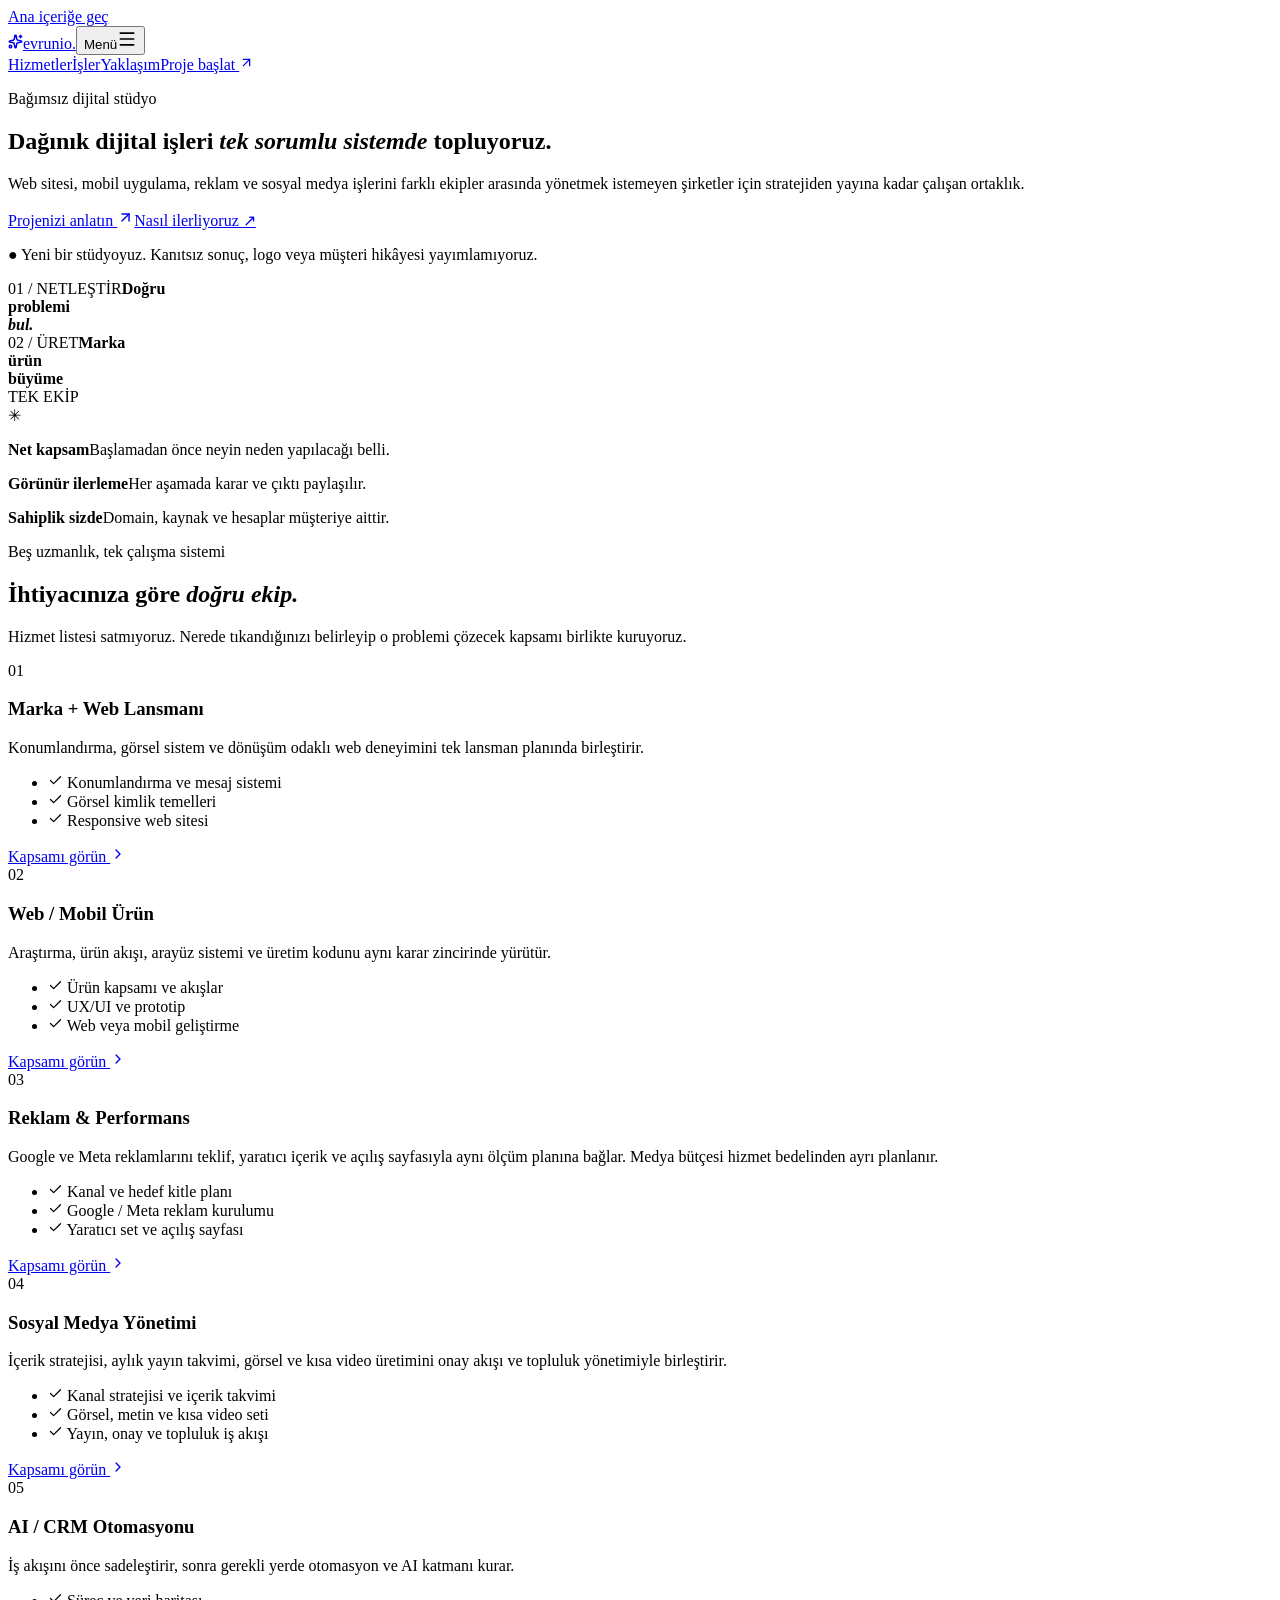
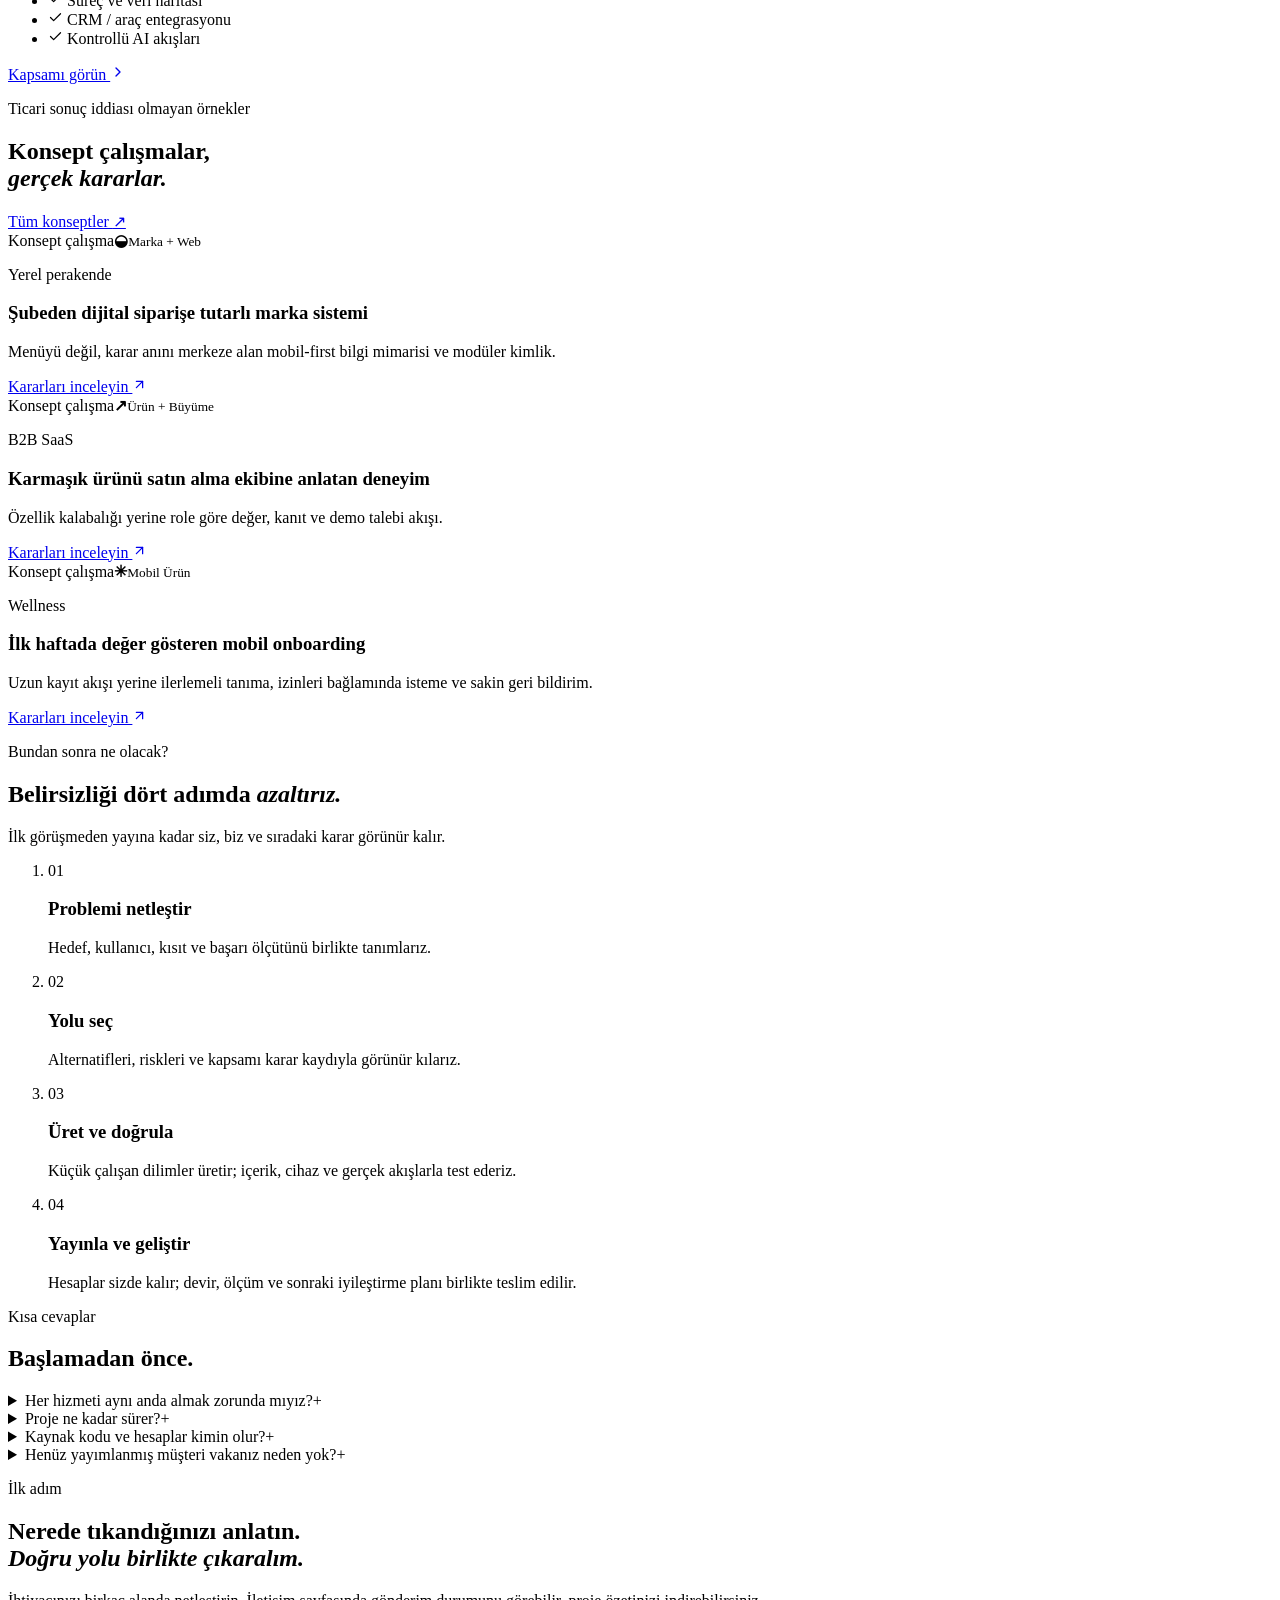
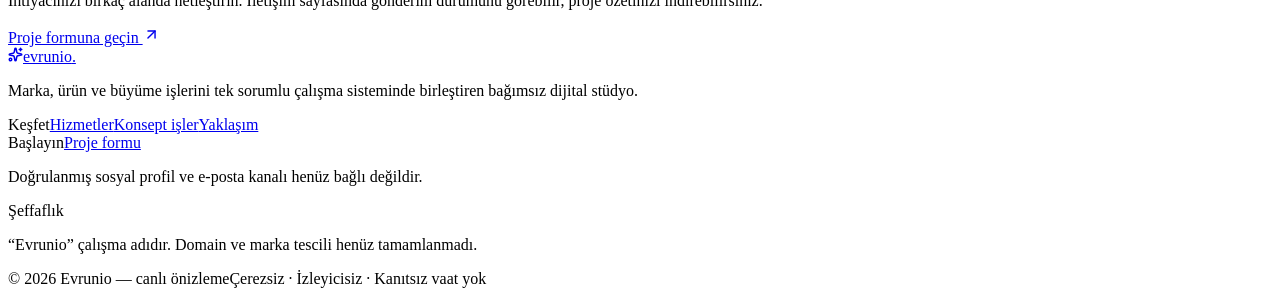
==== commit 913e7093: "Sync latest Evrunio 5-service agency build and interactive brief generator" ====
--- a/index.html
+++ b/index.html
@@ -1,2 +1,2 @@
-<!DOCTYPE html><html lang="tr"><head><meta charSet="utf-8"/><meta name="viewport" content="width=device-width, initial-scale=1"/><link rel="stylesheet" href="/evrunio-agency-site/_next/static/css/index.CQUlKmbV.css" data-rsc-css-href="/evrunio-agency-site/_next/static/css/index.CQUlKmbV.css" data-precedence="vite-rsc/importer-resources"/><link rel="modulepreload" fetchPriority="low" href="/evrunio-agency-site/_next/static/chunks/index-BKYwp62y.js"/><script src="/evrunio-agency-site/_next/static/chunks/rolldown-runtime-C60lm6uB.js" type="module" async=""></script><script src="/evrunio-agency-site/_next/static/chunks/framework-D_rUT4EX.js" type="module" async=""></script><link rel="modulepreload" href="/evrunio-agency-site/_next/static/chunks/layout-segment-context-BNfbvpZg.js" crossorigin=""/><link rel="modulepreload" href="/evrunio-agency-site/_next/static/chunks/site-header-CXU66IoG.js" crossorigin=""/><link rel="modulepreload" href="/evrunio-agency-site/_next/static/chunks/arrow-up-right-D0BY7jN2.js" crossorigin=""/><link rel="modulepreload" href="/evrunio-agency-site/_next/static/chunks/Icon-D0zGVybZ.js" crossorigin=""/><title>Evrunio — Marka, ürün ve büyüme stüdyosu</title><meta name="description" content="Marka, web, mobil ürün, büyüme kampanyaları ve iş akışı otomasyonlarını tek sorumlu sistemde birleştiren bağımsız dijital stüdyo."/><meta name="robots" content="noindex, nofollow"/><meta property="og:title" content="Evrunio — Marka, ürün ve büyüme stüdyosu"/><meta property="og:description" content="Dağınık dijital işleri tek sorumlu sistemde topluyoruz."/><meta property="og:site_name" content="Evrunio"/><meta property="og:type" content="website"/><meta property="og:locale" content="tr_TR"/><meta name="twitter:card" content="summary"/><meta name="twitter:title" content="Evrunio"/><meta name="twitter:description" content="Marka, ürün ve büyüme işlerini tek çalışma sisteminde birleştiren bağımsız stüdyo."/><link rel="icon" href="/evrunio-agency-site/favicon.svg"/><script>Object.assign(((self[Symbol.for("vinext.navigationRuntime")]??={bootstrap:{routeManifest:null},functions:{}}).bootstrap.rsc??={rsc:[]}),{params:{},nav:{"pathname":"/","searchParams":[]}})</script><link rel="modulepreload" href="/evrunio-agency-site/_next/static/chunks/index-BKYwp62y.js" />
-</head><body><a class="skip-link" href="#main-content">Ana içeriğe geç</a><header class="site-header"><nav class="nav section-shell" aria-label="Ana menü"><a class="brand" href="/evrunio-agency-site/" aria-label="Evrunio ana sayfa"><span class="brand-mark"><svg xmlns="http://www.w3.org/2000/svg" width="15" height="15" viewBox="0 0 24 24" fill="none" stroke="currentColor" stroke-width="2.4" stroke-linecap="round" stroke-linejoin="round" class="lucide lucide-sparkles" aria-hidden="true"><path d="M11.017 2.814a1 1 0 0 1 1.966 0l1.051 5.558a2 2 0 0 0 1.594 1.594l5.558 1.051a1 1 0 0 1 0 1.966l-5.558 1.051a2 2 0 0 0-1.594 1.594l-1.051 5.558a1 1 0 0 1-1.966 0l-1.051-5.558a2 2 0 0 0-1.594-1.594l-5.558-1.051a1 1 0 0 1 0-1.966l5.558-1.051a2 2 0 0 0 1.594-1.594z"></path><path d="M20 2v4"></path><path d="M22 4h-4"></path><circle cx="4" cy="20" r="2"></circle></svg></span><span>evrunio<span class="brand-dot">.</span></span></a><button class="menu-toggle" type="button" aria-controls="primary-menu" aria-expanded="false"><span>Menü</span><svg xmlns="http://www.w3.org/2000/svg" width="20" height="20" viewBox="0 0 24 24" fill="none" stroke="currentColor" stroke-width="2" stroke-linecap="round" stroke-linejoin="round" class="lucide lucide-menu" aria-hidden="true"><path d="M4 5h16"></path><path d="M4 12h16"></path><path d="M4 19h16"></path></svg></button><div id="primary-menu" class="nav-links "><a href="/evrunio-agency-site/hizmetler">Hizmetler</a><a href="/evrunio-agency-site/isler">İşler</a><a href="/evrunio-agency-site/yaklasim">Yaklaşım</a><a class="nav-cta" href="/evrunio-agency-site/iletisim">Proje başlat <svg xmlns="http://www.w3.org/2000/svg" width="15" height="15" viewBox="0 0 24 24" fill="none" stroke="currentColor" stroke-width="2" stroke-linecap="round" stroke-linejoin="round" class="lucide lucide-arrow-up-right" aria-hidden="true"><path d="M7 7h10v10"></path><path d="M7 17 17 7"></path></svg></a></div></nav></header><main id="main-content"><section class="hero section-shell" aria-labelledby="hero-title"><div class="hero-copy"><p class="eyebrow"><span></span> İstanbul’dan, sınır olmadan</p><h1 id="hero-title">Dağınık dijital işleri <em>tek sorumlu sistemde</em> topluyoruz.</h1><p class="hero-lede">Marka, web, mobil ürün ve büyüme işlerini farklı ekipler arasında yönetmek istemeyen şirketler için stratejiden yayına kadar çalışan ortaklık.</p><div class="hero-actions"><a class="button button-dark" href="/evrunio-agency-site/iletisim">Projenizi anlatın <svg xmlns="http://www.w3.org/2000/svg" width="17" height="17" viewBox="0 0 24 24" fill="none" stroke="currentColor" stroke-width="2" stroke-linecap="round" stroke-linejoin="round" class="lucide lucide-arrow-up-right" aria-hidden="true"><path d="M7 7h10v10"></path><path d="M7 17 17 7"></path></svg></a><a class="text-link" href="/evrunio-agency-site/yaklasim">Nasıl ilerliyoruz <span>↗</span></a></div><p class="honesty-note"><span aria-hidden="true">●</span> Yeni bir stüdyoyuz. Kanıtsız sonuç, logo veya müşteri hikâyesi yayımlamıyoruz.</p></div><div class="hero-system" aria-hidden="true"><div class="system-grid"></div><div class="system-card card-brief"><span>01 / NETLEŞTİR</span><strong>Doğru<br/>problemi<br/><i>bul.</i></strong></div><div class="system-card card-build"><span>02 / ÜRET</span><strong>Marka<br/>ürün<br/>büyüme</strong></div><div class="system-orbit"><span>TEK EKİP</span></div><div class="system-spark">✳</div></div></section><section class="principle-strip" aria-label="Çalışma ilkeleri"><p><strong>Net kapsam</strong><span>Başlamadan önce neyin neden yapılacağı belli.</span></p><p><strong>Görünür ilerleme</strong><span>Her aşamada karar ve çıktı paylaşılır.</span></p><p><strong>Sahiplik sizde</strong><span>Domain, kaynak ve hesaplar müşteriye aittir.</span></p></section><section class="section section-shell" aria-labelledby="offers-title"><div class="section-heading"><div><p class="eyebrow"><span></span> Dört teklif, tek çalışma sistemi</p><h2 id="offers-title">İhtiyacınıza göre <em>doğru ekip.</em></h2></div><p>Hizmet listesi satmıyoruz. Nerede tıkandığınızı belirleyip o problemi çözecek kapsamı birlikte kuruyoruz.</p></div><div class="offer-grid"><article class="offer-card tone-coral"><span class="offer-number">01</span><h3>Marka + Web Lansmanı</h3><p>Konumlandırma, görsel sistem ve dönüşüm odaklı web deneyimini tek lansman planında birleştirir.</p><ul><li><svg xmlns="http://www.w3.org/2000/svg" width="15" height="15" viewBox="0 0 24 24" fill="none" stroke="currentColor" stroke-width="2" stroke-linecap="round" stroke-linejoin="round" class="lucide lucide-check" aria-hidden="true"><path d="M20 6 9 17l-5-5"></path></svg> <!-- -->Konumlandırma ve mesaj sistemi</li><li><svg xmlns="http://www.w3.org/2000/svg" width="15" height="15" viewBox="0 0 24 24" fill="none" stroke="currentColor" stroke-width="2" stroke-linecap="round" stroke-linejoin="round" class="lucide lucide-check" aria-hidden="true"><path d="M20 6 9 17l-5-5"></path></svg> <!-- -->Görsel kimlik temelleri</li><li><svg xmlns="http://www.w3.org/2000/svg" width="15" height="15" viewBox="0 0 24 24" fill="none" stroke="currentColor" stroke-width="2" stroke-linecap="round" stroke-linejoin="round" class="lucide lucide-check" aria-hidden="true"><path d="M20 6 9 17l-5-5"></path></svg> <!-- -->Responsive web sitesi</li></ul><a href="/evrunio-agency-site/hizmetler#marka-web">Kapsamı görün <svg xmlns="http://www.w3.org/2000/svg" width="16" height="16" viewBox="0 0 24 24" fill="none" stroke="currentColor" stroke-width="2" stroke-linecap="round" stroke-linejoin="round" class="lucide lucide-chevron-right" aria-hidden="true"><path d="m9 18 6-6-6-6"></path></svg></a></article><article class="offer-card tone-blue"><span class="offer-number">02</span><h3>Web / Mobil Ürün</h3><p>Araştırma, ürün akışı, arayüz sistemi ve üretim kodunu aynı karar zincirinde yürütür.</p><ul><li><svg xmlns="http://www.w3.org/2000/svg" width="15" height="15" viewBox="0 0 24 24" fill="none" stroke="currentColor" stroke-width="2" stroke-linecap="round" stroke-linejoin="round" class="lucide lucide-check" aria-hidden="true"><path d="M20 6 9 17l-5-5"></path></svg> <!-- -->Ürün kapsamı ve akışlar</li><li><svg xmlns="http://www.w3.org/2000/svg" width="15" height="15" viewBox="0 0 24 24" fill="none" stroke="currentColor" stroke-width="2" stroke-linecap="round" stroke-linejoin="round" class="lucide lucide-check" aria-hidden="true"><path d="M20 6 9 17l-5-5"></path></svg> <!-- -->UX/UI ve prototip</li><li><svg xmlns="http://www.w3.org/2000/svg" width="15" height="15" viewBox="0 0 24 24" fill="none" stroke="currentColor" stroke-width="2" stroke-linecap="round" stroke-linejoin="round" class="lucide lucide-check" aria-hidden="true"><path d="M20 6 9 17l-5-5"></path></svg> <!-- -->Web veya mobil geliştirme</li></ul><a href="/evrunio-agency-site/hizmetler#urun">Kapsamı görün <svg xmlns="http://www.w3.org/2000/svg" width="16" height="16" viewBox="0 0 24 24" fill="none" stroke="currentColor" stroke-width="2" stroke-linecap="round" stroke-linejoin="round" class="lucide lucide-chevron-right" aria-hidden="true"><path d="m9 18 6-6-6-6"></path></svg></a></article><article class="offer-card tone-lime"><span class="offer-number">03</span><h3>Büyüme Kampanyaları</h3><p>Teklif, yaratıcı fikir, içerik üretimi, medya ve ölçümü ortak hipotezle bağlar.</p><ul><li><svg xmlns="http://www.w3.org/2000/svg" width="15" height="15" viewBox="0 0 24 24" fill="none" stroke="currentColor" stroke-width="2" stroke-linecap="round" stroke-linejoin="round" class="lucide lucide-check" aria-hidden="true"><path d="M20 6 9 17l-5-5"></path></svg> <!-- -->Kampanya stratejisi</li><li><svg xmlns="http://www.w3.org/2000/svg" width="15" height="15" viewBox="0 0 24 24" fill="none" stroke="currentColor" stroke-width="2" stroke-linecap="round" stroke-linejoin="round" class="lucide lucide-check" aria-hidden="true"><path d="M20 6 9 17l-5-5"></path></svg> <!-- -->İçerik ve yaratıcı set</li><li><svg xmlns="http://www.w3.org/2000/svg" width="15" height="15" viewBox="0 0 24 24" fill="none" stroke="currentColor" stroke-width="2" stroke-linecap="round" stroke-linejoin="round" class="lucide lucide-check" aria-hidden="true"><path d="M20 6 9 17l-5-5"></path></svg> <!-- -->Landing page</li></ul><a href="/evrunio-agency-site/hizmetler#buyume">Kapsamı görün <svg xmlns="http://www.w3.org/2000/svg" width="16" height="16" viewBox="0 0 24 24" fill="none" stroke="currentColor" stroke-width="2" stroke-linecap="round" stroke-linejoin="round" class="lucide lucide-chevron-right" aria-hidden="true"><path d="m9 18 6-6-6-6"></path></svg></a></article><article class="offer-card tone-ink"><span class="offer-number">04</span><h3>AI / CRM Otomasyonu</h3><p>İş akışını önce sadeleştirir, sonra gerekli yerde otomasyon ve AI katmanı kurar.</p><ul><li><svg xmlns="http://www.w3.org/2000/svg" width="15" height="15" viewBox="0 0 24 24" fill="none" stroke="currentColor" stroke-width="2" stroke-linecap="round" stroke-linejoin="round" class="lucide lucide-check" aria-hidden="true"><path d="M20 6 9 17l-5-5"></path></svg> <!-- -->Süreç ve veri haritası</li><li><svg xmlns="http://www.w3.org/2000/svg" width="15" height="15" viewBox="0 0 24 24" fill="none" stroke="currentColor" stroke-width="2" stroke-linecap="round" stroke-linejoin="round" class="lucide lucide-check" aria-hidden="true"><path d="M20 6 9 17l-5-5"></path></svg> <!-- -->CRM / araç entegrasyonu</li><li><svg xmlns="http://www.w3.org/2000/svg" width="15" height="15" viewBox="0 0 24 24" fill="none" stroke="currentColor" stroke-width="2" stroke-linecap="round" stroke-linejoin="round" class="lucide lucide-check" aria-hidden="true"><path d="M20 6 9 17l-5-5"></path></svg> <!-- -->Kontrollü AI akışları</li></ul><a href="/evrunio-agency-site/hizmetler#otomasyon">Kapsamı görün <svg xmlns="http://www.w3.org/2000/svg" width="16" height="16" viewBox="0 0 24 24" fill="none" stroke="currentColor" stroke-width="2" stroke-linecap="round" stroke-linejoin="round" class="lucide lucide-chevron-right" aria-hidden="true"><path d="m9 18 6-6-6-6"></path></svg></a></article></div></section><section class="section section-shell concept-section" aria-labelledby="concepts-title"><div class="section-heading"><div><p class="eyebrow"><span></span> Ticari sonuç iddiası olmayan örnekler</p><h2 id="concepts-title">Konsept çalışmalar,<br/><em>gerçek kararlar.</em></h2></div><a class="text-link" href="/evrunio-agency-site/isler">Tüm konseptler <span>↗</span></a></div><div class="concept-grid"><article class="concept-card"><div class="concept-art concept-1"><span>Konsept çalışma</span><b>◒</b><small>Marka + Web</small></div><div class="concept-copy"><p>Yerel perakende</p><h3>Şubeden dijital siparişe tutarlı marka sistemi</h3><p>Menüyü değil, karar anını merkeze alan mobil-first bilgi mimarisi ve modüler kimlik.</p><a href="/evrunio-agency-site/isler#yerel-kahve">Kararları inceleyin <svg xmlns="http://www.w3.org/2000/svg" width="15" height="15" viewBox="0 0 24 24" fill="none" stroke="currentColor" stroke-width="2" stroke-linecap="round" stroke-linejoin="round" class="lucide lucide-arrow-up-right" aria-hidden="true"><path d="M7 7h10v10"></path><path d="M7 17 17 7"></path></svg></a></div></article><article class="concept-card"><div class="concept-art concept-2"><span>Konsept çalışma</span><b>↗</b><small>Ürün + Büyüme</small></div><div class="concept-copy"><p>B2B SaaS</p><h3>Karmaşık ürünü satın alma ekibine anlatan deneyim</h3><p>Özellik kalabalığı yerine role göre değer, kanıt ve demo talebi akışı.</p><a href="/evrunio-agency-site/isler#b2b-saas">Kararları inceleyin <svg xmlns="http://www.w3.org/2000/svg" width="15" height="15" viewBox="0 0 24 24" fill="none" stroke="currentColor" stroke-width="2" stroke-linecap="round" stroke-linejoin="round" class="lucide lucide-arrow-up-right" aria-hidden="true"><path d="M7 7h10v10"></path><path d="M7 17 17 7"></path></svg></a></div></article><article class="concept-card"><div class="concept-art concept-3"><span>Konsept çalışma</span><b>✳</b><small>Mobil Ürün</small></div><div class="concept-copy"><p>Wellness</p><h3>İlk haftada değer gösteren mobil onboarding</h3><p>Uzun kayıt akışı yerine ilerlemeli tanıma, izinleri bağlamında isteme ve sakin geri bildirim.</p><a href="/evrunio-agency-site/isler#wellness">Kararları inceleyin <svg xmlns="http://www.w3.org/2000/svg" width="15" height="15" viewBox="0 0 24 24" fill="none" stroke="currentColor" stroke-width="2" stroke-linecap="round" stroke-linejoin="round" class="lucide lucide-arrow-up-right" aria-hidden="true"><path d="M7 7h10v10"></path><path d="M7 17 17 7"></path></svg></a></div></article></div></section><section class="section section-shell process-section" aria-labelledby="process-title"><div class="process-intro"><p class="eyebrow"><span></span> Bundan sonra ne olacak?</p><h2 id="process-title">Belirsizliği dört adımda <em>azaltırız.</em></h2><p>İlk görüşmeden yayına kadar siz, biz ve sıradaki karar görünür kalır.</p></div><ol class="process-list"><li><span>01</span><div><h3>Problemi netleştir</h3><p>Hedef, kullanıcı, kısıt ve başarı ölçütünü birlikte tanımlarız.</p></div></li><li><span>02</span><div><h3>Yolu seç</h3><p>Alternatifleri, riskleri ve kapsamı karar kaydıyla görünür kılarız.</p></div></li><li><span>03</span><div><h3>Üret ve doğrula</h3><p>Küçük çalışan dilimler üretir; içerik, cihaz ve gerçek akışlarla test ederiz.</p></div></li><li><span>04</span><div><h3>Yayınla ve geliştir</h3><p>Hesaplar sizde kalır; devir, ölçüm ve sonraki iyileştirme planı birlikte teslim edilir.</p></div></li></ol></section><section class="section section-shell faq-section" aria-labelledby="faq-title"><div><p class="eyebrow"><span></span> Kısa cevaplar</p><h2 id="faq-title">Başlamadan önce.</h2></div><div class="faq-list"><details><summary>Her hizmeti aynı anda almak zorunda mıyız?<span aria-hidden="true">+</span></summary><p>Hayır. İlk görüşmede asıl darboğazı bulur, yalnız onu çözecek kapsamla başlarız. Diğer yetkinlikler gerektiğinde aynı sistem içinde eklenir.</p></details><details><summary>Proje ne kadar sürer?<span aria-hidden="true">+</span></summary><p>Süre; kapsam, içerik hazırlığı, entegrasyon ve onay ritmine bağlıdır. Tekliften önce varsayımlar, bağımlılıklar ve kilometre taşları yazılı hale getirilir; kanıtsız sabit süre sözü verilmez.</p></details><details><summary>Kaynak kodu ve hesaplar kimin olur?<span aria-hidden="true">+</span></summary><p>Müşterinin. Domain, hosting, reklam ve ürün hesaplarının sizin adınıza açılmasını; erişimlerin devir paketinde belgelenmesini esas alırız.</p></details><details><summary>Henüz yayımlanmış müşteri vakanız neden yok?<span aria-hidden="true">+</span></summary><p>Bu sürüm yeni stüdyonun şeffaf başlangıç sitesidir. Bu nedenle yalnız konsept çalışmalar gösteriliyor; gerçek iş ve sonuçlar ancak izin ve kanıtla yayımlanacak.</p></details></div></section><section class="closing section-shell" aria-labelledby="closing-title"><div><p class="eyebrow light"><span></span> İlk adım</p><h2 id="closing-title">Nerede tıkandığınızı anlatın.<br/><em>Doğru yolu birlikte çıkaralım.</em></h2></div><div><p>Form beş dakikadan kısa sürer. İlk yanıtta uygunluk, eksik bilgiler ve önerilen sonraki adımı paylaşırız.</p><a class="button button-coral" href="/evrunio-agency-site/iletisim">Proje formuna geçin <svg xmlns="http://www.w3.org/2000/svg" width="17" height="17" viewBox="0 0 24 24" fill="none" stroke="currentColor" stroke-width="2" stroke-linecap="round" stroke-linejoin="round" class="lucide lucide-arrow-up-right" aria-hidden="true"><path d="M7 7h10v10"></path><path d="M7 17 17 7"></path></svg></a></div></section></main><footer class="site-footer section-shell"><div class="footer-top"><a class="brand" href="/evrunio-agency-site/"><span class="brand-mark"><svg xmlns="http://www.w3.org/2000/svg" width="15" height="15" viewBox="0 0 24 24" fill="none" stroke="currentColor" stroke-width="2.4" stroke-linecap="round" stroke-linejoin="round" class="lucide lucide-sparkles" aria-hidden="true"><path d="M11.017 2.814a1 1 0 0 1 1.966 0l1.051 5.558a2 2 0 0 0 1.594 1.594l5.558 1.051a1 1 0 0 1 0 1.966l-5.558 1.051a2 2 0 0 0-1.594 1.594l-1.051 5.558a1 1 0 0 1-1.966 0l-1.051-5.558a2 2 0 0 0-1.594-1.594l-5.558-1.051a1 1 0 0 1 0-1.966l5.558-1.051a2 2 0 0 0 1.594-1.594z"></path><path d="M20 2v4"></path><path d="M22 4h-4"></path><circle cx="4" cy="20" r="2"></circle></svg></span><span>evrunio<span class="brand-dot">.</span></span></a><p>Marka, ürün ve büyüme işlerini tek sorumlu çalışma sisteminde birleştiren bağımsız dijital stüdyo.</p></div><div class="footer-grid"><div><span>Keşfet</span><a href="/evrunio-agency-site/hizmetler">Hizmetler</a><a href="/evrunio-agency-site/isler">Konsept işler</a><a href="/evrunio-agency-site/yaklasim">Yaklaşım</a></div><div><span>Başlayın</span><a href="/evrunio-agency-site/iletisim">Proje formu</a><p>Doğrulanmış sosyal profil ve e-posta kanalı henüz bağlı değildir.</p></div><div><span>Şeffaflık</span><p>“Evrunio” çalışma adıdır. Domain ve marka tescili henüz tamamlanmadı.</p></div></div><div class="footer-bottom"><span>© 2026 Evrunio — canlı önizleme</span><span>Çerezsiz · İzleyicisiz · Kanıtsız vaat yok</span></div></footer><script type="module" src="/evrunio-agency-site/_next/static/chunks/index-BKYwp62y.js" id="_R_" async=""></script><script>((self[Symbol.for("vinext.navigationRuntime")]??={bootstrap:{routeManifest:null},functions:{}}).bootstrap.rsc??={rsc:[]}).rsc.push("0:{\"page:/\":\"$L1\",\"layout:/\":\"$L2\",\"route:/\":\"$L3\",\"__route\":\"route:/\",\"__interceptionContext\":null,\"__layoutIds\":[\"layout:/\"],\"__rootLayout\":\"/\",\"__bfcacheSegmentIdentities\":{\"layout:/\":\"[\\\"layout\\\",\\\"layout:/\\\",\\\"root-boundary:/\\\",\\\"\\\"]\",\"page:/\":\"[\\\"page\\\",\\\"page:/\\\",\\\"root-boundary:/\\\",\\\"\\\"]\"},\"__srcPage\":[\"page\"],\"__layoutFlags\":{\"layout:/\":\"s\"},\"__artifactCompatibility\":{\"schemaVersion\":1,\"graphVersion\":\"app-route-graph:1177fd80f83fa7b0\",\"deploymentVersion\":\"0b488fe3-d6fc-41ca-9178-4055399d3ca9\",\"appElementsSchemaVersion\":1,\"rscPayloadSchemaVersion\":1,\"rootBoundaryId\":\"/\",\"renderEpoch\":null},\"__dynamicStaleTime\":0}\n")</script><script>((self[Symbol.for("vinext.navigationRuntime")]??={bootstrap:{routeManifest:null},functions:{}}).bootstrap.rsc??={rsc:[]}).rsc.push("4:I[\"91ead71c14ab\",[],\"SiteHeader\",1]\n")</script><script>((self[Symbol.for("vinext.navigationRuntime")]??={bootstrap:{routeManifest:null},functions:{}}).bootstrap.rsc??={rsc:[]}).rsc.push("5:I[\"c0f4a63e3ed4\",[],\"Children\",1]\n")</script><script>((self[Symbol.for("vinext.navigationRuntime")]??={bootstrap:{routeManifest:null},functions:{}}).bootstrap.rsc??={rsc:[]}).rsc.push("6:I[\"066132fd2803\",[],\"default\",1]\n")</script><script>((self[Symbol.for("vinext.navigationRuntime")]??={bootstrap:{routeManifest:null},functions:{}}).bootstrap.rsc??={rsc:[]}).rsc.push("7:I[\"6a106cb4b5a0\",[],\"GlobalErrorBoundary\",1]\n")</script><script>((self[Symbol.for("vinext.navigationRuntime")]??={bootstrap:{routeManifest:null},functions:{}}).bootstrap.rsc??={rsc:[]}).rsc.push("8:I[\"275e3ce4bc6b\",[],\"default\",1]\n")</script><script>((self[Symbol.for("vinext.navigationRuntime")]??={bootstrap:{routeManifest:null},functions:{}}).bootstrap.rsc??={rsc:[]}).rsc.push("9:I[\"6a106cb4b5a0\",[],\"ErrorBoundary\",1]\n")</script><script>((self[Symbol.for("vinext.navigationRuntime")]??={bootstrap:{routeManifest:null},functions:{}}).bootstrap.rsc??={rsc:[]}).rsc.push("a:I[\"5cf7d6e01c84\",[],\"LayoutSegmentProvider\",1]\n")</script><script>((self[Symbol.for("vinext.navigationRuntime")]??={bootstrap:{routeManifest:null},functions:{}}).bootstrap.rsc??={rsc:[]}).rsc.push("b:I[\"c0f4a63e3ed4\",[],\"Slot\",1]\n")</script><script>((self[Symbol.for("vinext.navigationRuntime")]??={bootstrap:{routeManifest:null},functions:{}}).bootstrap.rsc??={rsc:[]}).rsc.push("c:I[\"6a106cb4b5a0\",[],\"NotFoundBoundary\",1]\n")</script><script>((self[Symbol.for("vinext.navigationRuntime")]??={bootstrap:{routeManifest:null},functions:{}}).bootstrap.rsc??={rsc:[]}).rsc.push("d:I[\"4708c832f3c7\",[],\"AppRouterScrollTarget\",1]\n")</script><script>((self[Symbol.for("vinext.navigationRuntime")]??={bootstrap:{routeManifest:null},functions:{}}).bootstrap.rsc??={rsc:[]}).rsc.push("e:I[\"6a106cb4b5a0\",[],\"RedirectBoundary\",1]\n")</script><script>((self[Symbol.for("vinext.navigationRuntime")]??={bootstrap:{routeManifest:null},functions:{}}).bootstrap.rsc??={rsc:[]}).rsc.push(":HL[\"/evrunio-agency-site/_next/static/css/index.CQUlKmbV.css\",\"style\"     ]\n")</script><script>((self[Symbol.for("vinext.navigationRuntime")]??={bootstrap:{routeManifest:null},functions:{}}).bootstrap.rsc??={rsc:[]}).rsc.push("2:[[[\"$\",\"link\",\"css:/_next/static/css/index.CQUlKmbV.css\",{\"rel\":\"stylesheet\",\"precedence\":\"vite-rsc/importer-resources\",\"href\":\"/evrunio-agency-site/_next/static/css/index.CQUlKmbV.css\",\"data-rsc-css-href\":\"/evrunio-agency-site/_next/static/css/index.CQUlKmbV.css\"}],\"$undefined\"],[\"$\",\"html\",null,{\"lang\":\"tr\",\"children\":[\"$\",\"body\",null,{\"children\":[[\"$\",\"a\",null,{\"className\":\"skip-link\",\"href\":\"#main-content\",\"children\":\"Ana içeriğe geç\"}],[\"$\",\"$L4\",null,{}],[\"$\",\"$L5\",null,{}],[\"$\",\"footer\",null,{\"className\":\"site-footer section-shell\",\"children\":[[\"$\",\"div\",null,{\"className\":\"footer-top\",\"children\":[[\"$\",\"a\",null,{\"className\":\"brand\",\"href\":\"/\",\"children\":[[\"$\",\"span\",null,{\"className\":\"brand-mark\",\"children\":[\"$\",\"$L6\",null,{\"ref\":\"$undefined\",\"iconNode\":[[\"path\",{\"d\":\"M11.017 2.814a1 1 0 0 1 1.966 0l1.051 5.558a2 2 0 0 0 1.594 1.594l5.558 1.051a1 1 0 0 1 0 1.966l-5.558 1.051a2 2 0 0 0-1.594 1.594l-1.051 5.558a1 1 0 0 1-1.966 0l-1.051-5.558a2 2 0 0 0-1.594-1.594l-5.558-1.051a1 1 0 0 1 0-1.966l5.558-1.051a2 2 0 0 0 1.594-1.594z\",\"key\":\"1s2grr\"}],[\"path\",{\"d\":\"M20 2v4\",\"key\":\"1rf3ol\"}],[\"path\",{\"d\":\"M22 4h-4\",\"key\":\"gwowj6\"}],[\"circle\",{\"cx\":\"4\",\"cy\":\"20\",\"r\":\"2\",\"key\":\"6kqj1y\"}]],\"className\":\"lucide-sparkles\",\"size\":15,\"strokeWidth\":2.4}]}],[\"$\",\"span\",null,{\"children\":[\"evrunio\",[\"$\",\"span\",null,{\"className\":\"brand-dot\",\"children\":\".\"}]]}]]}],[\"$\",\"p\",null,{\"children\":\"Marka, ürün ve büyüme işlerini tek sorumlu çalışma sisteminde birleştiren bağımsız dijital stüdyo.\"}]]}],[\"$\",\"div\",null,{\"className\":\"footer-grid\",\"children\":[[\"$\",\"div\",null,{\"children\":[[\"$\",\"span\",null,{\"children\":\"Keşfet\"}],[\"$\",\"a\",null,{\"href\":\"/evrunio-agency-site/hizmetler\",\"children\":\"Hizmetler\"}],[\"$\",\"a\",null,{\"href\":\"/evrunio-agency-site/isler\",\"children\":\"Konsept işler\"}],[\"$\",\"a\",null,{\"href\":\"/evrunio-agency-site/yaklasim\",\"children\":\"Yaklaşım\"}]]}],[\"$\",\"div\",null,{\"children\":[[\"$\",\"span\",null,{\"children\":\"Başlayın\"}],[\"$\",\"a\",null,{\"href\":\"/evrunio-agency-site/iletisim\",\"children\":\"Proje formu\"}],[\"$\",\"p\",null,{\"children\":\"Doğrulanmış sosyal profil ve e-posta kanalı henüz bağlı değildir.\"}]]}],[\"$\",\"div\",null,{\"children\":[[\"$\",\"span\",null,{\"children\":\"Şeffaflık\"}],[\"$\",\"p\",null,{\"children\":\"“Evrunio” çalışma adıdır. Domain ve marka tescili henüz tamamlanmadı.\"}]]}]]}],[\"$\",\"div\",null,{\"className\":\"footer-bottom\",\"children\":[[\"$\",\"span\",null,{\"children\":\"© 2026 Evrunio — canlı önizleme\"}],[\"$\",\"span\",null,{\"children\":\"Çerezsiz · İzleyicisiz · Kanıtsız vaat yok\"}]]}]]}]]}]}]]\n")</script><script>((self[Symbol.for("vinext.navigationRuntime")]??={bootstrap:{routeManifest:null},functions:{}}).bootstrap.rsc??={rsc:[]}).rsc.push("3:[[[\"$\",\"meta\",null,{\"charSet\":\"utf-8\"}],[[\"$\",\"title\",\"0\",{\"children\":\"Evrunio — Marka, ürün ve büyüme stüdyosu\"}],[\"$\",\"meta\",\"1\",{\"name\":\"description\",\"content\":\"Marka, web, mobil ürün, büyüme kampanyaları ve iş akışı otomasyonlarını tek sorumlu sistemde birleştiren bağımsız dijital stüdyo.\"}],[\"$\",\"meta\",\"2\",{\"name\":\"robots\",\"content\":\"noindex, nofollow\"}],[\"$\",\"meta\",\"3\",{\"property\":\"og:title\",\"content\":\"Evrunio — Marka, ürün ve büyüme stüdyosu\"}],[\"$\",\"meta\",\"4\",{\"property\":\"og:description\",\"content\":\"Dağınık dijital işleri tek sorumlu sistemde topluyoruz.\"}],[\"$\",\"meta\",\"5\",{\"property\":\"og:site_name\",\"content\":\"Evrunio\"}],[\"$\",\"meta\",\"6\",{\"property\":\"og:type\",\"content\":\"website\"}],[\"$\",\"meta\",\"7\",{\"property\":\"og:locale\",\"content\":\"tr_TR\"}],[\"$\",\"meta\",\"8\",{\"name\":\"twitter:card\",\"content\":\"summary\"}],[\"$\",\"meta\",\"9\",{\"name\":\"twitter:title\",\"content\":\"Evrunio\"}],[\"$\",\"meta\",\"10\",{\"name\":\"twitter:description\",\"content\":\"Marka, ürün ve büyüme işlerini tek çalışma sisteminde birleştiren bağımsız stüdyo.\"}],[\"$\",\"link\",\"11\",{\"data-vinext-streamed-icon\":\"$undefined\",\"rel\":\"icon\",\"href\":\"/evrunio-agency-site/favicon.svg\",\"type\":\"$undefined\",\"sizes\":\"$undefined\",\"color\":\"$undefined\",\"media\":\"$undefined\",\"fetchPriority\":\"$undefined\"}]],[[\"$\",\"meta\",\"0\",{\"name\":\"viewport\",\"content\":\"width=device-width, initial-scale=1\"}]]],[\"$\",\"$L7\",null,{\"fallback\":\"$8\",\"children\":[\"$\",\"$L9\",null,{\"fallback\":\"$8\",\"children\":[\"$\",\"$La\",null,{\"providerId\":\"layout:/\",\"segmentMap\":{\"children\":[]},\"children\":[\"$\",\"$Lb\",null,{\"id\":\"layout:/\",\"parallelSlots\":\"$undefined\",\"children\":[\"$\",\"$Lc\",null,{\"resetKey\":\"\",\"fallback\":[\"$\",\"main\",null,{\"id\":\"main-content\",\"className\":\"not-found section-shell\",\"children\":[[\"$\",\"p\",null,{\"className\":\"eyebrow\",\"children\":[[\"$\",\"span\",null,{}],\" 404\"]}],[\"$\",\"h1\",null,{\"children\":[\"Bu yol\",[\"$\",\"br\",null,{}],[\"$\",\"em\",null,{\"children\":\"buraya çıkmıyor.\"}]]}],[\"$\",\"p\",null,{\"children\":\"Aradığınız sayfa taşınmış veya hiç var olmamış olabilir.\"}],[\"$\",\"a\",null,{\"className\":\"button button-dark\",\"href\":\"/\",\"children\":\"Ana sayfaya dön\"}]]}],\"children\":[\"$\",\"$Lc\",null,{\"resetKey\":\"\",\"fallback\":[\"$\",\"main\",null,{\"id\":\"main-content\",\"className\":\"not-found section-shell\",\"children\":[[\"$\",\"p\",null,{\"className\":\"eyebrow\",\"children\":[[\"$\",\"span\",null,{}],\" 404\"]}],[\"$\",\"h1\",null,{\"children\":[\"Bu yol\",[\"$\",\"br\",null,{}],[\"$\",\"em\",null,{\"children\":\"buraya çıkmıyor.\"}]]}],[\"$\",\"p\",null,{\"children\":\"Aradığınız sayfa taşınmış veya hiç var olmamış olabilir.\"}],[\"$\",\"a\",null,{\"className\":\"button button-dark\",\"href\":\"/\",\"children\":\"Ana sayfaya dön\"}]]}],\"children\":[\"$\",\"$Ld\",null,{\"children\":[\"$\",\"$Le\",null,{\"children\":[[\"$\",\"$La\",null,{\"providerId\":\"page:/\",\"segmentMap\":{\"children\":[\"__PAGE__\"]},\"children\":[\"$\",\"$Lb\",null,{\"id\":\"page:/\"}]}],null]}]}]}]}]}]}]}]}],null,null]\n")</script><script>((self[Symbol.for("vinext.navigationRuntime")]??={bootstrap:{routeManifest:null},functions:{}}).bootstrap.rsc??={rsc:[]}).rsc.push("1:[\"$\",\"main\",null,{\"id\":\"main-content\",\"children\":[[\"$\",\"section\",null,{\"className\":\"hero section-shell\",\"aria-labelledby\":\"hero-title\",\"children\":[[\"$\",\"div\",null,{\"className\":\"hero-copy\",\"children\":[[\"$\",\"p\",null,{\"className\":\"eyebrow\",\"children\":[[\"$\",\"span\",null,{}],\" İstanbul’dan, sınır olmadan\"]}],[\"$\",\"h1\",null,{\"id\":\"hero-title\",\"children\":[\"Dağınık dijital işleri \",[\"$\",\"em\",null,{\"children\":\"tek sorumlu sistemde\"}],\" topluyoruz.\"]}],[\"$\",\"p\",null,{\"className\":\"hero-lede\",\"children\":\"Marka, web, mobil ürün ve büyüme işlerini farklı ekipler arasında yönetmek istemeyen şirketler için stratejiden yayına kadar çalışan ortaklık.\"}],[\"$\",\"div\",null,{\"className\":\"hero-actions\",\"children\":[[\"$\",\"a\",null,{\"className\":\"button button-dark\",\"href\":\"/evrunio-agency-site/iletisim\",\"children\":[\"Projenizi anlatın \",[\"$\",\"$L6\",null,{\"ref\":\"$undefined\",\"iconNode\":[[\"path\",{\"d\":\"M7 7h10v10\",\"key\":\"1tivn9\"}],[\"path\",{\"d\":\"M7 17 17 7\",\"key\":\"1vkiza\"}]],\"className\":\"lucide-arrow-up-right\",\"size\":17}]]}],[\"$\",\"a\",null,{\"className\":\"text-link\",\"href\":\"/evrunio-agency-site/yaklasim\",\"children\":[\"Nasıl ilerliyoruz \",[\"$\",\"span\",null,{\"children\":\"↗\"}]]}]]}],[\"$\",\"p\",null,{\"className\":\"honesty-note\",\"children\":[[\"$\",\"span\",null,{\"aria-hidden\":\"true\",\"children\":\"●\"}],\" Yeni bir stüdyoyuz. Kanıtsız sonuç, logo veya müşteri hikâyesi yayımlamıyoruz.\"]}]]}],[\"$\",\"div\",null,{\"className\":\"hero-system\",\"aria-hidden\":\"true\",\"children\":[[\"$\",\"div\",null,{\"className\":\"system-grid\"}],[\"$\",\"div\",null,{\"className\":\"system-card card-brief\",\"children\":[[\"$\",\"span\",null,{\"children\":\"01 / NETLEŞTİR\"}],[\"$\",\"strong\",null,{\"children\":[\"Doğru\",[\"$\",\"br\",null,{}],\"problemi\",[\"$\",\"br\",null,{}],[\"$\",\"i\",null,{\"children\":\"bul.\"}]]}]]}],[\"$\",\"div\",null,{\"className\":\"system-card card-build\",\"children\":[[\"$\",\"span\",null,{\"children\":\"02 / ÜRET\"}],[\"$\",\"strong\",null,{\"children\":[\"Marka\",[\"$\",\"br\",null,{}],\"ürün\",[\"$\",\"br\",null,{}],\"büyüme\"]}]]}],[\"$\",\"div\",null,{\"className\":\"system-orbit\",\"children\":[\"$\",\"span\",null,{\"children\":\"TEK EKİP\"}]}],[\"$\",\"div\",null,{\"className\":\"system-spark\",\"children\":\"✳\"}]]}]]}],[\"$\",\"section\",null,{\"className\":\"principle-strip\",\"aria-label\":\"Çalışma ilkeleri\",\"children\":[[\"$\",\"p\",null,{\"children\":[[\"$\",\"strong\",null,{\"children\":\"Net kapsam\"}],[\"$\",\"span\",null,{\"children\":\"Başlamadan önce neyin neden yapılacağı belli.\"}]]}],[\"$\",\"p\",null,{\"children\":[[\"$\",\"strong\",null,{\"children\":\"Görünür ilerleme\"}],[\"$\",\"span\",null,{\"children\":\"Her aşamada karar ve çıktı paylaşılır.\"}]]}],[\"$\",\"p\",null,{\"children\":[[\"$\",\"strong\",null,{\"children\":\"Sahiplik sizde\"}],[\"$\",\"span\",null,{\"children\":\"Domain, kaynak ve hesaplar müşteriye aittir.\"}]]}]]}],[\"$\",\"section\",null,{\"className\":\"section section-shell\",\"aria-labelledby\":\"offers-title\",\"children\":[[\"$\",\"div\",null,{\"className\":\"section-heading\",\"children\":[[\"$\",\"div\",null,{\"children\":[[\"$\",\"p\",null,{\"className\":\"eyebrow\",\"children\":[[\"$\",\"span\",null,{}],\" Dört teklif, tek çalışma sistemi\"]}],[\"$\",\"h2\",null,{\"id\":\"offers-title\",\"children\":[\"İhtiyacınıza göre \",[\"$\",\"em\",null,{\"children\":\"doğru ekip.\"}]]}]]}],[\"$\",\"p\",null,{\"children\":\"Hizmet listesi satmıyoruz. Nerede tıkandığınızı belirleyip o problemi çözecek kapsamı birlikte kuruyoruz.\"}]]}],[\"$\",\"div\",null,{\"className\":\"offer-grid\",\"children\":[[\"$\",\"article\",\"marka-web\",{\"className\":\"offer-card tone-coral\",\"children\":[[\"$\",\"span\",null,{\"className\":\"offer-number\",\"children\":\"01\"}],[\"$\",\"h3\",null,{\"children\":\"Marka + Web Lansmanı\"}],[\"$\",\"p\",null,{\"children\":\"Konumlandırma, görsel sistem ve dönüşüm odaklı web deneyimini tek lansman planında birleştirir.\"}],[\"$\",\"ul\",null,{\"children\":[[\"$\",\"li\",\"Konumlandırma ve mesaj sistemi\",{\"children\":[[\"$\",\"$L6\",null,{\"ref\":\"$undefined\",\"iconNode\":[[\"path\",{\"d\":\"M20 6 9 17l-5-5\",\"key\":\"1gmf2c\"}]],\"className\":\"lucide-check\",\"size\":15}],\" \",\"Konumlandırma ve mesaj sistemi\"]}],[\"$\",\"li\",\"Görsel kimlik temelleri\",{\"children\":[[\"$\",\"$L6\",null,{\"ref\":\"$undefined\",\"iconNode\":\"$1:props:children:2:props:children:1:props:children:0:props:children:3:props:children:0:props:children:0:props:iconNode\",\"className\":\"lucide-check\",\"size\":15}],\" \",\"Görsel kimlik temelleri\"]}],[\"$\",\"li\",\"Responsive web sitesi\",{\"children\":[[\"$\",\"$L6\",null,{\"ref\":\"$undefined\",\"iconNode\":\"$1:props:children:2:props:children:1:props:children:0:props:children:3:props:children:0:props:children:0:props:iconNode\",\"className\":\"lucide-check\",\"size\":15}],\" \",\"Responsive web sitesi\"]}]]}],[\"$\",\"a\",null,{\"href\":\"/evrunio-agency-site/hizmetler#marka-web\",\"children\":[\"Kapsamı görün \",[\"$\",\"$L6\",null,{\"ref\":\"$undefined\",\"iconNode\":[[\"path\",{\"d\":\"m9 18 6-6-6-6\",\"key\":\"mthhwq\"}]],\"className\":\"lucide-chevron-right\",\"size\":16}]]}]]}],[\"$\",\"article\",\"urun\",{\"className\":\"offer-card tone-blue\",\"children\":[[\"$\",\"span\",null,{\"className\":\"offer-number\",\"children\":\"02\"}],[\"$\",\"h3\",null,{\"children\":\"Web / Mobil Ürün\"}],[\"$\",\"p\",null,{\"children\":\"Araştırma, ürün akışı, arayüz sistemi ve üretim kodunu aynı karar zincirinde yürütür.\"}],[\"$\",\"ul\",null,{\"children\":[[\"$\",\"li\",\"Ürün kapsamı ve akışlar\",{\"children\":[\"$Lf\",\" \",\"Ürün kapsamı ve akışlar\"]}],\"$L10\",\"$L11\"]}],\"$L12\"]}],\"$L13\",\"$L14\"]}]]}],\"$L15\",\"$L16\",\"$L17\",\"$L18\"]}]\n")</script><script>((self[Symbol.for("vinext.navigationRuntime")]??={bootstrap:{routeManifest:null},functions:{}}).bootstrap.rsc??={rsc:[]}).rsc.push("f:[\"$\",\"$L6\",null,{\"ref\":\"$undefined\",\"iconNode\":\"$1:props:children:2:props:children:1:props:children:0:props:children:3:props:children:0:props:children:0:props:iconNode\",\"className\":\"lucide-check\",\"size\":15}]\n")</script><script>((self[Symbol.for("vinext.navigationRuntime")]??={bootstrap:{routeManifest:null},functions:{}}).bootstrap.rsc??={rsc:[]}).rsc.push("10:[\"$\",\"li\",\"UX/UI ve prototip\",{\"children\":[[\"$\",\"$L6\",null,{\"ref\":\"$undefined\",\"iconNode\":\"$1:props:children:2:props:children:1:props:children:0:props:children:3:props:children:0:props:children:0:props:iconNode\",\"className\":\"lucide-check\",\"size\":15}],\" \",\"UX/UI ve prototip\"]}]\n")</script><script>((self[Symbol.for("vinext.navigationRuntime")]??={bootstrap:{routeManifest:null},functions:{}}).bootstrap.rsc??={rsc:[]}).rsc.push("11:[\"$\",\"li\",\"Web veya mobil geliştirme\",{\"children\":[[\"$\",\"$L6\",null,{\"ref\":\"$undefined\",\"iconNode\":\"$1:props:children:2:props:children:1:props:children:0:props:children:3:props:children:0:props:children:0:props:iconNode\",\"className\":\"lucide-check\",\"size\":15}],\" \",\"Web veya mobil geliştirme\"]}]\n")</script><script>((self[Symbol.for("vinext.navigationRuntime")]??={bootstrap:{routeManifest:null},functions:{}}).bootstrap.rsc??={rsc:[]}).rsc.push("12:[\"$\",\"a\",null,{\"href\":\"/evrunio-agency-site/hizmetler#urun\",\"children\":[\"Kapsamı görün \",[\"$\",\"$L6\",null,{\"ref\":\"$undefined\",\"iconNode\":\"$1:props:children:2:props:children:1:props:children:0:props:children:4:props:children:1:props:iconNode\",\"className\":\"lucide-chevron-right\",\"size\":16}]]}]\n")</script><script>((self[Symbol.for("vinext.navigationRuntime")]??={bootstrap:{routeManifest:null},functions:{}}).bootstrap.rsc??={rsc:[]}).rsc.push("13:[\"$\",\"article\",\"buyume\",{\"className\":\"offer-card tone-lime\",\"children\":[[\"$\",\"span\",null,{\"className\":\"offer-number\",\"children\":\"03\"}],[\"$\",\"h3\",null,{\"children\":\"Büyüme Kampanyaları\"}],[\"$\",\"p\",null,{\"children\":\"Teklif, yaratıcı fikir, içerik üretimi, medya ve ölçümü ortak hipotezle bağlar.\"}],[\"$\",\"ul\",null,{\"children\":[[\"$\",\"li\",\"Kampanya stratejisi\",{\"children\":[[\"$\",\"$L6\",null,{\"ref\":\"$undefined\",\"iconNode\":\"$1:props:children:2:props:children:1:props:children:0:props:children:3:props:children:0:props:children:0:props:iconNode\",\"className\":\"lucide-check\",\"size\":15}],\" \",\"Kampanya stratejisi\"]}],[\"$\",\"li\",\"İçerik ve yaratıcı set\",{\"children\":[[\"$\",\"$L6\",null,{\"ref\":\"$undefined\",\"iconNode\":\"$1:props:children:2:props:children:1:props:children:0:props:children:3:props:children:0:props:children:0:props:iconNode\",\"className\":\"lucide-check\",\"size\":15}],\" \",\"İçerik ve yaratıcı set\"]}],[\"$\",\"li\",\"Landing page\",{\"children\":[[\"$\",\"$L6\",null,{\"ref\":\"$undefined\",\"iconNode\":\"$1:props:children:2:props:children:1:props:children:0:props:children:3:props:children:0:props:children:0:props:iconNode\",\"className\":\"lucide-check\",\"size\":15}],\" \",\"Landing page\"]}]]}],[\"$\",\"a\",null,{\"href\":\"/evrunio-agency-site/hizmetler#buyume\",\"children\":[\"Kapsamı görün \",[\"$\",\"$L6\",null,{\"ref\":\"$undefined\",\"iconNode\":\"$1:props:children:2:props:children:1:props:children:0:props:children:4:props:children:1:props:iconNode\",\"className\":\"lucide-chevron-right\",\"size\":16}]]}]]}]\n")</script><script>((self[Symbol.for("vinext.navigationRuntime")]??={bootstrap:{routeManifest:null},functions:{}}).bootstrap.rsc??={rsc:[]}).rsc.push("14:[\"$\",\"article\",\"otomasyon\",{\"className\":\"offer-card tone-ink\",\"children\":[[\"$\",\"span\",null,{\"className\":\"offer-number\",\"children\":\"04\"}],[\"$\",\"h3\",null,{\"children\":\"AI / CRM Otomasyonu\"}],[\"$\",\"p\",null,{\"children\":\"İş akışını önce sadeleştirir, sonra gerekli yerde otomasyon ve AI katmanı kurar.\"}],[\"$\",\"ul\",null,{\"children\":[[\"$\",\"li\",\"Süreç ve veri haritası\",{\"children\":[[\"$\",\"$L6\",null,{\"ref\":\"$undefined\",\"iconNode\":\"$1:props:children:2:props:children:1:props:children:0:props:children:3:props:children:0:props:children:0:props:iconNode\",\"className\":\"lucide-check\",\"size\":15}],\" \",\"Süreç ve veri haritası\"]}],[\"$\",\"li\",\"CRM / araç entegrasyonu\",{\"children\":[[\"$\",\"$L6\",null,{\"ref\":\"$undefined\",\"iconNode\":\"$1:props:children:2:props:children:1:props:children:0:props:children:3:props:children:0:props:children:0:props:iconNode\",\"className\":\"lucide-check\",\"size\":15}],\" \",\"CRM / araç entegrasyonu\"]}],[\"$\",\"li\",\"Kontrollü AI akışları\",{\"children\":[[\"$\",\"$L6\",null,{\"ref\":\"$undefined\",\"iconNode\":\"$1:props:children:2:props:children:1:props:children:0:props:children:3:props:children:0:props:children:0:props:iconNode\",\"className\":\"lucide-check\",\"size\":15}],\" \",\"Kontrollü AI akışları\"]}]]}],[\"$\",\"a\",null,{\"href\":\"/evrunio-agency-site/hizmetler#otomasyon\",\"children\":[\"Kapsamı görün \",[\"$\",\"$L6\",null,{\"ref\":\"$undefined\",\"iconNode\":\"$1:props:children:2:props:children:1:props:children:0:props:children:4:props:children:1:props:iconNode\",\"className\":\"lucide-chevron-right\",\"size\":16}]]}]]}]\n")</script><script>((self[Symbol.for("vinext.navigationRuntime")]??={bootstrap:{routeManifest:null},functions:{}}).bootstrap.rsc??={rsc:[]}).rsc.push("15:[\"$\",\"section\",null,{\"className\":\"section section-shell concept-section\",\"aria-labelledby\":\"concepts-title\",\"children\":[[\"$\",\"div\",null,{\"className\":\"section-heading\",\"children\":[[\"$\",\"div\",null,{\"children\":[[\"$\",\"p\",null,{\"className\":\"eyebrow\",\"children\":[[\"$\",\"span\",null,{}],\" Ticari sonuç iddiası olmayan örnekler\"]}],[\"$\",\"h2\",null,{\"id\":\"concepts-title\",\"children\":[\"Konsept çalışmalar,\",[\"$\",\"br\",null,{}],[\"$\",\"em\",null,{\"children\":\"gerçek kararlar.\"}]]}]]}],[\"$\",\"a\",null,{\"className\":\"text-link\",\"href\":\"/evrunio-agency-site/isler\",\"children\":[\"Tüm konseptler \",[\"$\",\"span\",null,{\"children\":\"↗\"}]]}]]}],[\"$\",\"div\",null,{\"className\":\"concept-grid\",\"children\":[[\"$\",\"article\",\"yerel-kahve\",{\"className\":\"concept-card\",\"children\":[[\"$\",\"div\",null,{\"className\":\"concept-art concept-1\",\"children\":[[\"$\",\"span\",null,{\"children\":\"Konsept çalışma\"}],[\"$\",\"b\",null,{\"children\":\"◒\"}],[\"$\",\"small\",null,{\"children\":\"Marka + Web\"}]]}],[\"$\",\"div\",null,{\"className\":\"concept-copy\",\"children\":[[\"$\",\"p\",null,{\"children\":\"Yerel perakende\"}],[\"$\",\"h3\",null,{\"children\":\"Şubeden dijital siparişe tutarlı marka sistemi\"}],[\"$\",\"p\",null,{\"children\":\"Menüyü değil, karar anını merkeze alan mobil-first bilgi mimarisi ve modüler kimlik.\"}],[\"$\",\"a\",null,{\"href\":\"/evrunio-agency-site/isler#yerel-kahve\",\"children\":[\"Kararları inceleyin \",[\"$\",\"$L6\",null,{\"ref\":\"$undefined\",\"iconNode\":\"$1:props:children:0:props:children:0:props:children:3:props:children:0:props:children:1:props:iconNode\",\"className\":\"lucide-arrow-up-right\",\"size\":15}]]}]]}]]}],[\"$\",\"article\",\"b2b-saas\",{\"className\":\"concept-card\",\"children\":[[\"$\",\"div\",null,{\"className\":\"concept-art concept-2\",\"children\":[[\"$\",\"span\",null,{\"children\":\"Konsept çalışma\"}],[\"$\",\"b\",null,{\"children\":\"↗\"}],[\"$\",\"small\",null,{\"children\":\"Ürün + Büyüme\"}]]}],[\"$\",\"div\",null,{\"className\":\"concept-copy\",\"children\":[[\"$\",\"p\",null,{\"children\":\"B2B SaaS\"}],[\"$\",\"h3\",null,{\"children\":\"Karmaşık ürünü satın alma ekibine anlatan deneyim\"}],[\"$\",\"p\",null,{\"children\":\"Özellik kalabalığı yerine role göre değer, kanıt ve demo talebi akışı.\"}],[\"$\",\"a\",null,{\"href\":\"/evrunio-agency-site/isler#b2b-saas\",\"children\":[\"Kararları inceleyin \",[\"$\",\"$L6\",null,{\"ref\":\"$undefined\",\"iconNode\":\"$1:props:children:0:props:children:0:props:children:3:props:children:0:props:children:1:props:iconNode\",\"className\":\"lucide-arrow-up-right\",\"size\":15}]]}]]}]]}],[\"$\",\"article\",\"wellness\",{\"className\":\"concept-card\",\"children\":[[\"$\",\"div\",null,{\"className\":\"concept-art concept-3\",\"children\":[[\"$\",\"span\",null,{\"children\":\"Konsept çalışma\"}],[\"$\",\"b\",null,{\"children\":\"✳\"}],[\"$\",\"small\",null,{\"children\":\"Mobil Ürün\"}]]}],[\"$\",\"div\",null,{\"className\":\"concept-copy\",\"children\":[[\"$\",\"p\",null,{\"children\":\"Wellness\"}],[\"$\",\"h3\",null,{\"children\":\"İlk haftada değer gösteren mobil onboarding\"}],[\"$\",\"p\",null,{\"children\":\"Uzun kayıt akışı yerine ilerlemeli tanıma, izinleri bağlamında isteme ve sakin geri bildirim.\"}],[\"$\",\"a\",null,{\"href\":\"/evrunio-agency-site/isler#wellness\",\"children\":[\"Kararları inceleyin \",[\"$\",\"$L6\",null,{\"ref\":\"$undefined\",\"iconNode\":\"$1:props:children:0:props:children:0:props:children:3:props:children:0:props:children:1:props:iconNode\",\"className\":\"lucide-arrow-up-right\",\"size\":15}]]}]]}]]}]]}]]}]\n")</script><script>((self[Symbol.for("vinext.navigationRuntime")]??={bootstrap:{routeManifest:null},functions:{}}).bootstrap.rsc??={rsc:[]}).rsc.push("16:[\"$\",\"section\",null,{\"className\":\"section section-shell process-section\",\"aria-labelledby\":\"process-title\",\"children\":[[\"$\",\"div\",null,{\"className\":\"process-intro\",\"children\":[[\"$\",\"p\",null,{\"className\":\"eyebrow\",\"children\":[[\"$\",\"span\",null,{}],\" Bundan sonra ne olacak?\"]}],[\"$\",\"h2\",null,{\"id\":\"process-title\",\"children\":[\"Belirsizliği dört adımda \",[\"$\",\"em\",null,{\"children\":\"azaltırız.\"}]]}],[\"$\",\"p\",null,{\"children\":\"İlk görüşmeden yayına kadar siz, biz ve sıradaki karar görünür kalır.\"}]]}],[\"$\",\"ol\",null,{\"className\":\"process-list\",\"children\":[[\"$\",\"li\",null,{\"children\":[[\"$\",\"span\",null,{\"children\":\"01\"}],[\"$\",\"div\",null,{\"children\":[[\"$\",\"h3\",null,{\"children\":\"Problemi netleştir\"}],[\"$\",\"p\",null,{\"children\":\"Hedef, kullanıcı, kısıt ve başarı ölçütünü birlikte tanımlarız.\"}]]}]]}],[\"$\",\"li\",null,{\"children\":[[\"$\",\"span\",null,{\"children\":\"02\"}],[\"$\",\"div\",null,{\"children\":[[\"$\",\"h3\",null,{\"children\":\"Yolu seç\"}],[\"$\",\"p\",null,{\"children\":\"Alternatifleri, riskleri ve kapsamı karar kaydıyla görünür kılarız.\"}]]}]]}],[\"$\",\"li\",null,{\"children\":[[\"$\",\"span\",null,{\"children\":\"03\"}],[\"$\",\"div\",null,{\"children\":[[\"$\",\"h3\",null,{\"children\":\"Üret ve doğrula\"}],[\"$\",\"p\",null,{\"children\":\"Küçük çalışan dilimler üretir; içerik, cihaz ve gerçek akışlarla test ederiz.\"}]]}]]}],[\"$\",\"li\",null,{\"children\":[[\"$\",\"span\",null,{\"children\":\"04\"}],[\"$\",\"div\",null,{\"children\":[[\"$\",\"h3\",null,{\"children\":\"Yayınla ve geliştir\"}],[\"$\",\"p\",null,{\"children\":\"Hesaplar sizde kalır; devir, ölçüm ve sonraki iyileştirme planı birlikte teslim edilir.\"}]]}]]}]]}]]}]\n")</script><script>((self[Symbol.for("vinext.navigationRuntime")]??={bootstrap:{routeManifest:null},functions:{}}).bootstrap.rsc??={rsc:[]}).rsc.push("17:[\"$\",\"section\",null,{\"className\":\"section section-shell faq-section\",\"aria-labelledby\":\"faq-title\",\"children\":[[\"$\",\"div\",null,{\"children\":[[\"$\",\"p\",null,{\"className\":\"eyebrow\",\"children\":[[\"$\",\"span\",null,{}],\" Kısa cevaplar\"]}],[\"$\",\"h2\",null,{\"id\":\"faq-title\",\"children\":\"Başlamadan önce.\"}]]}],[\"$\",\"div\",null,{\"className\":\"faq-list\",\"children\":[[\"$\",\"details\",\"Her hizmeti aynı anda almak zorunda mıyız?\",{\"children\":[[\"$\",\"summary\",null,{\"children\":[\"Her hizmeti aynı anda almak zorunda mıyız?\",[\"$\",\"span\",null,{\"aria-hidden\":\"true\",\"children\":\"+\"}]]}],[\"$\",\"p\",null,{\"children\":\"Hayır. İlk görüşmede asıl darboğazı bulur, yalnız onu çözecek kapsamla başlarız. Diğer yetkinlikler gerektiğinde aynı sistem içinde eklenir.\"}]]}],[\"$\",\"details\",\"Proje ne kadar sürer?\",{\"children\":[[\"$\",\"summary\",null,{\"children\":[\"Proje ne kadar sürer?\",[\"$\",\"span\",null,{\"aria-hidden\":\"true\",\"children\":\"+\"}]]}],[\"$\",\"p\",null,{\"children\":\"Süre; kapsam, içerik hazırlığı, entegrasyon ve onay ritmine bağlıdır. Tekliften önce varsayımlar, bağımlılıklar ve kilometre taşları yazılı hale getirilir; kanıtsız sabit süre sözü verilmez.\"}]]}],[\"$\",\"details\",\"Kaynak kodu ve hesaplar kimin olur?\",{\"children\":[[\"$\",\"summary\",null,{\"children\":[\"Kaynak kodu ve hesaplar kimin olur?\",[\"$\",\"span\",null,{\"aria-hidden\":\"true\",\"children\":\"+\"}]]}],[\"$\",\"p\",null,{\"children\":\"Müşterinin. Domain, hosting, reklam ve ürün hesaplarının sizin adınıza açılmasını; erişimlerin devir paketinde belgelenmesini esas alırız.\"}]]}],[\"$\",\"details\",\"Henüz yayımlanmış müşteri vakanız neden yok?\",{\"children\":[[\"$\",\"summary\",null,{\"children\":[\"Henüz yayımlanmış müşteri vakanız neden yok?\",[\"$\",\"span\",null,{\"aria-hidden\":\"true\",\"children\":\"+\"}]]}],[\"$\",\"p\",null,{\"children\":\"Bu sürüm yeni stüdyonun şeffaf başlangıç sitesidir. Bu nedenle yalnız konsept çalışmalar gösteriliyor; gerçek iş ve sonuçlar ancak izin ve kanıtla yayımlanacak.\"}]]}]]}]]}]\n")</script><script>((self[Symbol.for("vinext.navigationRuntime")]??={bootstrap:{routeManifest:null},functions:{}}).bootstrap.rsc??={rsc:[]}).rsc.push("18:[\"$\",\"section\",null,{\"className\":\"closing section-shell\",\"aria-labelledby\":\"closing-title\",\"children\":[[\"$\",\"div\",null,{\"children\":[[\"$\",\"p\",null,{\"className\":\"eyebrow light\",\"children\":[[\"$\",\"span\",null,{}],\" İlk adım\"]}],[\"$\",\"h2\",null,{\"id\":\"closing-title\",\"children\":[\"Nerede tıkandığınızı anlatın.\",[\"$\",\"br\",null,{}],[\"$\",\"em\",null,{\"children\":\"Doğru yolu birlikte çıkaralım.\"}]]}]]}],[\"$\",\"div\",null,{\"children\":[[\"$\",\"p\",null,{\"children\":\"Form beş dakikadan kısa sürer. İlk yanıtta uygunluk, eksik bilgiler ve önerilen sonraki adımı paylaşırız.\"}],[\"$\",\"a\",null,{\"className\":\"button button-coral\",\"href\":\"/evrunio-agency-site/iletisim\",\"children\":[\"Proje formuna geçin \",[\"$\",\"$L6\",null,{\"ref\":\"$undefined\",\"iconNode\":\"$1:props:children:0:props:children:0:props:children:3:props:children:0:props:children:1:props:iconNode\",\"className\":\"lucide-arrow-up-right\",\"size\":17}]]}]]}]]}]\n")</script><script>Object.assign(((self[Symbol.for("vinext.navigationRuntime")]??={bootstrap:{routeManifest:null},functions:{}}).bootstrap.rsc??={rsc:[]}),{"initialCacheKind":"static"});((self[Symbol.for("vinext.navigationRuntime")]??={bootstrap:{routeManifest:null},functions:{}}).bootstrap.rsc??={rsc:[]}).done=true</script></body></html>+<!DOCTYPE html><html lang="tr"><head><meta charSet="utf-8"/><meta name="viewport" content="width=device-width, initial-scale=1"/><link rel="stylesheet" href="/evrunio-agency-site/_next/static/css/index.CQUlKmbV.css" data-rsc-css-href="/evrunio-agency-site/_next/static/css/index.CQUlKmbV.css" data-precedence="vite-rsc/importer-resources"/><link rel="modulepreload" fetchPriority="low" href="/evrunio-agency-site/_next/static/chunks/index-BkbFiBoM.js"/><script src="/evrunio-agency-site/_next/static/chunks/rolldown-runtime-C60lm6uB.js" type="module" async=""></script><script src="/evrunio-agency-site/_next/static/chunks/framework-D_rUT4EX.js" type="module" async=""></script><link rel="modulepreload" href="/evrunio-agency-site/_next/static/chunks/layout-segment-context-CKFaurJy.js" crossorigin=""/><link rel="modulepreload" href="/evrunio-agency-site/_next/static/chunks/site-header-CXU66IoG.js" crossorigin=""/><link rel="modulepreload" href="/evrunio-agency-site/_next/static/chunks/arrow-up-right-D0BY7jN2.js" crossorigin=""/><link rel="modulepreload" href="/evrunio-agency-site/_next/static/chunks/Icon-D0zGVybZ.js" crossorigin=""/><title>Evrunio — Marka, ürün ve büyüme stüdyosu</title><meta name="description" content="Marka, web, mobil ürün, büyüme kampanyaları ve iş akışı otomasyonlarını tek sorumlu sistemde birleştiren bağımsız dijital stüdyo."/><meta name="robots" content="noindex, nofollow"/><meta property="og:title" content="Evrunio — Marka, ürün ve büyüme stüdyosu"/><meta property="og:description" content="Dağınık dijital işleri tek sorumlu sistemde topluyoruz."/><meta property="og:site_name" content="Evrunio"/><meta property="og:type" content="website"/><meta property="og:locale" content="tr_TR"/><meta name="twitter:card" content="summary"/><meta name="twitter:title" content="Evrunio"/><meta name="twitter:description" content="Marka, ürün ve büyüme işlerini tek çalışma sisteminde birleştiren bağımsız stüdyo."/><link rel="icon" href="/evrunio-agency-site/favicon.svg"/><script>Object.assign(((self[Symbol.for("vinext.navigationRuntime")]??={bootstrap:{routeManifest:null},functions:{}}).bootstrap.rsc??={rsc:[]}),{params:{},nav:{"pathname":"/","searchParams":[]}})</script><link rel="modulepreload" href="/evrunio-agency-site/_next/static/chunks/index-BkbFiBoM.js" />
+</head><body><a class="skip-link" href="#main-content">Ana içeriğe geç</a><header class="site-header"><nav class="nav section-shell" aria-label="Ana menü"><a class="brand" href="/evrunio-agency-site/" aria-label="Evrunio ana sayfa"><span class="brand-mark"><svg xmlns="http://www.w3.org/2000/svg" width="15" height="15" viewBox="0 0 24 24" fill="none" stroke="currentColor" stroke-width="2.4" stroke-linecap="round" stroke-linejoin="round" class="lucide lucide-sparkles" aria-hidden="true"><path d="M11.017 2.814a1 1 0 0 1 1.966 0l1.051 5.558a2 2 0 0 0 1.594 1.594l5.558 1.051a1 1 0 0 1 0 1.966l-5.558 1.051a2 2 0 0 0-1.594 1.594l-1.051 5.558a1 1 0 0 1-1.966 0l-1.051-5.558a2 2 0 0 0-1.594-1.594l-5.558-1.051a1 1 0 0 1 0-1.966l5.558-1.051a2 2 0 0 0 1.594-1.594z"></path><path d="M20 2v4"></path><path d="M22 4h-4"></path><circle cx="4" cy="20" r="2"></circle></svg></span><span>evrunio<span class="brand-dot">.</span></span></a><button class="menu-toggle" type="button" aria-controls="primary-menu" aria-expanded="false"><span>Menü</span><svg xmlns="http://www.w3.org/2000/svg" width="20" height="20" viewBox="0 0 24 24" fill="none" stroke="currentColor" stroke-width="2" stroke-linecap="round" stroke-linejoin="round" class="lucide lucide-menu" aria-hidden="true"><path d="M4 5h16"></path><path d="M4 12h16"></path><path d="M4 19h16"></path></svg></button><div id="primary-menu" class="nav-links "><a href="/evrunio-agency-site/hizmetler">Hizmetler</a><a href="/evrunio-agency-site/isler">İşler</a><a href="/evrunio-agency-site/yaklasim">Yaklaşım</a><a class="nav-cta" href="/evrunio-agency-site/iletisim">Proje başlat <svg xmlns="http://www.w3.org/2000/svg" width="15" height="15" viewBox="0 0 24 24" fill="none" stroke="currentColor" stroke-width="2" stroke-linecap="round" stroke-linejoin="round" class="lucide lucide-arrow-up-right" aria-hidden="true"><path d="M7 7h10v10"></path><path d="M7 17 17 7"></path></svg></a></div></nav></header><main id="main-content"><section class="hero section-shell" aria-labelledby="hero-title"><div class="hero-copy"><p class="eyebrow"><span></span> Bağımsız dijital stüdyo</p><h1 id="hero-title">Dağınık dijital işleri <em>tek sorumlu sistemde</em> topluyoruz.</h1><p class="hero-lede">Web sitesi, mobil uygulama, reklam ve sosyal medya işlerini farklı ekipler arasında yönetmek istemeyen şirketler için stratejiden yayına kadar çalışan ortaklık.</p><div class="hero-actions"><a class="button button-dark" href="/evrunio-agency-site/iletisim">Projenizi anlatın <svg xmlns="http://www.w3.org/2000/svg" width="17" height="17" viewBox="0 0 24 24" fill="none" stroke="currentColor" stroke-width="2" stroke-linecap="round" stroke-linejoin="round" class="lucide lucide-arrow-up-right" aria-hidden="true"><path d="M7 7h10v10"></path><path d="M7 17 17 7"></path></svg></a><a class="text-link" href="/evrunio-agency-site/yaklasim">Nasıl ilerliyoruz <span>↗</span></a></div><p class="honesty-note"><span aria-hidden="true">●</span> Yeni bir stüdyoyuz. Kanıtsız sonuç, logo veya müşteri hikâyesi yayımlamıyoruz.</p></div><div class="hero-system" aria-hidden="true"><div class="system-grid"></div><div class="system-card card-brief"><span>01 / NETLEŞTİR</span><strong>Doğru<br/>problemi<br/><i>bul.</i></strong></div><div class="system-card card-build"><span>02 / ÜRET</span><strong>Marka<br/>ürün<br/>büyüme</strong></div><div class="system-orbit"><span>TEK EKİP</span></div><div class="system-spark">✳</div></div></section><section class="principle-strip" aria-label="Çalışma ilkeleri"><p><strong>Net kapsam</strong><span>Başlamadan önce neyin neden yapılacağı belli.</span></p><p><strong>Görünür ilerleme</strong><span>Her aşamada karar ve çıktı paylaşılır.</span></p><p><strong>Sahiplik sizde</strong><span>Domain, kaynak ve hesaplar müşteriye aittir.</span></p></section><section class="section section-shell" aria-labelledby="offers-title"><div class="section-heading"><div><p class="eyebrow"><span></span> Beş uzmanlık, tek çalışma sistemi</p><h2 id="offers-title">İhtiyacınıza göre <em>doğru ekip.</em></h2></div><p>Hizmet listesi satmıyoruz. Nerede tıkandığınızı belirleyip o problemi çözecek kapsamı birlikte kuruyoruz.</p></div><div class="offer-grid"><article class="offer-card tone-coral"><span class="offer-number">01</span><h3>Marka + Web Lansmanı</h3><p>Konumlandırma, görsel sistem ve dönüşüm odaklı web deneyimini tek lansman planında birleştirir.</p><ul><li><svg xmlns="http://www.w3.org/2000/svg" width="15" height="15" viewBox="0 0 24 24" fill="none" stroke="currentColor" stroke-width="2" stroke-linecap="round" stroke-linejoin="round" class="lucide lucide-check" aria-hidden="true"><path d="M20 6 9 17l-5-5"></path></svg> <!-- -->Konumlandırma ve mesaj sistemi</li><li><svg xmlns="http://www.w3.org/2000/svg" width="15" height="15" viewBox="0 0 24 24" fill="none" stroke="currentColor" stroke-width="2" stroke-linecap="round" stroke-linejoin="round" class="lucide lucide-check" aria-hidden="true"><path d="M20 6 9 17l-5-5"></path></svg> <!-- -->Görsel kimlik temelleri</li><li><svg xmlns="http://www.w3.org/2000/svg" width="15" height="15" viewBox="0 0 24 24" fill="none" stroke="currentColor" stroke-width="2" stroke-linecap="round" stroke-linejoin="round" class="lucide lucide-check" aria-hidden="true"><path d="M20 6 9 17l-5-5"></path></svg> <!-- -->Responsive web sitesi</li></ul><a href="/evrunio-agency-site/hizmetler#marka-web">Kapsamı görün <svg xmlns="http://www.w3.org/2000/svg" width="16" height="16" viewBox="0 0 24 24" fill="none" stroke="currentColor" stroke-width="2" stroke-linecap="round" stroke-linejoin="round" class="lucide lucide-chevron-right" aria-hidden="true"><path d="m9 18 6-6-6-6"></path></svg></a></article><article class="offer-card tone-blue"><span class="offer-number">02</span><h3>Web / Mobil Ürün</h3><p>Araştırma, ürün akışı, arayüz sistemi ve üretim kodunu aynı karar zincirinde yürütür.</p><ul><li><svg xmlns="http://www.w3.org/2000/svg" width="15" height="15" viewBox="0 0 24 24" fill="none" stroke="currentColor" stroke-width="2" stroke-linecap="round" stroke-linejoin="round" class="lucide lucide-check" aria-hidden="true"><path d="M20 6 9 17l-5-5"></path></svg> <!-- -->Ürün kapsamı ve akışlar</li><li><svg xmlns="http://www.w3.org/2000/svg" width="15" height="15" viewBox="0 0 24 24" fill="none" stroke="currentColor" stroke-width="2" stroke-linecap="round" stroke-linejoin="round" class="lucide lucide-check" aria-hidden="true"><path d="M20 6 9 17l-5-5"></path></svg> <!-- -->UX/UI ve prototip</li><li><svg xmlns="http://www.w3.org/2000/svg" width="15" height="15" viewBox="0 0 24 24" fill="none" stroke="currentColor" stroke-width="2" stroke-linecap="round" stroke-linejoin="round" class="lucide lucide-check" aria-hidden="true"><path d="M20 6 9 17l-5-5"></path></svg> <!-- -->Web veya mobil geliştirme</li></ul><a href="/evrunio-agency-site/hizmetler#urun">Kapsamı görün <svg xmlns="http://www.w3.org/2000/svg" width="16" height="16" viewBox="0 0 24 24" fill="none" stroke="currentColor" stroke-width="2" stroke-linecap="round" stroke-linejoin="round" class="lucide lucide-chevron-right" aria-hidden="true"><path d="m9 18 6-6-6-6"></path></svg></a></article><article class="offer-card tone-lime"><span class="offer-number">03</span><h3>Reklam &amp; Performans</h3><p>Google ve Meta reklamlarını teklif, yaratıcı içerik ve açılış sayfasıyla aynı ölçüm planına bağlar. Medya bütçesi hizmet bedelinden ayrı planlanır.</p><ul><li><svg xmlns="http://www.w3.org/2000/svg" width="15" height="15" viewBox="0 0 24 24" fill="none" stroke="currentColor" stroke-width="2" stroke-linecap="round" stroke-linejoin="round" class="lucide lucide-check" aria-hidden="true"><path d="M20 6 9 17l-5-5"></path></svg> <!-- -->Kanal ve hedef kitle planı</li><li><svg xmlns="http://www.w3.org/2000/svg" width="15" height="15" viewBox="0 0 24 24" fill="none" stroke="currentColor" stroke-width="2" stroke-linecap="round" stroke-linejoin="round" class="lucide lucide-check" aria-hidden="true"><path d="M20 6 9 17l-5-5"></path></svg> <!-- -->Google / Meta reklam kurulumu</li><li><svg xmlns="http://www.w3.org/2000/svg" width="15" height="15" viewBox="0 0 24 24" fill="none" stroke="currentColor" stroke-width="2" stroke-linecap="round" stroke-linejoin="round" class="lucide lucide-check" aria-hidden="true"><path d="M20 6 9 17l-5-5"></path></svg> <!-- -->Yaratıcı set ve açılış sayfası</li></ul><a href="/evrunio-agency-site/hizmetler#buyume">Kapsamı görün <svg xmlns="http://www.w3.org/2000/svg" width="16" height="16" viewBox="0 0 24 24" fill="none" stroke="currentColor" stroke-width="2" stroke-linecap="round" stroke-linejoin="round" class="lucide lucide-chevron-right" aria-hidden="true"><path d="m9 18 6-6-6-6"></path></svg></a></article><article class="offer-card tone-blue"><span class="offer-number">04</span><h3>Sosyal Medya Yönetimi</h3><p>İçerik stratejisi, aylık yayın takvimi, görsel ve kısa video üretimini onay akışı ve topluluk yönetimiyle birleştirir.</p><ul><li><svg xmlns="http://www.w3.org/2000/svg" width="15" height="15" viewBox="0 0 24 24" fill="none" stroke="currentColor" stroke-width="2" stroke-linecap="round" stroke-linejoin="round" class="lucide lucide-check" aria-hidden="true"><path d="M20 6 9 17l-5-5"></path></svg> <!-- -->Kanal stratejisi ve içerik takvimi</li><li><svg xmlns="http://www.w3.org/2000/svg" width="15" height="15" viewBox="0 0 24 24" fill="none" stroke="currentColor" stroke-width="2" stroke-linecap="round" stroke-linejoin="round" class="lucide lucide-check" aria-hidden="true"><path d="M20 6 9 17l-5-5"></path></svg> <!-- -->Görsel, metin ve kısa video seti</li><li><svg xmlns="http://www.w3.org/2000/svg" width="15" height="15" viewBox="0 0 24 24" fill="none" stroke="currentColor" stroke-width="2" stroke-linecap="round" stroke-linejoin="round" class="lucide lucide-check" aria-hidden="true"><path d="M20 6 9 17l-5-5"></path></svg> <!-- -->Yayın, onay ve topluluk iş akışı</li></ul><a href="/evrunio-agency-site/hizmetler#sosyal-medya">Kapsamı görün <svg xmlns="http://www.w3.org/2000/svg" width="16" height="16" viewBox="0 0 24 24" fill="none" stroke="currentColor" stroke-width="2" stroke-linecap="round" stroke-linejoin="round" class="lucide lucide-chevron-right" aria-hidden="true"><path d="m9 18 6-6-6-6"></path></svg></a></article><article class="offer-card tone-ink"><span class="offer-number">05</span><h3>AI / CRM Otomasyonu</h3><p>İş akışını önce sadeleştirir, sonra gerekli yerde otomasyon ve AI katmanı kurar.</p><ul><li><svg xmlns="http://www.w3.org/2000/svg" width="15" height="15" viewBox="0 0 24 24" fill="none" stroke="currentColor" stroke-width="2" stroke-linecap="round" stroke-linejoin="round" class="lucide lucide-check" aria-hidden="true"><path d="M20 6 9 17l-5-5"></path></svg> <!-- -->Süreç ve veri haritası</li><li><svg xmlns="http://www.w3.org/2000/svg" width="15" height="15" viewBox="0 0 24 24" fill="none" stroke="currentColor" stroke-width="2" stroke-linecap="round" stroke-linejoin="round" class="lucide lucide-check" aria-hidden="true"><path d="M20 6 9 17l-5-5"></path></svg> <!-- -->CRM / araç entegrasyonu</li><li><svg xmlns="http://www.w3.org/2000/svg" width="15" height="15" viewBox="0 0 24 24" fill="none" stroke="currentColor" stroke-width="2" stroke-linecap="round" stroke-linejoin="round" class="lucide lucide-check" aria-hidden="true"><path d="M20 6 9 17l-5-5"></path></svg> <!-- -->Kontrollü AI akışları</li></ul><a href="/evrunio-agency-site/hizmetler#otomasyon">Kapsamı görün <svg xmlns="http://www.w3.org/2000/svg" width="16" height="16" viewBox="0 0 24 24" fill="none" stroke="currentColor" stroke-width="2" stroke-linecap="round" stroke-linejoin="round" class="lucide lucide-chevron-right" aria-hidden="true"><path d="m9 18 6-6-6-6"></path></svg></a></article></div></section><section class="section section-shell concept-section" aria-labelledby="concepts-title"><div class="section-heading"><div><p class="eyebrow"><span></span> Ticari sonuç iddiası olmayan örnekler</p><h2 id="concepts-title">Konsept çalışmalar,<br/><em>gerçek kararlar.</em></h2></div><a class="text-link" href="/evrunio-agency-site/isler">Tüm konseptler <span>↗</span></a></div><div class="concept-grid"><article class="concept-card"><div class="concept-art concept-1"><span>Konsept çalışma</span><b>◒</b><small>Marka + Web</small></div><div class="concept-copy"><p>Yerel perakende</p><h3>Şubeden dijital siparişe tutarlı marka sistemi</h3><p>Menüyü değil, karar anını merkeze alan mobil-first bilgi mimarisi ve modüler kimlik.</p><a href="/evrunio-agency-site/isler#yerel-kahve">Kararları inceleyin <svg xmlns="http://www.w3.org/2000/svg" width="15" height="15" viewBox="0 0 24 24" fill="none" stroke="currentColor" stroke-width="2" stroke-linecap="round" stroke-linejoin="round" class="lucide lucide-arrow-up-right" aria-hidden="true"><path d="M7 7h10v10"></path><path d="M7 17 17 7"></path></svg></a></div></article><article class="concept-card"><div class="concept-art concept-2"><span>Konsept çalışma</span><b>↗</b><small>Ürün + Büyüme</small></div><div class="concept-copy"><p>B2B SaaS</p><h3>Karmaşık ürünü satın alma ekibine anlatan deneyim</h3><p>Özellik kalabalığı yerine role göre değer, kanıt ve demo talebi akışı.</p><a href="/evrunio-agency-site/isler#b2b-saas">Kararları inceleyin <svg xmlns="http://www.w3.org/2000/svg" width="15" height="15" viewBox="0 0 24 24" fill="none" stroke="currentColor" stroke-width="2" stroke-linecap="round" stroke-linejoin="round" class="lucide lucide-arrow-up-right" aria-hidden="true"><path d="M7 7h10v10"></path><path d="M7 17 17 7"></path></svg></a></div></article><article class="concept-card"><div class="concept-art concept-3"><span>Konsept çalışma</span><b>✳</b><small>Mobil Ürün</small></div><div class="concept-copy"><p>Wellness</p><h3>İlk haftada değer gösteren mobil onboarding</h3><p>Uzun kayıt akışı yerine ilerlemeli tanıma, izinleri bağlamında isteme ve sakin geri bildirim.</p><a href="/evrunio-agency-site/isler#wellness">Kararları inceleyin <svg xmlns="http://www.w3.org/2000/svg" width="15" height="15" viewBox="0 0 24 24" fill="none" stroke="currentColor" stroke-width="2" stroke-linecap="round" stroke-linejoin="round" class="lucide lucide-arrow-up-right" aria-hidden="true"><path d="M7 7h10v10"></path><path d="M7 17 17 7"></path></svg></a></div></article></div></section><section class="section section-shell process-section" aria-labelledby="process-title"><div class="process-intro"><p class="eyebrow"><span></span> Bundan sonra ne olacak?</p><h2 id="process-title">Belirsizliği dört adımda <em>azaltırız.</em></h2><p>İlk görüşmeden yayına kadar siz, biz ve sıradaki karar görünür kalır.</p></div><ol class="process-list"><li><span>01</span><div><h3>Problemi netleştir</h3><p>Hedef, kullanıcı, kısıt ve başarı ölçütünü birlikte tanımlarız.</p></div></li><li><span>02</span><div><h3>Yolu seç</h3><p>Alternatifleri, riskleri ve kapsamı karar kaydıyla görünür kılarız.</p></div></li><li><span>03</span><div><h3>Üret ve doğrula</h3><p>Küçük çalışan dilimler üretir; içerik, cihaz ve gerçek akışlarla test ederiz.</p></div></li><li><span>04</span><div><h3>Yayınla ve geliştir</h3><p>Hesaplar sizde kalır; devir, ölçüm ve sonraki iyileştirme planı birlikte teslim edilir.</p></div></li></ol></section><section class="section section-shell faq-section" aria-labelledby="faq-title"><div><p class="eyebrow"><span></span> Kısa cevaplar</p><h2 id="faq-title">Başlamadan önce.</h2></div><div class="faq-list"><details><summary>Her hizmeti aynı anda almak zorunda mıyız?<span aria-hidden="true">+</span></summary><p>Hayır. İlk görüşmede asıl darboğazı bulur, yalnız onu çözecek kapsamla başlarız. Diğer yetkinlikler gerektiğinde aynı sistem içinde eklenir.</p></details><details><summary>Proje ne kadar sürer?<span aria-hidden="true">+</span></summary><p>Süre; kapsam, içerik hazırlığı, entegrasyon ve onay ritmine bağlıdır. Tekliften önce varsayımlar, bağımlılıklar ve kilometre taşları yazılı hale getirilir; kanıtsız sabit süre sözü verilmez.</p></details><details><summary>Kaynak kodu ve hesaplar kimin olur?<span aria-hidden="true">+</span></summary><p>Müşterinin. Domain, hosting, reklam ve ürün hesaplarının sizin adınıza açılmasını; erişimlerin devir paketinde belgelenmesini esas alırız.</p></details><details><summary>Henüz yayımlanmış müşteri vakanız neden yok?<span aria-hidden="true">+</span></summary><p>Bu sürüm yeni stüdyonun şeffaf başlangıç sitesidir. Bu nedenle yalnız konsept çalışmalar gösteriliyor; gerçek iş ve sonuçlar ancak izin ve kanıtla yayımlanacak.</p></details></div></section><section class="closing section-shell" aria-labelledby="closing-title"><div><p class="eyebrow light"><span></span> İlk adım</p><h2 id="closing-title">Nerede tıkandığınızı anlatın.<br/><em>Doğru yolu birlikte çıkaralım.</em></h2></div><div><p>İhtiyacınızı birkaç alanda netleştirin. İletişim sayfasında gönderim durumunu görebilir, proje özetinizi indirebilirsiniz.</p><a class="button button-coral" href="/evrunio-agency-site/iletisim">Proje formuna geçin <svg xmlns="http://www.w3.org/2000/svg" width="17" height="17" viewBox="0 0 24 24" fill="none" stroke="currentColor" stroke-width="2" stroke-linecap="round" stroke-linejoin="round" class="lucide lucide-arrow-up-right" aria-hidden="true"><path d="M7 7h10v10"></path><path d="M7 17 17 7"></path></svg></a></div></section></main><footer class="site-footer section-shell"><div class="footer-top"><a class="brand" href="/evrunio-agency-site/"><span class="brand-mark"><svg xmlns="http://www.w3.org/2000/svg" width="15" height="15" viewBox="0 0 24 24" fill="none" stroke="currentColor" stroke-width="2.4" stroke-linecap="round" stroke-linejoin="round" class="lucide lucide-sparkles" aria-hidden="true"><path d="M11.017 2.814a1 1 0 0 1 1.966 0l1.051 5.558a2 2 0 0 0 1.594 1.594l5.558 1.051a1 1 0 0 1 0 1.966l-5.558 1.051a2 2 0 0 0-1.594 1.594l-1.051 5.558a1 1 0 0 1-1.966 0l-1.051-5.558a2 2 0 0 0-1.594-1.594l-5.558-1.051a1 1 0 0 1 0-1.966l5.558-1.051a2 2 0 0 0 1.594-1.594z"></path><path d="M20 2v4"></path><path d="M22 4h-4"></path><circle cx="4" cy="20" r="2"></circle></svg></span><span>evrunio<span class="brand-dot">.</span></span></a><p>Marka, ürün ve büyüme işlerini tek sorumlu çalışma sisteminde birleştiren bağımsız dijital stüdyo.</p></div><div class="footer-grid"><div><span>Keşfet</span><a href="/evrunio-agency-site/hizmetler">Hizmetler</a><a href="/evrunio-agency-site/isler">Konsept işler</a><a href="/evrunio-agency-site/yaklasim">Yaklaşım</a></div><div><span>Başlayın</span><a href="/evrunio-agency-site/iletisim">Proje formu</a><p>Doğrulanmış sosyal profil ve e-posta kanalı henüz bağlı değildir.</p></div><div><span>Şeffaflık</span><p>“Evrunio” çalışma adıdır. Domain ve marka tescili henüz tamamlanmadı.</p></div></div><div class="footer-bottom"><span>© 2026 Evrunio — canlı önizleme</span><span>Çerezsiz · İzleyicisiz · Kanıtsız vaat yok</span></div></footer><script type="module" src="/evrunio-agency-site/_next/static/chunks/index-BkbFiBoM.js" id="_R_" async=""></script><script>((self[Symbol.for("vinext.navigationRuntime")]??={bootstrap:{routeManifest:null},functions:{}}).bootstrap.rsc??={rsc:[]}).rsc.push("0:{\"page:/\":\"$L1\",\"layout:/\":\"$L2\",\"route:/\":\"$L3\",\"__route\":\"route:/\",\"__interceptionContext\":null,\"__layoutIds\":[\"layout:/\"],\"__rootLayout\":\"/\",\"__bfcacheSegmentIdentities\":{\"layout:/\":\"[\\\"layout\\\",\\\"layout:/\\\",\\\"root-boundary:/\\\",\\\"\\\"]\",\"page:/\":\"[\\\"page\\\",\\\"page:/\\\",\\\"root-boundary:/\\\",\\\"\\\"]\"},\"__srcPage\":[\"page\"],\"__layoutFlags\":{\"layout:/\":\"s\"},\"__artifactCompatibility\":{\"schemaVersion\":1,\"graphVersion\":\"app-route-graph:1177fd80f83fa7b0\",\"deploymentVersion\":\"5d6c21b2-a511-4452-98af-1bf2e9a9cbc0\",\"appElementsSchemaVersion\":1,\"rscPayloadSchemaVersion\":1,\"rootBoundaryId\":\"/\",\"renderEpoch\":null},\"__dynamicStaleTime\":0}\n")</script><script>((self[Symbol.for("vinext.navigationRuntime")]??={bootstrap:{routeManifest:null},functions:{}}).bootstrap.rsc??={rsc:[]}).rsc.push("4:I[\"91ead71c14ab\",[],\"SiteHeader\",1]\n")</script><script>((self[Symbol.for("vinext.navigationRuntime")]??={bootstrap:{routeManifest:null},functions:{}}).bootstrap.rsc??={rsc:[]}).rsc.push("5:I[\"776715bcf114\",[],\"Children\",1]\n")</script><script>((self[Symbol.for("vinext.navigationRuntime")]??={bootstrap:{routeManifest:null},functions:{}}).bootstrap.rsc??={rsc:[]}).rsc.push("6:I[\"8c48df572e39\",[],\"default\",1]\n")</script><script>((self[Symbol.for("vinext.navigationRuntime")]??={bootstrap:{routeManifest:null},functions:{}}).bootstrap.rsc??={rsc:[]}).rsc.push("7:I[\"a4043d4c009f\",[],\"GlobalErrorBoundary\",1]\n")</script><script>((self[Symbol.for("vinext.navigationRuntime")]??={bootstrap:{routeManifest:null},functions:{}}).bootstrap.rsc??={rsc:[]}).rsc.push("8:I[\"12deb4aba46e\",[],\"default\",1]\n")</script><script>((self[Symbol.for("vinext.navigationRuntime")]??={bootstrap:{routeManifest:null},functions:{}}).bootstrap.rsc??={rsc:[]}).rsc.push("9:I[\"a4043d4c009f\",[],\"ErrorBoundary\",1]\n")</script><script>((self[Symbol.for("vinext.navigationRuntime")]??={bootstrap:{routeManifest:null},functions:{}}).bootstrap.rsc??={rsc:[]}).rsc.push("a:I[\"a10b43c219dc\",[],\"LayoutSegmentProvider\",1]\n")</script><script>((self[Symbol.for("vinext.navigationRuntime")]??={bootstrap:{routeManifest:null},functions:{}}).bootstrap.rsc??={rsc:[]}).rsc.push("b:I[\"776715bcf114\",[],\"Slot\",1]\n")</script><script>((self[Symbol.for("vinext.navigationRuntime")]??={bootstrap:{routeManifest:null},functions:{}}).bootstrap.rsc??={rsc:[]}).rsc.push("c:I[\"a4043d4c009f\",[],\"NotFoundBoundary\",1]\n")</script><script>((self[Symbol.for("vinext.navigationRuntime")]??={bootstrap:{routeManifest:null},functions:{}}).bootstrap.rsc??={rsc:[]}).rsc.push("d:I[\"8ef02d7c42ce\",[],\"AppRouterScrollTarget\",1]\n")</script><script>((self[Symbol.for("vinext.navigationRuntime")]??={bootstrap:{routeManifest:null},functions:{}}).bootstrap.rsc??={rsc:[]}).rsc.push("e:I[\"a4043d4c009f\",[],\"RedirectBoundary\",1]\n")</script><script>((self[Symbol.for("vinext.navigationRuntime")]??={bootstrap:{routeManifest:null},functions:{}}).bootstrap.rsc??={rsc:[]}).rsc.push(":HL[\"/evrunio-agency-site/_next/static/css/index.CQUlKmbV.css\",\"style\"     ]\n")</script><script>((self[Symbol.for("vinext.navigationRuntime")]??={bootstrap:{routeManifest:null},functions:{}}).bootstrap.rsc??={rsc:[]}).rsc.push("2:[[[\"$\",\"link\",\"css:/_next/static/css/index.CQUlKmbV.css\",{\"rel\":\"stylesheet\",\"precedence\":\"vite-rsc/importer-resources\",\"href\":\"/evrunio-agency-site/_next/static/css/index.CQUlKmbV.css\",\"data-rsc-css-href\":\"/evrunio-agency-site/_next/static/css/index.CQUlKmbV.css\"}],\"$undefined\"],[\"$\",\"html\",null,{\"lang\":\"tr\",\"children\":[\"$\",\"body\",null,{\"children\":[[\"$\",\"a\",null,{\"className\":\"skip-link\",\"href\":\"#main-content\",\"children\":\"Ana içeriğe geç\"}],[\"$\",\"$L4\",null,{}],[\"$\",\"$L5\",null,{}],[\"$\",\"footer\",null,{\"className\":\"site-footer section-shell\",\"children\":[[\"$\",\"div\",null,{\"className\":\"footer-top\",\"children\":[[\"$\",\"a\",null,{\"className\":\"brand\",\"href\":\"/\",\"children\":[[\"$\",\"span\",null,{\"className\":\"brand-mark\",\"children\":[\"$\",\"$L6\",null,{\"ref\":\"$undefined\",\"iconNode\":[[\"path\",{\"d\":\"M11.017 2.814a1 1 0 0 1 1.966 0l1.051 5.558a2 2 0 0 0 1.594 1.594l5.558 1.051a1 1 0 0 1 0 1.966l-5.558 1.051a2 2 0 0 0-1.594 1.594l-1.051 5.558a1 1 0 0 1-1.966 0l-1.051-5.558a2 2 0 0 0-1.594-1.594l-5.558-1.051a1 1 0 0 1 0-1.966l5.558-1.051a2 2 0 0 0 1.594-1.594z\",\"key\":\"1s2grr\"}],[\"path\",{\"d\":\"M20 2v4\",\"key\":\"1rf3ol\"}],[\"path\",{\"d\":\"M22 4h-4\",\"key\":\"gwowj6\"}],[\"circle\",{\"cx\":\"4\",\"cy\":\"20\",\"r\":\"2\",\"key\":\"6kqj1y\"}]],\"className\":\"lucide-sparkles\",\"size\":15,\"strokeWidth\":2.4}]}],[\"$\",\"span\",null,{\"children\":[\"evrunio\",[\"$\",\"span\",null,{\"className\":\"brand-dot\",\"children\":\".\"}]]}]]}],[\"$\",\"p\",null,{\"children\":\"Marka, ürün ve büyüme işlerini tek sorumlu çalışma sisteminde birleştiren bağımsız dijital stüdyo.\"}]]}],[\"$\",\"div\",null,{\"className\":\"footer-grid\",\"children\":[[\"$\",\"div\",null,{\"children\":[[\"$\",\"span\",null,{\"children\":\"Keşfet\"}],[\"$\",\"a\",null,{\"href\":\"/evrunio-agency-site/hizmetler\",\"children\":\"Hizmetler\"}],[\"$\",\"a\",null,{\"href\":\"/evrunio-agency-site/isler\",\"children\":\"Konsept işler\"}],[\"$\",\"a\",null,{\"href\":\"/evrunio-agency-site/yaklasim\",\"children\":\"Yaklaşım\"}]]}],[\"$\",\"div\",null,{\"children\":[[\"$\",\"span\",null,{\"children\":\"Başlayın\"}],[\"$\",\"a\",null,{\"href\":\"/evrunio-agency-site/iletisim\",\"children\":\"Proje formu\"}],[\"$\",\"p\",null,{\"children\":\"Doğrulanmış sosyal profil ve e-posta kanalı henüz bağlı değildir.\"}]]}],[\"$\",\"div\",null,{\"children\":[[\"$\",\"span\",null,{\"children\":\"Şeffaflık\"}],[\"$\",\"p\",null,{\"children\":\"“Evrunio” çalışma adıdır. Domain ve marka tescili henüz tamamlanmadı.\"}]]}]]}],[\"$\",\"div\",null,{\"className\":\"footer-bottom\",\"children\":[[\"$\",\"span\",null,{\"children\":\"© 2026 Evrunio — canlı önizleme\"}],[\"$\",\"span\",null,{\"children\":\"Çerezsiz · İzleyicisiz · Kanıtsız vaat yok\"}]]}]]}]]}]}]]\n")</script><script>((self[Symbol.for("vinext.navigationRuntime")]??={bootstrap:{routeManifest:null},functions:{}}).bootstrap.rsc??={rsc:[]}).rsc.push("3:[[[\"$\",\"meta\",null,{\"charSet\":\"utf-8\"}],[[\"$\",\"title\",\"0\",{\"children\":\"Evrunio — Marka, ürün ve büyüme stüdyosu\"}],[\"$\",\"meta\",\"1\",{\"name\":\"description\",\"content\":\"Marka, web, mobil ürün, büyüme kampanyaları ve iş akışı otomasyonlarını tek sorumlu sistemde birleştiren bağımsız dijital stüdyo.\"}],[\"$\",\"meta\",\"2\",{\"name\":\"robots\",\"content\":\"noindex, nofollow\"}],[\"$\",\"meta\",\"3\",{\"property\":\"og:title\",\"content\":\"Evrunio — Marka, ürün ve büyüme stüdyosu\"}],[\"$\",\"meta\",\"4\",{\"property\":\"og:description\",\"content\":\"Dağınık dijital işleri tek sorumlu sistemde topluyoruz.\"}],[\"$\",\"meta\",\"5\",{\"property\":\"og:site_name\",\"content\":\"Evrunio\"}],[\"$\",\"meta\",\"6\",{\"property\":\"og:type\",\"content\":\"website\"}],[\"$\",\"meta\",\"7\",{\"property\":\"og:locale\",\"content\":\"tr_TR\"}],[\"$\",\"meta\",\"8\",{\"name\":\"twitter:card\",\"content\":\"summary\"}],[\"$\",\"meta\",\"9\",{\"name\":\"twitter:title\",\"content\":\"Evrunio\"}],[\"$\",\"meta\",\"10\",{\"name\":\"twitter:description\",\"content\":\"Marka, ürün ve büyüme işlerini tek çalışma sisteminde birleştiren bağımsız stüdyo.\"}],[\"$\",\"link\",\"11\",{\"data-vinext-streamed-icon\":\"$undefined\",\"rel\":\"icon\",\"href\":\"/evrunio-agency-site/favicon.svg\",\"type\":\"$undefined\",\"sizes\":\"$undefined\",\"color\":\"$undefined\",\"media\":\"$undefined\",\"fetchPriority\":\"$undefined\"}]],[[\"$\",\"meta\",\"0\",{\"name\":\"viewport\",\"content\":\"width=device-width, initial-scale=1\"}]]],[\"$\",\"$L7\",null,{\"fallback\":\"$8\",\"children\":[\"$\",\"$L9\",null,{\"fallback\":\"$8\",\"children\":[\"$\",\"$La\",null,{\"providerId\":\"layout:/\",\"segmentMap\":{\"children\":[]},\"children\":[\"$\",\"$Lb\",null,{\"id\":\"layout:/\",\"parallelSlots\":\"$undefined\",\"children\":[\"$\",\"$Lc\",null,{\"resetKey\":\"\",\"fallback\":[\"$\",\"main\",null,{\"id\":\"main-content\",\"className\":\"not-found section-shell\",\"children\":[[\"$\",\"p\",null,{\"className\":\"eyebrow\",\"children\":[[\"$\",\"span\",null,{}],\" 404\"]}],[\"$\",\"h1\",null,{\"children\":[\"Bu yol\",[\"$\",\"br\",null,{}],[\"$\",\"em\",null,{\"children\":\"buraya çıkmıyor.\"}]]}],[\"$\",\"p\",null,{\"children\":\"Aradığınız sayfa taşınmış veya hiç var olmamış olabilir.\"}],[\"$\",\"a\",null,{\"className\":\"button button-dark\",\"href\":\"/\",\"children\":\"Ana sayfaya dön\"}]]}],\"children\":[\"$\",\"$Lc\",null,{\"resetKey\":\"\",\"fallback\":[\"$\",\"main\",null,{\"id\":\"main-content\",\"className\":\"not-found section-shell\",\"children\":[[\"$\",\"p\",null,{\"className\":\"eyebrow\",\"children\":[[\"$\",\"span\",null,{}],\" 404\"]}],[\"$\",\"h1\",null,{\"children\":[\"Bu yol\",[\"$\",\"br\",null,{}],[\"$\",\"em\",null,{\"children\":\"buraya çıkmıyor.\"}]]}],[\"$\",\"p\",null,{\"children\":\"Aradığınız sayfa taşınmış veya hiç var olmamış olabilir.\"}],[\"$\",\"a\",null,{\"className\":\"button button-dark\",\"href\":\"/\",\"children\":\"Ana sayfaya dön\"}]]}],\"children\":[\"$\",\"$Ld\",null,{\"children\":[\"$\",\"$Le\",null,{\"children\":[[\"$\",\"$La\",null,{\"providerId\":\"page:/\",\"segmentMap\":{\"children\":[\"__PAGE__\"]},\"children\":[\"$\",\"$Lb\",null,{\"id\":\"page:/\"}]}],null]}]}]}]}]}]}]}]}],null,null]\n")</script><script>((self[Symbol.for("vinext.navigationRuntime")]??={bootstrap:{routeManifest:null},functions:{}}).bootstrap.rsc??={rsc:[]}).rsc.push("1:[\"$\",\"main\",null,{\"id\":\"main-content\",\"children\":[[\"$\",\"section\",null,{\"className\":\"hero section-shell\",\"aria-labelledby\":\"hero-title\",\"children\":[[\"$\",\"div\",null,{\"className\":\"hero-copy\",\"children\":[[\"$\",\"p\",null,{\"className\":\"eyebrow\",\"children\":[[\"$\",\"span\",null,{}],\" Bağımsız dijital stüdyo\"]}],[\"$\",\"h1\",null,{\"id\":\"hero-title\",\"children\":[\"Dağınık dijital işleri \",[\"$\",\"em\",null,{\"children\":\"tek sorumlu sistemde\"}],\" topluyoruz.\"]}],[\"$\",\"p\",null,{\"className\":\"hero-lede\",\"children\":\"Web sitesi, mobil uygulama, reklam ve sosyal medya işlerini farklı ekipler arasında yönetmek istemeyen şirketler için stratejiden yayına kadar çalışan ortaklık.\"}],[\"$\",\"div\",null,{\"className\":\"hero-actions\",\"children\":[[\"$\",\"a\",null,{\"className\":\"button button-dark\",\"href\":\"/evrunio-agency-site/iletisim\",\"children\":[\"Projenizi anlatın \",[\"$\",\"$L6\",null,{\"ref\":\"$undefined\",\"iconNode\":[[\"path\",{\"d\":\"M7 7h10v10\",\"key\":\"1tivn9\"}],[\"path\",{\"d\":\"M7 17 17 7\",\"key\":\"1vkiza\"}]],\"className\":\"lucide-arrow-up-right\",\"size\":17}]]}],[\"$\",\"a\",null,{\"className\":\"text-link\",\"href\":\"/evrunio-agency-site/yaklasim\",\"children\":[\"Nasıl ilerliyoruz \",[\"$\",\"span\",null,{\"children\":\"↗\"}]]}]]}],[\"$\",\"p\",null,{\"className\":\"honesty-note\",\"children\":[[\"$\",\"span\",null,{\"aria-hidden\":\"true\",\"children\":\"●\"}],\" Yeni bir stüdyoyuz. Kanıtsız sonuç, logo veya müşteri hikâyesi yayımlamıyoruz.\"]}]]}],[\"$\",\"div\",null,{\"className\":\"hero-system\",\"aria-hidden\":\"true\",\"children\":[[\"$\",\"div\",null,{\"className\":\"system-grid\"}],[\"$\",\"div\",null,{\"className\":\"system-card card-brief\",\"children\":[[\"$\",\"span\",null,{\"children\":\"01 / NETLEŞTİR\"}],[\"$\",\"strong\",null,{\"children\":[\"Doğru\",[\"$\",\"br\",null,{}],\"problemi\",[\"$\",\"br\",null,{}],[\"$\",\"i\",null,{\"children\":\"bul.\"}]]}]]}],[\"$\",\"div\",null,{\"className\":\"system-card card-build\",\"children\":[[\"$\",\"span\",null,{\"children\":\"02 / ÜRET\"}],[\"$\",\"strong\",null,{\"children\":[\"Marka\",[\"$\",\"br\",null,{}],\"ürün\",[\"$\",\"br\",null,{}],\"büyüme\"]}]]}],[\"$\",\"div\",null,{\"className\":\"system-orbit\",\"children\":[\"$\",\"span\",null,{\"children\":\"TEK EKİP\"}]}],[\"$\",\"div\",null,{\"className\":\"system-spark\",\"children\":\"✳\"}]]}]]}],[\"$\",\"section\",null,{\"className\":\"principle-strip\",\"aria-label\":\"Çalışma ilkeleri\",\"children\":[[\"$\",\"p\",null,{\"children\":[[\"$\",\"strong\",null,{\"children\":\"Net kapsam\"}],[\"$\",\"span\",null,{\"children\":\"Başlamadan önce neyin neden yapılacağı belli.\"}]]}],[\"$\",\"p\",null,{\"children\":[[\"$\",\"strong\",null,{\"children\":\"Görünür ilerleme\"}],[\"$\",\"span\",null,{\"children\":\"Her aşamada karar ve çıktı paylaşılır.\"}]]}],[\"$\",\"p\",null,{\"children\":[[\"$\",\"strong\",null,{\"children\":\"Sahiplik sizde\"}],[\"$\",\"span\",null,{\"children\":\"Domain, kaynak ve hesaplar müşteriye aittir.\"}]]}]]}],[\"$\",\"section\",null,{\"className\":\"section section-shell\",\"aria-labelledby\":\"offers-title\",\"children\":[[\"$\",\"div\",null,{\"className\":\"section-heading\",\"children\":[[\"$\",\"div\",null,{\"children\":[[\"$\",\"p\",null,{\"className\":\"eyebrow\",\"children\":[[\"$\",\"span\",null,{}],\" Beş uzmanlık, tek çalışma sistemi\"]}],[\"$\",\"h2\",null,{\"id\":\"offers-title\",\"children\":[\"İhtiyacınıza göre \",[\"$\",\"em\",null,{\"children\":\"doğru ekip.\"}]]}]]}],[\"$\",\"p\",null,{\"children\":\"Hizmet listesi satmıyoruz. Nerede tıkandığınızı belirleyip o problemi çözecek kapsamı birlikte kuruyoruz.\"}]]}],[\"$\",\"div\",null,{\"className\":\"offer-grid\",\"children\":[[\"$\",\"article\",\"marka-web\",{\"className\":\"offer-card tone-coral\",\"children\":[[\"$\",\"span\",null,{\"className\":\"offer-number\",\"children\":\"01\"}],[\"$\",\"h3\",null,{\"children\":\"Marka + Web Lansmanı\"}],[\"$\",\"p\",null,{\"children\":\"Konumlandırma, görsel sistem ve dönüşüm odaklı web deneyimini tek lansman planında birleştirir.\"}],[\"$\",\"ul\",null,{\"children\":[[\"$\",\"li\",\"Konumlandırma ve mesaj sistemi\",{\"children\":[[\"$\",\"$L6\",null,{\"ref\":\"$undefined\",\"iconNode\":[[\"path\",{\"d\":\"M20 6 9 17l-5-5\",\"key\":\"1gmf2c\"}]],\"className\":\"lucide-check\",\"size\":15}],\" \",\"Konumlandırma ve mesaj sistemi\"]}],[\"$\",\"li\",\"Görsel kimlik temelleri\",{\"children\":[[\"$\",\"$L6\",null,{\"ref\":\"$undefined\",\"iconNode\":\"$1:props:children:2:props:children:1:props:children:0:props:children:3:props:children:0:props:children:0:props:iconNode\",\"className\":\"lucide-check\",\"size\":15}],\" \",\"Görsel kimlik temelleri\"]}],[\"$\",\"li\",\"Responsive web sitesi\",{\"children\":[[\"$\",\"$L6\",null,{\"ref\":\"$undefined\",\"iconNode\":\"$1:props:children:2:props:children:1:props:children:0:props:children:3:props:children:0:props:children:0:props:iconNode\",\"className\":\"lucide-check\",\"size\":15}],\" \",\"Responsive web sitesi\"]}]]}],[\"$\",\"a\",null,{\"href\":\"/evrunio-agency-site/hizmetler#marka-web\",\"children\":[\"Kapsamı görün \",[\"$\",\"$L6\",null,{\"ref\":\"$undefined\",\"iconNode\":[[\"path\",{\"d\":\"m9 18 6-6-6-6\",\"key\":\"mthhwq\"}]],\"className\":\"lucide-chevron-right\",\"size\":16}]]}]]}],[\"$\",\"article\",\"urun\",{\"className\":\"offer-card tone-blue\",\"children\":[[\"$\",\"span\",null,{\"className\":\"offer-number\",\"children\":\"02\"}],[\"$\",\"h3\",null,{\"children\":\"Web / Mobil Ürün\"}],[\"$\",\"p\",null,{\"children\":\"Araştırma, ürün akışı, arayüz sistemi ve üretim kodunu aynı karar zincirinde yürütür.\"}],[\"$\",\"ul\",null,{\"children\":[[\"$\",\"li\",\"Ürün kapsamı ve akışlar\",{\"children\":[\"$Lf\",\" \",\"Ürün kapsamı ve akışlar\"]}],\"$L10\",\"$L11\"]}],\"$L12\"]}],\"$L13\",\"$L14\",\"$L15\"]}]]}],\"$L16\",\"$L17\",\"$L18\",\"$L19\"]}]\n")</script><script>((self[Symbol.for("vinext.navigationRuntime")]??={bootstrap:{routeManifest:null},functions:{}}).bootstrap.rsc??={rsc:[]}).rsc.push("f:[\"$\",\"$L6\",null,{\"ref\":\"$undefined\",\"iconNode\":\"$1:props:children:2:props:children:1:props:children:0:props:children:3:props:children:0:props:children:0:props:iconNode\",\"className\":\"lucide-check\",\"size\":15}]\n")</script><script>((self[Symbol.for("vinext.navigationRuntime")]??={bootstrap:{routeManifest:null},functions:{}}).bootstrap.rsc??={rsc:[]}).rsc.push("10:[\"$\",\"li\",\"UX/UI ve prototip\",{\"children\":[[\"$\",\"$L6\",null,{\"ref\":\"$undefined\",\"iconNode\":\"$1:props:children:2:props:children:1:props:children:0:props:children:3:props:children:0:props:children:0:props:iconNode\",\"className\":\"lucide-check\",\"size\":15}],\" \",\"UX/UI ve prototip\"]}]\n")</script><script>((self[Symbol.for("vinext.navigationRuntime")]??={bootstrap:{routeManifest:null},functions:{}}).bootstrap.rsc??={rsc:[]}).rsc.push("11:[\"$\",\"li\",\"Web veya mobil geliştirme\",{\"children\":[[\"$\",\"$L6\",null,{\"ref\":\"$undefined\",\"iconNode\":\"$1:props:children:2:props:children:1:props:children:0:props:children:3:props:children:0:props:children:0:props:iconNode\",\"className\":\"lucide-check\",\"size\":15}],\" \",\"Web veya mobil geliştirme\"]}]\n")</script><script>((self[Symbol.for("vinext.navigationRuntime")]??={bootstrap:{routeManifest:null},functions:{}}).bootstrap.rsc??={rsc:[]}).rsc.push("12:[\"$\",\"a\",null,{\"href\":\"/evrunio-agency-site/hizmetler#urun\",\"children\":[\"Kapsamı görün \",[\"$\",\"$L6\",null,{\"ref\":\"$undefined\",\"iconNode\":\"$1:props:children:2:props:children:1:props:children:0:props:children:4:props:children:1:props:iconNode\",\"className\":\"lucide-chevron-right\",\"size\":16}]]}]\n")</script><script>((self[Symbol.for("vinext.navigationRuntime")]??={bootstrap:{routeManifest:null},functions:{}}).bootstrap.rsc??={rsc:[]}).rsc.push("13:[\"$\",\"article\",\"buyume\",{\"className\":\"offer-card tone-lime\",\"children\":[[\"$\",\"span\",null,{\"className\":\"offer-number\",\"children\":\"03\"}],[\"$\",\"h3\",null,{\"children\":\"Reklam \u0026 Performans\"}],[\"$\",\"p\",null,{\"children\":\"Google ve Meta reklamlarını teklif, yaratıcı içerik ve açılış sayfasıyla aynı ölçüm planına bağlar. Medya bütçesi hizmet bedelinden ayrı planlanır.\"}],[\"$\",\"ul\",null,{\"children\":[[\"$\",\"li\",\"Kanal ve hedef kitle planı\",{\"children\":[[\"$\",\"$L6\",null,{\"ref\":\"$undefined\",\"iconNode\":\"$1:props:children:2:props:children:1:props:children:0:props:children:3:props:children:0:props:children:0:props:iconNode\",\"className\":\"lucide-check\",\"size\":15}],\" \",\"Kanal ve hedef kitle planı\"]}],[\"$\",\"li\",\"Google / Meta reklam kurulumu\",{\"children\":[[\"$\",\"$L6\",null,{\"ref\":\"$undefined\",\"iconNode\":\"$1:props:children:2:props:children:1:props:children:0:props:children:3:props:children:0:props:children:0:props:iconNode\",\"className\":\"lucide-check\",\"size\":15}],\" \",\"Google / Meta reklam kurulumu\"]}],[\"$\",\"li\",\"Yaratıcı set ve açılış sayfası\",{\"children\":[[\"$\",\"$L6\",null,{\"ref\":\"$undefined\",\"iconNode\":\"$1:props:children:2:props:children:1:props:children:0:props:children:3:props:children:0:props:children:0:props:iconNode\",\"className\":\"lucide-check\",\"size\":15}],\" \",\"Yaratıcı set ve açılış sayfası\"]}]]}],[\"$\",\"a\",null,{\"href\":\"/evrunio-agency-site/hizmetler#buyume\",\"children\":[\"Kapsamı görün \",[\"$\",\"$L6\",null,{\"ref\":\"$undefined\",\"iconNode\":\"$1:props:children:2:props:children:1:props:children:0:props:children:4:props:children:1:props:iconNode\",\"className\":\"lucide-chevron-right\",\"size\":16}]]}]]}]\n")</script><script>((self[Symbol.for("vinext.navigationRuntime")]??={bootstrap:{routeManifest:null},functions:{}}).bootstrap.rsc??={rsc:[]}).rsc.push("14:[\"$\",\"article\",\"sosyal-medya\",{\"className\":\"offer-card tone-blue\",\"children\":[[\"$\",\"span\",null,{\"className\":\"offer-number\",\"children\":\"04\"}],[\"$\",\"h3\",null,{\"children\":\"Sosyal Medya Yönetimi\"}],[\"$\",\"p\",null,{\"children\":\"İçerik stratejisi, aylık yayın takvimi, görsel ve kısa video üretimini onay akışı ve topluluk yönetimiyle birleştirir.\"}],[\"$\",\"ul\",null,{\"children\":[[\"$\",\"li\",\"Kanal stratejisi ve içerik takvimi\",{\"children\":[[\"$\",\"$L6\",null,{\"ref\":\"$undefined\",\"iconNode\":\"$1:props:children:2:props:children:1:props:children:0:props:children:3:props:children:0:props:children:0:props:iconNode\",\"className\":\"lucide-check\",\"size\":15}],\" \",\"Kanal stratejisi ve içerik takvimi\"]}],[\"$\",\"li\",\"Görsel, metin ve kısa video seti\",{\"children\":[[\"$\",\"$L6\",null,{\"ref\":\"$undefined\",\"iconNode\":\"$1:props:children:2:props:children:1:props:children:0:props:children:3:props:children:0:props:children:0:props:iconNode\",\"className\":\"lucide-check\",\"size\":15}],\" \",\"Görsel, metin ve kısa video seti\"]}],[\"$\",\"li\",\"Yayın, onay ve topluluk iş akışı\",{\"children\":[[\"$\",\"$L6\",null,{\"ref\":\"$undefined\",\"iconNode\":\"$1:props:children:2:props:children:1:props:children:0:props:children:3:props:children:0:props:children:0:props:iconNode\",\"className\":\"lucide-check\",\"size\":15}],\" \",\"Yayın, onay ve topluluk iş akışı\"]}]]}],[\"$\",\"a\",null,{\"href\":\"/evrunio-agency-site/hizmetler#sosyal-medya\",\"children\":[\"Kapsamı görün \",[\"$\",\"$L6\",null,{\"ref\":\"$undefined\",\"iconNode\":\"$1:props:children:2:props:children:1:props:children:0:props:children:4:props:children:1:props:iconNode\",\"className\":\"lucide-chevron-right\",\"size\":16}]]}]]}]\n")</script><script>((self[Symbol.for("vinext.navigationRuntime")]??={bootstrap:{routeManifest:null},functions:{}}).bootstrap.rsc??={rsc:[]}).rsc.push("15:[\"$\",\"article\",\"otomasyon\",{\"className\":\"offer-card tone-ink\",\"children\":[[\"$\",\"span\",null,{\"className\":\"offer-number\",\"children\":\"05\"}],[\"$\",\"h3\",null,{\"children\":\"AI / CRM Otomasyonu\"}],[\"$\",\"p\",null,{\"children\":\"İş akışını önce sadeleştirir, sonra gerekli yerde otomasyon ve AI katmanı kurar.\"}],[\"$\",\"ul\",null,{\"children\":[[\"$\",\"li\",\"Süreç ve veri haritası\",{\"children\":[[\"$\",\"$L6\",null,{\"ref\":\"$undefined\",\"iconNode\":\"$1:props:children:2:props:children:1:props:children:0:props:children:3:props:children:0:props:children:0:props:iconNode\",\"className\":\"lucide-check\",\"size\":15}],\" \",\"Süreç ve veri haritası\"]}],[\"$\",\"li\",\"CRM / araç entegrasyonu\",{\"children\":[[\"$\",\"$L6\",null,{\"ref\":\"$undefined\",\"iconNode\":\"$1:props:children:2:props:children:1:props:children:0:props:children:3:props:children:0:props:children:0:props:iconNode\",\"className\":\"lucide-check\",\"size\":15}],\" \",\"CRM / araç entegrasyonu\"]}],[\"$\",\"li\",\"Kontrollü AI akışları\",{\"children\":[[\"$\",\"$L6\",null,{\"ref\":\"$undefined\",\"iconNode\":\"$1:props:children:2:props:children:1:props:children:0:props:children:3:props:children:0:props:children:0:props:iconNode\",\"className\":\"lucide-check\",\"size\":15}],\" \",\"Kontrollü AI akışları\"]}]]}],[\"$\",\"a\",null,{\"href\":\"/evrunio-agency-site/hizmetler#otomasyon\",\"children\":[\"Kapsamı görün \",[\"$\",\"$L6\",null,{\"ref\":\"$undefined\",\"iconNode\":\"$1:props:children:2:props:children:1:props:children:0:props:children:4:props:children:1:props:iconNode\",\"className\":\"lucide-chevron-right\",\"size\":16}]]}]]}]\n")</script><script>((self[Symbol.for("vinext.navigationRuntime")]??={bootstrap:{routeManifest:null},functions:{}}).bootstrap.rsc??={rsc:[]}).rsc.push("16:[\"$\",\"section\",null,{\"className\":\"section section-shell concept-section\",\"aria-labelledby\":\"concepts-title\",\"children\":[[\"$\",\"div\",null,{\"className\":\"section-heading\",\"children\":[[\"$\",\"div\",null,{\"children\":[[\"$\",\"p\",null,{\"className\":\"eyebrow\",\"children\":[[\"$\",\"span\",null,{}],\" Ticari sonuç iddiası olmayan örnekler\"]}],[\"$\",\"h2\",null,{\"id\":\"concepts-title\",\"children\":[\"Konsept çalışmalar,\",[\"$\",\"br\",null,{}],[\"$\",\"em\",null,{\"children\":\"gerçek kararlar.\"}]]}]]}],[\"$\",\"a\",null,{\"className\":\"text-link\",\"href\":\"/evrunio-agency-site/isler\",\"children\":[\"Tüm konseptler \",[\"$\",\"span\",null,{\"children\":\"↗\"}]]}]]}],[\"$\",\"div\",null,{\"className\":\"concept-grid\",\"children\":[[\"$\",\"article\",\"yerel-kahve\",{\"className\":\"concept-card\",\"children\":[[\"$\",\"div\",null,{\"className\":\"concept-art concept-1\",\"children\":[[\"$\",\"span\",null,{\"children\":\"Konsept çalışma\"}],[\"$\",\"b\",null,{\"children\":\"◒\"}],[\"$\",\"small\",null,{\"children\":\"Marka + Web\"}]]}],[\"$\",\"div\",null,{\"className\":\"concept-copy\",\"children\":[[\"$\",\"p\",null,{\"children\":\"Yerel perakende\"}],[\"$\",\"h3\",null,{\"children\":\"Şubeden dijital siparişe tutarlı marka sistemi\"}],[\"$\",\"p\",null,{\"children\":\"Menüyü değil, karar anını merkeze alan mobil-first bilgi mimarisi ve modüler kimlik.\"}],[\"$\",\"a\",null,{\"href\":\"/evrunio-agency-site/isler#yerel-kahve\",\"children\":[\"Kararları inceleyin \",[\"$\",\"$L6\",null,{\"ref\":\"$undefined\",\"iconNode\":\"$1:props:children:0:props:children:0:props:children:3:props:children:0:props:children:1:props:iconNode\",\"className\":\"lucide-arrow-up-right\",\"size\":15}]]}]]}]]}],[\"$\",\"article\",\"b2b-saas\",{\"className\":\"concept-card\",\"children\":[[\"$\",\"div\",null,{\"className\":\"concept-art concept-2\",\"children\":[[\"$\",\"span\",null,{\"children\":\"Konsept çalışma\"}],[\"$\",\"b\",null,{\"children\":\"↗\"}],[\"$\",\"small\",null,{\"children\":\"Ürün + Büyüme\"}]]}],[\"$\",\"div\",null,{\"className\":\"concept-copy\",\"children\":[[\"$\",\"p\",null,{\"children\":\"B2B SaaS\"}],[\"$\",\"h3\",null,{\"children\":\"Karmaşık ürünü satın alma ekibine anlatan deneyim\"}],[\"$\",\"p\",null,{\"children\":\"Özellik kalabalığı yerine role göre değer, kanıt ve demo talebi akışı.\"}],[\"$\",\"a\",null,{\"href\":\"/evrunio-agency-site/isler#b2b-saas\",\"children\":[\"Kararları inceleyin \",[\"$\",\"$L6\",null,{\"ref\":\"$undefined\",\"iconNode\":\"$1:props:children:0:props:children:0:props:children:3:props:children:0:props:children:1:props:iconNode\",\"className\":\"lucide-arrow-up-right\",\"size\":15}]]}]]}]]}],[\"$\",\"article\",\"wellness\",{\"className\":\"concept-card\",\"children\":[[\"$\",\"div\",null,{\"className\":\"concept-art concept-3\",\"children\":[[\"$\",\"span\",null,{\"children\":\"Konsept çalışma\"}],[\"$\",\"b\",null,{\"children\":\"✳\"}],[\"$\",\"small\",null,{\"children\":\"Mobil Ürün\"}]]}],[\"$\",\"div\",null,{\"className\":\"concept-copy\",\"children\":[[\"$\",\"p\",null,{\"children\":\"Wellness\"}],[\"$\",\"h3\",null,{\"children\":\"İlk haftada değer gösteren mobil onboarding\"}],[\"$\",\"p\",null,{\"children\":\"Uzun kayıt akışı yerine ilerlemeli tanıma, izinleri bağlamında isteme ve sakin geri bildirim.\"}],[\"$\",\"a\",null,{\"href\":\"/evrunio-agency-site/isler#wellness\",\"children\":[\"Kararları inceleyin \",[\"$\",\"$L6\",null,{\"ref\":\"$undefined\",\"iconNode\":\"$1:props:children:0:props:children:0:props:children:3:props:children:0:props:children:1:props:iconNode\",\"className\":\"lucide-arrow-up-right\",\"size\":15}]]}]]}]]}]]}]]}]\n")</script><script>((self[Symbol.for("vinext.navigationRuntime")]??={bootstrap:{routeManifest:null},functions:{}}).bootstrap.rsc??={rsc:[]}).rsc.push("17:[\"$\",\"section\",null,{\"className\":\"section section-shell process-section\",\"aria-labelledby\":\"process-title\",\"children\":[[\"$\",\"div\",null,{\"className\":\"process-intro\",\"children\":[[\"$\",\"p\",null,{\"className\":\"eyebrow\",\"children\":[[\"$\",\"span\",null,{}],\" Bundan sonra ne olacak?\"]}],[\"$\",\"h2\",null,{\"id\":\"process-title\",\"children\":[\"Belirsizliği dört adımda \",[\"$\",\"em\",null,{\"children\":\"azaltırız.\"}]]}],[\"$\",\"p\",null,{\"children\":\"İlk görüşmeden yayına kadar siz, biz ve sıradaki karar görünür kalır.\"}]]}],[\"$\",\"ol\",null,{\"className\":\"process-list\",\"children\":[[\"$\",\"li\",null,{\"children\":[[\"$\",\"span\",null,{\"children\":\"01\"}],[\"$\",\"div\",null,{\"children\":[[\"$\",\"h3\",null,{\"children\":\"Problemi netleştir\"}],[\"$\",\"p\",null,{\"children\":\"Hedef, kullanıcı, kısıt ve başarı ölçütünü birlikte tanımlarız.\"}]]}]]}],[\"$\",\"li\",null,{\"children\":[[\"$\",\"span\",null,{\"children\":\"02\"}],[\"$\",\"div\",null,{\"children\":[[\"$\",\"h3\",null,{\"children\":\"Yolu seç\"}],[\"$\",\"p\",null,{\"children\":\"Alternatifleri, riskleri ve kapsamı karar kaydıyla görünür kılarız.\"}]]}]]}],[\"$\",\"li\",null,{\"children\":[[\"$\",\"span\",null,{\"children\":\"03\"}],[\"$\",\"div\",null,{\"children\":[[\"$\",\"h3\",null,{\"children\":\"Üret ve doğrula\"}],[\"$\",\"p\",null,{\"children\":\"Küçük çalışan dilimler üretir; içerik, cihaz ve gerçek akışlarla test ederiz.\"}]]}]]}],[\"$\",\"li\",null,{\"children\":[[\"$\",\"span\",null,{\"children\":\"04\"}],[\"$\",\"div\",null,{\"children\":[[\"$\",\"h3\",null,{\"children\":\"Yayınla ve geliştir\"}],[\"$\",\"p\",null,{\"children\":\"Hesaplar sizde kalır; devir, ölçüm ve sonraki iyileştirme planı birlikte teslim edilir.\"}]]}]]}]]}]]}]\n")</script><script>((self[Symbol.for("vinext.navigationRuntime")]??={bootstrap:{routeManifest:null},functions:{}}).bootstrap.rsc??={rsc:[]}).rsc.push("18:[\"$\",\"section\",null,{\"className\":\"section section-shell faq-section\",\"aria-labelledby\":\"faq-title\",\"children\":[[\"$\",\"div\",null,{\"children\":[[\"$\",\"p\",null,{\"className\":\"eyebrow\",\"children\":[[\"$\",\"span\",null,{}],\" Kısa cevaplar\"]}],[\"$\",\"h2\",null,{\"id\":\"faq-title\",\"children\":\"Başlamadan önce.\"}]]}],[\"$\",\"div\",null,{\"className\":\"faq-list\",\"children\":[[\"$\",\"details\",\"Her hizmeti aynı anda almak zorunda mıyız?\",{\"children\":[[\"$\",\"summary\",null,{\"children\":[\"Her hizmeti aynı anda almak zorunda mıyız?\",[\"$\",\"span\",null,{\"aria-hidden\":\"true\",\"children\":\"+\"}]]}],[\"$\",\"p\",null,{\"children\":\"Hayır. İlk görüşmede asıl darboğazı bulur, yalnız onu çözecek kapsamla başlarız. Diğer yetkinlikler gerektiğinde aynı sistem içinde eklenir.\"}]]}],[\"$\",\"details\",\"Proje ne kadar sürer?\",{\"children\":[[\"$\",\"summary\",null,{\"children\":[\"Proje ne kadar sürer?\",[\"$\",\"span\",null,{\"aria-hidden\":\"true\",\"children\":\"+\"}]]}],[\"$\",\"p\",null,{\"children\":\"Süre; kapsam, içerik hazırlığı, entegrasyon ve onay ritmine bağlıdır. Tekliften önce varsayımlar, bağımlılıklar ve kilometre taşları yazılı hale getirilir; kanıtsız sabit süre sözü verilmez.\"}]]}],[\"$\",\"details\",\"Kaynak kodu ve hesaplar kimin olur?\",{\"children\":[[\"$\",\"summary\",null,{\"children\":[\"Kaynak kodu ve hesaplar kimin olur?\",[\"$\",\"span\",null,{\"aria-hidden\":\"true\",\"children\":\"+\"}]]}],[\"$\",\"p\",null,{\"children\":\"Müşterinin. Domain, hosting, reklam ve ürün hesaplarının sizin adınıza açılmasını; erişimlerin devir paketinde belgelenmesini esas alırız.\"}]]}],[\"$\",\"details\",\"Henüz yayımlanmış müşteri vakanız neden yok?\",{\"children\":[[\"$\",\"summary\",null,{\"children\":[\"Henüz yayımlanmış müşteri vakanız neden yok?\",[\"$\",\"span\",null,{\"aria-hidden\":\"true\",\"children\":\"+\"}]]}],[\"$\",\"p\",null,{\"children\":\"Bu sürüm yeni stüdyonun şeffaf başlangıç sitesidir. Bu nedenle yalnız konsept çalışmalar gösteriliyor; gerçek iş ve sonuçlar ancak izin ve kanıtla yayımlanacak.\"}]]}]]}]]}]\n")</script><script>((self[Symbol.for("vinext.navigationRuntime")]??={bootstrap:{routeManifest:null},functions:{}}).bootstrap.rsc??={rsc:[]}).rsc.push("19:[\"$\",\"section\",null,{\"className\":\"closing section-shell\",\"aria-labelledby\":\"closing-title\",\"children\":[[\"$\",\"div\",null,{\"children\":[[\"$\",\"p\",null,{\"className\":\"eyebrow light\",\"children\":[[\"$\",\"span\",null,{}],\" İlk adım\"]}],[\"$\",\"h2\",null,{\"id\":\"closing-title\",\"children\":[\"Nerede tıkandığınızı anlatın.\",[\"$\",\"br\",null,{}],[\"$\",\"em\",null,{\"children\":\"Doğru yolu birlikte çıkaralım.\"}]]}]]}],[\"$\",\"div\",null,{\"children\":[[\"$\",\"p\",null,{\"children\":\"İhtiyacınızı birkaç alanda netleştirin. İletişim sayfasında gönderim durumunu görebilir, proje özetinizi indirebilirsiniz.\"}],[\"$\",\"a\",null,{\"className\":\"button button-coral\",\"href\":\"/evrunio-agency-site/iletisim\",\"children\":[\"Proje formuna geçin \",[\"$\",\"$L6\",null,{\"ref\":\"$undefined\",\"iconNode\":\"$1:props:children:0:props:children:0:props:children:3:props:children:0:props:children:1:props:iconNode\",\"className\":\"lucide-arrow-up-right\",\"size\":17}]]}]]}]]}]\n")</script><script>Object.assign(((self[Symbol.for("vinext.navigationRuntime")]??={bootstrap:{routeManifest:null},functions:{}}).bootstrap.rsc??={rsc:[]}),{"initialCacheKind":"static"});((self[Symbol.for("vinext.navigationRuntime")]??={bootstrap:{routeManifest:null},functions:{}}).bootstrap.rsc??={rsc:[]}).done=true</script></body></html>
